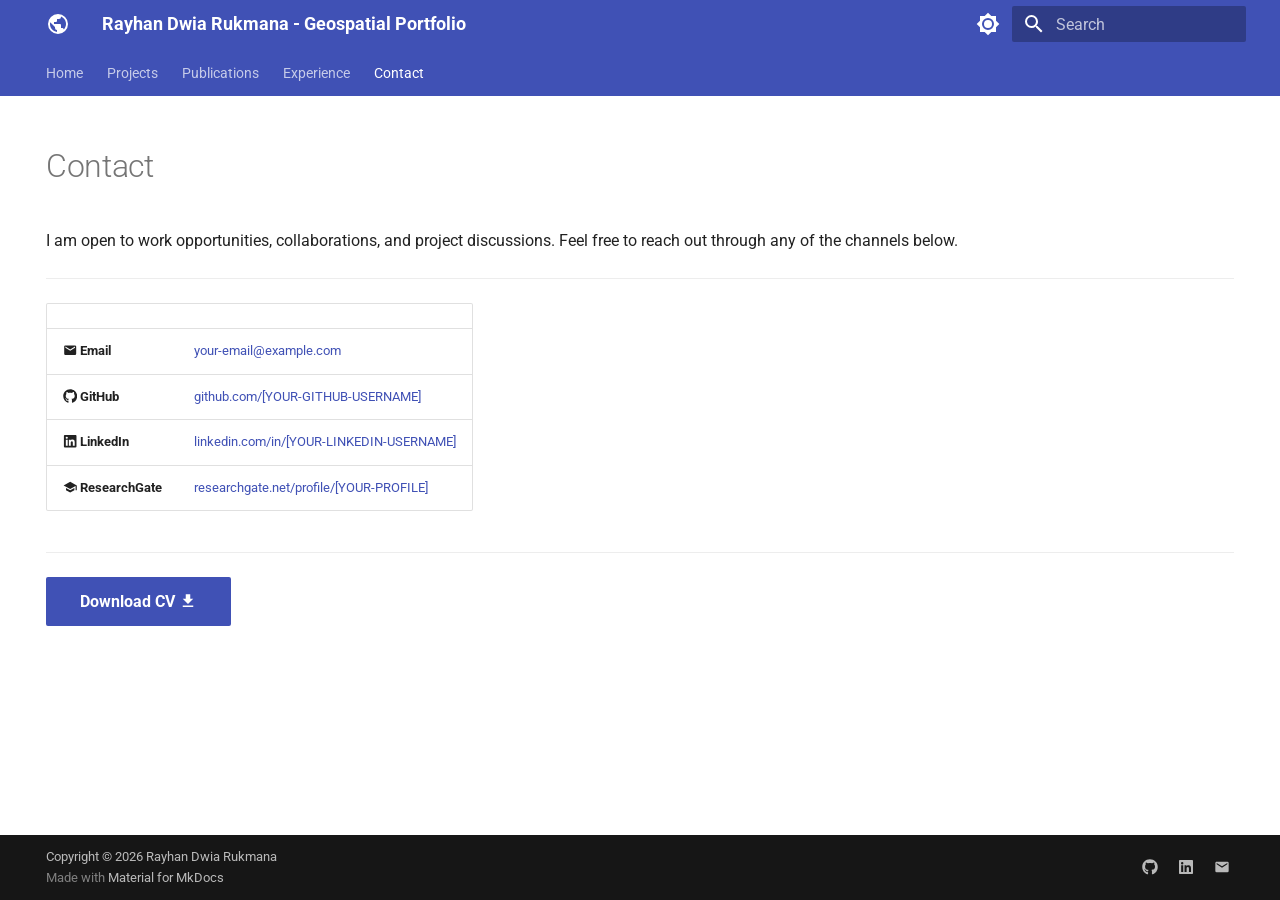
==== contact/index.html @ 3151870c "Deployed 92a19f0 with MkDocs version: 1.6.1" ====
<!doctype html>
<html lang="en" class="no-js">
  <head>
    
      <meta charset="utf-8">
      <meta name="viewport" content="width=device-width,initial-scale=1">
      
        <meta name="description" content="Portfolio of Rayhan Dwia Rukmana — Geodesy & Geomatics student focusing on GIS, Remote Sensing, and 3D Mapping">
      
      
        <meta name="author" content="Rayhan Dwia Rukmana">
      
      
        <link rel="canonical" href="https://lior-pbl.github.io/contact/">
      
      
        <link rel="prev" href="../experience/">
      
      
      
        
      
      
      <link rel="icon" href="../assets/images/favicon.png">
      <meta name="generator" content="mkdocs-1.6.1, mkdocs-material-9.8.0">
    
    
      
        <title>Contact - Rayhan Dwia Rukmana - Geospatial Portfolio</title>
      
    
    
      <link rel="stylesheet" href="../assets/stylesheets/main.57a0d79d.min.css">
      
        
        <link rel="stylesheet" href="../assets/stylesheets/palette.fb2fffe2.min.css">
      
      


    
    
      
    
    
      
        
        
        <link rel="preconnect" href="https://fonts.gstatic.com" crossorigin>
        <link rel="stylesheet" href="https://fonts.googleapis.com/css?family=Roboto:300,300i,400,400i,700,700i%7CRoboto+Mono:400,400i,700,700i&display=fallback">
        <style>:root{--md-text-font:"Roboto";--md-code-font:"Roboto Mono"}</style>
      
    
    
      <link rel="stylesheet" href="../assets/css/extra.css">
    
    <script>__md_scope=new URL("..",location),__md_hash=e=>[...e].reduce(((e,_)=>(e<<5)-e+_.charCodeAt(0)),0),__md_get=(e,_=localStorage,t=__md_scope)=>JSON.parse(_.getItem(t.pathname+"."+e)),__md_set=(e,_,t=localStorage,a=__md_scope)=>{try{t.setItem(a.pathname+"."+e,JSON.stringify(_))}catch(e){}}</script>
    
      

    
    
  </head>
  
  
    
    
      
    
    
    
    
    <body dir="ltr" data-md-color-scheme="default" data-md-color-primary="indigo" data-md-color-accent="blue">
  
    
    <input class="md-toggle" data-md-toggle="drawer" type="checkbox" id="__drawer" autocomplete="off">
    <input class="md-toggle" data-md-toggle="search" type="checkbox" id="__search" autocomplete="off">
    <label class="md-overlay" for="__drawer"></label>
    <div data-md-component="skip">
      
        
        <a href="#contact" class="md-skip">
          Skip to content
        </a>
      
    </div>
    <div data-md-component="announce">
      
    </div>
    
    
      

<header class="md-header" data-md-component="header">
  <nav class="md-header__inner md-grid" aria-label="Header">
    <a href=".." title="Rayhan Dwia Rukmana - Geospatial Portfolio" class="md-header__button md-logo" aria-label="Rayhan Dwia Rukmana - Geospatial Portfolio" data-md-component="logo">
      
  
  <svg xmlns="http://www.w3.org/2000/svg" viewBox="0 0 24 24"><path d="M17.9 17.39c-.26-.8-1.01-1.39-1.9-1.39h-1v-3a1 1 0 0 0-1-1H8v-2h2a1 1 0 0 0 1-1V7h2a2 2 0 0 0 2-2v-.41a7.984 7.984 0 0 1 2.9 12.8M11 19.93c-3.95-.49-7-3.85-7-7.93 0-.62.08-1.22.21-1.79L9 15v1a2 2 0 0 0 2 2m1-16A10 10 0 0 0 2 12a10 10 0 0 0 10 10 10 10 0 0 0 10-10A10 10 0 0 0 12 2"/></svg>

    </a>
    <label class="md-header__button md-icon" for="__drawer">
      
      <svg xmlns="http://www.w3.org/2000/svg" viewBox="0 0 24 24"><path d="M3 6h18v2H3zm0 5h18v2H3zm0 5h18v2H3z"/></svg>
    </label>
    <div class="md-header__title" data-md-component="header-title">
      <div class="md-header__ellipsis">
        <div class="md-header__topic">
          <span class="md-ellipsis">
            Rayhan Dwia Rukmana - Geospatial Portfolio
          </span>
        </div>
        <div class="md-header__topic" data-md-component="header-topic">
          <span class="md-ellipsis">
            
              Contact
            
          </span>
        </div>
      </div>
    </div>
    
      
        <form class="md-header__option" data-md-component="palette">
  
    
    
    
    <input class="md-option" data-md-color-media="" data-md-color-scheme="default" data-md-color-primary="indigo" data-md-color-accent="blue"  aria-label="Switch to dark mode"  type="radio" name="__palette" id="__palette_0">
    
      <label class="md-header__button md-icon" title="Switch to dark mode" for="__palette_1" hidden>
        <svg xmlns="http://www.w3.org/2000/svg" viewBox="0 0 24 24"><path d="M12 8a4 4 0 0 0-4 4 4 4 0 0 0 4 4 4 4 0 0 0 4-4 4 4 0 0 0-4-4m0 10a6 6 0 0 1-6-6 6 6 0 0 1 6-6 6 6 0 0 1 6 6 6 6 0 0 1-6 6m8-9.31V4h-4.69L12 .69 8.69 4H4v4.69L.69 12 4 15.31V20h4.69L12 23.31 15.31 20H20v-4.69L23.31 12z"/></svg>
      </label>
    
  
    
    
    
    <input class="md-option" data-md-color-media="" data-md-color-scheme="slate" data-md-color-primary="indigo" data-md-color-accent="blue"  aria-label="Switch to light mode"  type="radio" name="__palette" id="__palette_1">
    
      <label class="md-header__button md-icon" title="Switch to light mode" for="__palette_0" hidden>
        <svg xmlns="http://www.w3.org/2000/svg" viewBox="0 0 24 24"><path d="M12 18c-.89 0-1.74-.2-2.5-.55C11.56 16.5 13 14.42 13 12s-1.44-4.5-3.5-5.45C10.26 6.2 11.11 6 12 6a6 6 0 0 1 6 6 6 6 0 0 1-6 6m8-9.31V4h-4.69L12 .69 8.69 4H4v4.69L.69 12 4 15.31V20h4.69L12 23.31 15.31 20H20v-4.69L23.31 12z"/></svg>
      </label>
    
  
</form>
      
    
    
      <script>var palette=__md_get("__palette");if(palette&&palette.color){if("(prefers-color-scheme)"===palette.color.media){var media=matchMedia("(prefers-color-scheme: light)"),input=document.querySelector(media.matches?"[data-md-color-media='(prefers-color-scheme: light)']":"[data-md-color-media='(prefers-color-scheme: dark)']");palette.color.media=input.getAttribute("data-md-color-media"),palette.color.scheme=input.getAttribute("data-md-color-scheme"),palette.color.primary=input.getAttribute("data-md-color-primary"),palette.color.accent=input.getAttribute("data-md-color-accent")}for(var[key,value]of Object.entries(palette.color))document.body.setAttribute("data-md-color-"+key,value)}</script>
    
    
    
      
      
        <label class="md-header__button md-icon" for="__search">
          
          <svg xmlns="http://www.w3.org/2000/svg" viewBox="0 0 24 24"><path d="M9.5 3A6.5 6.5 0 0 1 16 9.5c0 1.61-.59 3.09-1.56 4.23l.27.27h.79l5 5-1.5 1.5-5-5v-.79l-.27-.27A6.52 6.52 0 0 1 9.5 16 6.5 6.5 0 0 1 3 9.5 6.5 6.5 0 0 1 9.5 3m0 2C7 5 5 7 5 9.5S7 14 9.5 14 14 12 14 9.5 12 5 9.5 5"/></svg>
        </label>
        <div class="md-search" data-md-component="search" role="dialog">
  <label class="md-search__overlay" for="__search"></label>
  <div class="md-search__inner" role="search">
    <form class="md-search__form" name="search">
      <input type="text" class="md-search__input" name="query" aria-label="Search" placeholder="Search" autocapitalize="off" autocorrect="off" autocomplete="off" spellcheck="false" data-md-component="search-query" required>
      <label class="md-search__icon md-icon" for="__search">
        
        <svg xmlns="http://www.w3.org/2000/svg" viewBox="0 0 24 24"><path d="M9.5 3A6.5 6.5 0 0 1 16 9.5c0 1.61-.59 3.09-1.56 4.23l.27.27h.79l5 5-1.5 1.5-5-5v-.79l-.27-.27A6.52 6.52 0 0 1 9.5 16 6.5 6.5 0 0 1 3 9.5 6.5 6.5 0 0 1 9.5 3m0 2C7 5 5 7 5 9.5S7 14 9.5 14 14 12 14 9.5 12 5 9.5 5"/></svg>
        
        <svg xmlns="http://www.w3.org/2000/svg" viewBox="0 0 24 24"><path d="M20 11v2H8l5.5 5.5-1.42 1.42L4.16 12l7.92-7.92L13.5 5.5 8 11z"/></svg>
      </label>
      <nav class="md-search__options" aria-label="Search">
        
        <button type="reset" class="md-search__icon md-icon" title="Clear" aria-label="Clear" tabindex="-1">
          
          <svg xmlns="http://www.w3.org/2000/svg" viewBox="0 0 24 24"><path d="M19 6.41 17.59 5 12 10.59 6.41 5 5 6.41 10.59 12 5 17.59 6.41 19 12 13.41 17.59 19 19 17.59 13.41 12z"/></svg>
        </button>
      </nav>
      
    </form>
    <div class="md-search__output">
      <div class="md-search__scrollwrap" tabindex="0" data-md-scrollfix>
        <div class="md-search-result" data-md-component="search-result">
          <div class="md-search-result__meta">
            Initializing search
          </div>
          <ol class="md-search-result__list" role="presentation"></ol>
        </div>
      </div>
    </div>
  </div>
</div>
      
    
    
  </nav>
  
</header>
    
    <div class="md-container" data-md-component="container">
      
      
        
          
            
<nav class="md-tabs" aria-label="Tabs" data-md-component="tabs">
  <div class="md-grid">
    <ul class="md-tabs__list">
      
        
  
  
  
  
    <li class="md-tabs__item">
      <a href=".." class="md-tabs__link">
        
  
  
    
  
  Home

      </a>
    </li>
  

      
        
  
  
  
  
    
    
      <li class="md-tabs__item">
        <a href="../projects/" class="md-tabs__link">
          
  
  
  Projects

        </a>
      </li>
    
  

      
        
  
  
  
  
    <li class="md-tabs__item">
      <a href="../publications/" class="md-tabs__link">
        
  
  
    
  
  Publications

      </a>
    </li>
  

      
        
  
  
  
  
    <li class="md-tabs__item">
      <a href="../experience/" class="md-tabs__link">
        
  
  
    
  
  Experience

      </a>
    </li>
  

      
        
  
  
  
    
  
  
    <li class="md-tabs__item md-tabs__item--active">
      <a href="./" class="md-tabs__link">
        
  
  
    
  
  Contact

      </a>
    </li>
  

      
    </ul>
  </div>
</nav>
          
        
      
      <main class="md-main" data-md-component="main">
        <div class="md-main__inner md-grid">
          
            
              
                
              
              <div class="md-sidebar md-sidebar--primary" data-md-component="sidebar" data-md-type="navigation" hidden>
                <div class="md-sidebar__scrollwrap">
                  <div class="md-sidebar__inner">
                    


  


<nav class="md-nav md-nav--primary md-nav--lifted" aria-label="Navigation" data-md-level="0">
  <label class="md-nav__title" for="__drawer">
    <a href=".." title="Rayhan Dwia Rukmana - Geospatial Portfolio" class="md-nav__button md-logo" aria-label="Rayhan Dwia Rukmana - Geospatial Portfolio" data-md-component="logo">
      
  
  <svg xmlns="http://www.w3.org/2000/svg" viewBox="0 0 24 24"><path d="M17.9 17.39c-.26-.8-1.01-1.39-1.9-1.39h-1v-3a1 1 0 0 0-1-1H8v-2h2a1 1 0 0 0 1-1V7h2a2 2 0 0 0 2-2v-.41a7.984 7.984 0 0 1 2.9 12.8M11 19.93c-3.95-.49-7-3.85-7-7.93 0-.62.08-1.22.21-1.79L9 15v1a2 2 0 0 0 2 2m1-16A10 10 0 0 0 2 12a10 10 0 0 0 10 10 10 10 0 0 0 10-10A10 10 0 0 0 12 2"/></svg>

    </a>
    Rayhan Dwia Rukmana - Geospatial Portfolio
  </label>
  
  <ul class="md-nav__list" data-md-scrollfix>
    
      
      
  
  
  
  
    <li class="md-nav__item">
      <a href=".." class="md-nav__link">
        
  
  
  <span class="md-ellipsis">
    
  
    Home
  

    
  </span>
  
  

      </a>
    </li>
  

    
      
      
  
  
  
  
    
    
    
    
      
      
    
    
    <li class="md-nav__item md-nav__item--nested">
      
        
        
        <input class="md-nav__toggle md-toggle " type="checkbox" id="__nav_2" >
        
          
          <label class="md-nav__link" for="__nav_2" id="__nav_2_label" tabindex="0">
            
  
  
  <span class="md-ellipsis">
    
  
    Projects
  

    
  </span>
  
  

            <span class="md-nav__icon md-icon"></span>
          </label>
        
        <nav class="md-nav" data-md-level="1" aria-labelledby="__nav_2_label" aria-expanded="false">
          <label class="md-nav__title" for="__nav_2">
            <span class="md-nav__icon md-icon"></span>
            
  
    Projects
  

          </label>
          <ul class="md-nav__list" data-md-scrollfix>
            
              
                
  
  
  
  
    <li class="md-nav__item">
      <a href="../projects/" class="md-nav__link">
        
  
  
  <span class="md-ellipsis">
    
  
    All Projects
  

    
  </span>
  
  

      </a>
    </li>
  

              
            
              
                
  
  
  
  
    <li class="md-nav__item">
      <a href="../projects/sample-project/" class="md-nav__link">
        
  
  
  <span class="md-ellipsis">
    
  
    Sample Project
  

    
  </span>
  
  

      </a>
    </li>
  

              
            
              
                
  
  
  
  
    <li class="md-nav__item">
      <a href="../projects/sample-notebook/" class="md-nav__link">
        
  
  
  <span class="md-ellipsis">
    
  
    Sample Notebook
  

    
  </span>
  
  

      </a>
    </li>
  

              
            
          </ul>
        </nav>
      
    </li>
  

    
      
      
  
  
  
  
    <li class="md-nav__item">
      <a href="../publications/" class="md-nav__link">
        
  
  
  <span class="md-ellipsis">
    
  
    Publications
  

    
  </span>
  
  

      </a>
    </li>
  

    
      
      
  
  
  
  
    <li class="md-nav__item">
      <a href="../experience/" class="md-nav__link">
        
  
  
  <span class="md-ellipsis">
    
  
    Experience
  

    
  </span>
  
  

      </a>
    </li>
  

    
      
      
  
  
    
  
  
  
    <li class="md-nav__item md-nav__item--active">
      
      <input class="md-nav__toggle md-toggle" type="checkbox" id="__toc">
      
      
        
      
      
      <a href="./" class="md-nav__link md-nav__link--active">
        
  
  
  <span class="md-ellipsis">
    
  
    Contact
  

    
  </span>
  
  

      </a>
      
    </li>
  

    
  </ul>
</nav>
                  </div>
                </div>
              </div>
            
            
              
                
              
              <div class="md-sidebar md-sidebar--secondary" data-md-component="sidebar" data-md-type="toc" hidden>
                <div class="md-sidebar__scrollwrap">
                  <div class="md-sidebar__inner">
                    

<nav class="md-nav md-nav--secondary" aria-label="Table of contents">
  
  
  
    
  
  
</nav>
                  </div>
                </div>
              </div>
            
          
          
            <div class="md-content" data-md-component="content">
              
              <article class="md-content__inner md-typeset">
                
                  
  




<!--
CHECKLIST FOR THIS PAGE:
- [ ] Replace [YOUR-EMAIL-ADDRESS] with your actual email
- [ ] Replace [YOUR-GITHUB-USERNAME] with your GitHub username
- [ ] Replace [YOUR-LINKEDIN-USERNAME] with your LinkedIn username
- [ ] Replace [YOUR-NAME] in the CV link with the actual filename of your PDF
- [ ] Delete the Twitter/X row if you don't use it
- [ ] Delete the ResearchGate row if not applicable
-->

<h1 id="contact">Contact</h1>
<p>I am open to work opportunities, collaborations, and project discussions.
Feel free to reach out through any of the channels below.</p>
<hr />
<table>
<thead>
<tr>
<th></th>
<th></th>
</tr>
</thead>
<tbody>
<tr>
<td><span class="twemoji"><svg xmlns="http://www.w3.org/2000/svg" viewBox="0 0 24 24"><path d="m20 8-8 5-8-5V6l8 5 8-5m0-2H4c-1.11 0-2 .89-2 2v12a2 2 0 0 0 2 2h16a2 2 0 0 0 2-2V6a2 2 0 0 0-2-2"/></svg></span> <strong>Email</strong></td>
<td><a href="mailto:[YOUR-EMAIL-ADDRESS]">your-email@example.com</a></td>
</tr>
<tr>
<td><span class="twemoji"><svg xmlns="http://www.w3.org/2000/svg" viewBox="0 0 512 512"><!--! Font Awesome Free 7.1.0 by @fontawesome - https://fontawesome.com License - https://fontawesome.com/license/free (Icons: CC BY 4.0, Fonts: SIL OFL 1.1, Code: MIT License) Copyright 2025 Fonticons, Inc.--><path d="M173.9 397.4c0 2-2.3 3.6-5.2 3.6-3.3.3-5.6-1.3-5.6-3.6 0-2 2.3-3.6 5.2-3.6 3-.3 5.6 1.3 5.6 3.6m-31.1-4.5c-.7 2 1.3 4.3 4.3 4.9 2.6 1 5.6 0 6.2-2s-1.3-4.3-4.3-5.2c-2.6-.7-5.5.3-6.2 2.3m44.2-1.7c-2.9.7-4.9 2.6-4.6 4.9.3 2 2.9 3.3 5.9 2.6 2.9-.7 4.9-2.6 4.6-4.6-.3-1.9-3-3.2-5.9-2.9M252.8 8C114.1 8 8 113.3 8 252c0 110.9 69.8 205.8 169.5 239.2 12.8 2.3 17.3-5.6 17.3-12.1 0-6.2-.3-40.4-.3-61.4 0 0-70 15-84.7-29.8 0 0-11.4-29.1-27.8-36.6 0 0-22.9-15.7 1.6-15.4 0 0 24.9 2 38.6 25.8 21.9 38.6 58.6 27.5 72.9 20.9 2.3-16 8.8-27.1 16-33.7-55.9-6.2-112.3-14.3-112.3-110.5 0-27.5 7.6-41.3 23.6-58.9-2.6-6.5-11.1-33.3 2.6-67.9 20.9-6.5 69 27 69 27 20-5.6 41.5-8.5 62.8-8.5s42.8 2.9 62.8 8.5c0 0 48.1-33.6 69-27 13.7 34.7 5.2 61.4 2.6 67.9 16 17.7 25.8 31.5 25.8 58.9 0 96.5-58.9 104.2-114.8 110.5 9.2 7.9 17 22.9 17 46.4 0 33.7-.3 75.4-.3 83.6 0 6.5 4.6 14.4 17.3 12.1C436.2 457.8 504 362.9 504 252 504 113.3 391.5 8 252.8 8M105.2 352.9c-1.3 1-1 3.3.7 5.2 1.6 1.6 3.9 2.3 5.2 1 1.3-1 1-3.3-.7-5.2-1.6-1.6-3.9-2.3-5.2-1m-10.8-8.1c-.7 1.3.3 2.9 2.3 3.9 1.6 1 3.6.7 4.3-.7.7-1.3-.3-2.9-2.3-3.9-2-.6-3.6-.3-4.3.7m32.4 35.6c-1.6 1.3-1 4.3 1.3 6.2 2.3 2.3 5.2 2.6 6.5 1 1.3-1.3.7-4.3-1.3-6.2-2.2-2.3-5.2-2.6-6.5-1m-11.4-14.7c-1.6 1-1.6 3.6 0 5.9s4.3 3.3 5.6 2.3c1.6-1.3 1.6-3.9 0-6.2-1.4-2.3-4-3.3-5.6-2"/></svg></span> <strong>GitHub</strong></td>
<td><a href="https://github.com/[YOUR-GITHUB-USERNAME]">github.com/[YOUR-GITHUB-USERNAME]</a></td>
</tr>
<tr>
<td><span class="twemoji"><svg xmlns="http://www.w3.org/2000/svg" viewBox="0 0 448 512"><!--! Font Awesome Free 7.1.0 by @fontawesome - https://fontawesome.com License - https://fontawesome.com/license/free (Icons: CC BY 4.0, Fonts: SIL OFL 1.1, Code: MIT License) Copyright 2025 Fonticons, Inc.--><path d="M416 32H31.9C14.3 32 0 46.5 0 64.3v383.4C0 465.5 14.3 480 31.9 480H416c17.6 0 32-14.5 32-32.3V64.3c0-17.8-14.4-32.3-32-32.3M135.4 416H69V202.2h66.5V416zM102.2 96a38.5 38.5 0 1 1 0 77 38.5 38.5 0 1 1 0-77m282.1 320h-66.4V312c0-24.8-.5-56.7-34.5-56.7-34.6 0-39.9 27-39.9 54.9V416h-66.4V202.2h63.7v29.2h.9c8.9-16.8 30.6-34.5 62.9-34.5 67.2 0 79.7 44.3 79.7 101.9z"/></svg></span> <strong>LinkedIn</strong></td>
<td><a href="https://linkedin.com/in/[YOUR-LINKEDIN-USERNAME]">linkedin.com/in/[YOUR-LINKEDIN-USERNAME]</a></td>
</tr>
<tr>
<td><span class="twemoji"><svg xmlns="http://www.w3.org/2000/svg" viewBox="0 0 24 24"><path d="M12 3 1 9l11 6 9-4.91V17h2V9M5 13.18v4L12 21l7-3.82v-4L12 17z"/></svg></span> <strong>ResearchGate</strong></td>
<td><a href="https://www.researchgate.net/profile/[YOUR-PROFILE]">researchgate.net/profile/[YOUR-PROFILE]</a></td>
</tr>
</tbody>
</table>
<hr />
<p><a class="md-button md-button--primary" href="assets/[YOUR-NAME]-CV.pdf">Download CV <span class="twemoji"><svg xmlns="http://www.w3.org/2000/svg" viewBox="0 0 24 24"><path d="M5 20h14v-2H5m14-9h-4V3H9v6H5l7 7z"/></svg></span></a></p>







  
  




  



                
              </article>
            </div>
          
          
<script>var target=document.getElementById(location.hash.slice(1));target&&target.name&&(target.checked=target.name.startsWith("__tabbed_"))</script>
        </div>
        
          <button type="button" class="md-top md-icon" data-md-component="top" hidden>
  
  <svg xmlns="http://www.w3.org/2000/svg" viewBox="0 0 24 24"><path d="M13 20h-2V8l-5.5 5.5-1.42-1.42L12 4.16l7.92 7.92-1.42 1.42L13 8z"/></svg>
  Back to top
</button>
        
      </main>
      
        <footer class="md-footer">
  
  <div class="md-footer-meta md-typeset">
    <div class="md-footer-meta__inner md-grid">
      <div class="md-copyright">
  
    <div class="md-copyright__highlight">
      Copyright &copy; 2026 Rayhan Dwia Rukmana
    </div>
  
  
    Made with
    <a href="https://squidfunk.github.io/mkdocs-material/" target="_blank" rel="noopener">
      Material for MkDocs
    </a>
  
</div>
      
        
<div class="md-social">
  
    
    
    
    
      
      
    
    <a href="https://github.com/lior-pbl" target="_blank" rel="noopener" title="github.com" class="md-social__link">
      <svg xmlns="http://www.w3.org/2000/svg" viewBox="0 0 512 512"><!--! Font Awesome Free 7.1.0 by @fontawesome - https://fontawesome.com License - https://fontawesome.com/license/free (Icons: CC BY 4.0, Fonts: SIL OFL 1.1, Code: MIT License) Copyright 2025 Fonticons, Inc.--><path d="M173.9 397.4c0 2-2.3 3.6-5.2 3.6-3.3.3-5.6-1.3-5.6-3.6 0-2 2.3-3.6 5.2-3.6 3-.3 5.6 1.3 5.6 3.6m-31.1-4.5c-.7 2 1.3 4.3 4.3 4.9 2.6 1 5.6 0 6.2-2s-1.3-4.3-4.3-5.2c-2.6-.7-5.5.3-6.2 2.3m44.2-1.7c-2.9.7-4.9 2.6-4.6 4.9.3 2 2.9 3.3 5.9 2.6 2.9-.7 4.9-2.6 4.6-4.6-.3-1.9-3-3.2-5.9-2.9M252.8 8C114.1 8 8 113.3 8 252c0 110.9 69.8 205.8 169.5 239.2 12.8 2.3 17.3-5.6 17.3-12.1 0-6.2-.3-40.4-.3-61.4 0 0-70 15-84.7-29.8 0 0-11.4-29.1-27.8-36.6 0 0-22.9-15.7 1.6-15.4 0 0 24.9 2 38.6 25.8 21.9 38.6 58.6 27.5 72.9 20.9 2.3-16 8.8-27.1 16-33.7-55.9-6.2-112.3-14.3-112.3-110.5 0-27.5 7.6-41.3 23.6-58.9-2.6-6.5-11.1-33.3 2.6-67.9 20.9-6.5 69 27 69 27 20-5.6 41.5-8.5 62.8-8.5s42.8 2.9 62.8 8.5c0 0 48.1-33.6 69-27 13.7 34.7 5.2 61.4 2.6 67.9 16 17.7 25.8 31.5 25.8 58.9 0 96.5-58.9 104.2-114.8 110.5 9.2 7.9 17 22.9 17 46.4 0 33.7-.3 75.4-.3 83.6 0 6.5 4.6 14.4 17.3 12.1C436.2 457.8 504 362.9 504 252 504 113.3 391.5 8 252.8 8M105.2 352.9c-1.3 1-1 3.3.7 5.2 1.6 1.6 3.9 2.3 5.2 1 1.3-1 1-3.3-.7-5.2-1.6-1.6-3.9-2.3-5.2-1m-10.8-8.1c-.7 1.3.3 2.9 2.3 3.9 1.6 1 3.6.7 4.3-.7.7-1.3-.3-2.9-2.3-3.9-2-.6-3.6-.3-4.3.7m32.4 35.6c-1.6 1.3-1 4.3 1.3 6.2 2.3 2.3 5.2 2.6 6.5 1 1.3-1.3.7-4.3-1.3-6.2-2.2-2.3-5.2-2.6-6.5-1m-11.4-14.7c-1.6 1-1.6 3.6 0 5.9s4.3 3.3 5.6 2.3c1.6-1.3 1.6-3.9 0-6.2-1.4-2.3-4-3.3-5.6-2"/></svg>
    </a>
  
    
    
    
    
      
      
    
    <a href="https://linkedin.com/in/dwia-r-4272a6214" target="_blank" rel="noopener" title="linkedin.com" class="md-social__link">
      <svg xmlns="http://www.w3.org/2000/svg" viewBox="0 0 448 512"><!--! Font Awesome Free 7.1.0 by @fontawesome - https://fontawesome.com License - https://fontawesome.com/license/free (Icons: CC BY 4.0, Fonts: SIL OFL 1.1, Code: MIT License) Copyright 2025 Fonticons, Inc.--><path d="M416 32H31.9C14.3 32 0 46.5 0 64.3v383.4C0 465.5 14.3 480 31.9 480H416c17.6 0 32-14.5 32-32.3V64.3c0-17.8-14.4-32.3-32-32.3M135.4 416H69V202.2h66.5V416zM102.2 96a38.5 38.5 0 1 1 0 77 38.5 38.5 0 1 1 0-77m282.1 320h-66.4V312c0-24.8-.5-56.7-34.5-56.7-34.6 0-39.9 27-39.9 54.9V416h-66.4V202.2h63.7v29.2h.9c8.9-16.8 30.6-34.5 62.9-34.5 67.2 0 79.7 44.3 79.7 101.9z"/></svg>
    </a>
  
    
    
    
    
    <a href="mailto:2315071087@students.unila.ac.id" target="_blank" rel="noopener" title="" class="md-social__link">
      <svg xmlns="http://www.w3.org/2000/svg" viewBox="0 0 24 24"><path d="m20 8-8 5-8-5V6l8 5 8-5m0-2H4c-1.11 0-2 .89-2 2v12a2 2 0 0 0 2 2h16a2 2 0 0 0 2-2V6a2 2 0 0 0-2-2"/></svg>
    </a>
  
</div>
      
    </div>
  </div>
</footer>
      
    </div>
    <div class="md-dialog" data-md-component="dialog">
      <div class="md-dialog__inner md-typeset"></div>
    </div>
    
    
    
      
      
      <script id="__config" type="application/json">{"annotate": null, "base": "..", "features": ["navigation.tabs", "navigation.top", "content.code.copy"], "search": "../assets/javascripts/workers/search.a7633da7.min.js", "tags": null, "translations": {"clipboard.copied": "Copied to clipboard", "clipboard.copy": "Copy to clipboard", "search.result.more.one": "1 more on this page", "search.result.more.other": "# more on this page", "search.result.none": "No matching documents", "search.result.one": "1 matching document", "search.result.other": "# matching documents", "search.result.placeholder": "Type to start searching", "search.result.term.missing": "Missing", "select.version": "Select version"}, "version": null}</script>
    
    
      <script src="../assets/javascripts/bundle.c21346df.min.js"></script>
      
    
  <script data-mkdocs-jupyter-mathjax="{&quot;url&quot;: &quot;https://cdn.jsdelivr.net/npm/mathjax@4.1.3/tex-mml-chtml.js&quot;, &quot;version&quot;: 4}">
/* Shared by full pages and Material's instant navigation. */
(() => {
  const config = JSON.parse(document.currentScript.dataset.mkdocsJupyterMathjax);
  if (window.mkdocsJupyterMathJax) return;

  let loading;
  let queue = Promise.resolve();
  let previous = [];

  const ready = async () => {
    if (!loading) {
      loading = (async () => {
        let math = window.MathJax;
        if (!math?.typesetPromise) {
          const url = new URL(config.url, document.baseURI).href;
          const existing = Array.from(document.scripts).find(script =>
            script.src && (script.src === url || script.id === 'MathJax-script' ||
              (/mathjax/i.test(script.src) &&
               /\/(?:MathJax|latest|(?:tex|mml)(?:-mml)?-(?:chtml|svg))\.js(?:[?#]|$)/i.test(script.src))));
          if (existing) {
            if (!math?.startup?.promise) {
              await new Promise((resolve, reject) => {
                existing.addEventListener('load', resolve, { once: true });
                existing.addEventListener('error', reject, { once: true });
              });
            }
          } else {
            // Keep site macros, delimiters and startup hooks when supplied.
            const options = math || {};
            window.MathJax = {
              ...options,
              loader: {
                ...options.loader,
                load: Array.from(new Set(['ui/safe', ...(options.loader?.load || [])]))
              },
              startup: { typeset: false, ...options.startup },
              tex: {
                tags: 'ams',
                useLabelIds: true,
                inlineMath: [['$', '$'], ['\\(', '\\)']],
                displayMath: [['$$', '$$'], ['\\[', '\\]']],
                processEscapes: true,
                processEnvironments: true,
                ...options.tex
              }
            };
            await new Promise((resolve, reject) => {
              const script = document.createElement('script');
              script.src = config.url;
              script.id = 'MathJax-script';
              script.async = true;
              script.onload = resolve;
              script.onerror = reject;
              document.head.appendChild(script);
            });
          }
        }
        math = window.MathJax;
        await math.startup.promise;
        return math;
      })();
    }
    const math = await loading;
    // A site owner can extend the v3 queue again on each navigation.
    await math.startup.promise;
    return math;
  };

  const unrendered = node => {
    if (node.matches('mjx-container')) return [];
    if (!node.querySelector('mjx-container')) return [node];
    // In v3, scanning generated assistive MathML again produces nested output.
    return Array.from(node.children).flatMap(unrendered);
  };

  const refresh = () => {
    // A separate chain also serializes v3, without changing v4's startup promise.
    queue = queue.then(async () => {
      const notebooks = Array.from(document.querySelectorAll('.jupyter-wrapper'));
      if (!notebooks.length && !previous.length) return;
      if (notebooks.length === previous.length &&
          notebooks.every((node, index) => node === previous[index])) return;
      const math = await ready();
      if (previous.length) {
        math.typesetClear(previous);
        math.texReset();
      }
      previous = notebooks.filter(node => node.isConnected);
      const pending = previous.flatMap(unrendered);
      if (pending.length) await math.typesetPromise(pending);
    }).catch(error => console.error('mkdocs-jupyter: MathJax rendering failed', error));
    return queue;
  };

  window.mkdocsJupyterMathJax = { refresh };
  const start = () => {
    if (typeof document$ !== 'undefined') document$.subscribe(refresh);
    else refresh();
  };
  // Theme bundles and user-provided MathJax scripts can follow notebook content.
  if (document.readyState === 'loading') {
    document.addEventListener('DOMContentLoaded', start, { once: true });
  } else start();
})();

</script>
</body>
</html>
---- assets/stylesheets/main.57a0d79d.min.css ----
@charset "UTF-8";html{box-sizing:border-box;-webkit-text-size-adjust:none;-moz-text-size-adjust:none;text-size-adjust:none}*,:after,:before{box-sizing:inherit}@media(prefers-reduced-motion){*,:after,:before{transition:none!important}}body{margin:0;-webkit-font-smoothing:antialiased;-moz-osx-font-smoothing:grayscale;--md-text-font-family:var(--md-text-font, _),
    -apple-system, BlinkMacSystemFont, Helvetica, Arial, sans-serif;--md-code-font-family:var(--md-code-font, _),
    SFMono-Regular, Consolas, Menlo, monospace}.md-typeset code:not(.focus-visible),a,button,input,label{-webkit-tap-highlight-color:transparent}a{color:inherit;text-decoration:none}hr{box-sizing:initial;display:block;height:.05rem;padding:0;overflow:visible;border:0}small{font-size:80%}sub,sup{line-height:1em}img{border-style:none}table{border-spacing:0;border-collapse:initial}td,th{font-weight:400;vertical-align:top}button{padding:0;margin:0;font-family:inherit;font-size:inherit;background:#0000;border:0}input{border:0;outline:none}:root{--md-primary-fg-color:#4051b5;--md-primary-fg-color--light:#5d6cc0;--md-primary-fg-color--dark:#303fa1;--md-primary-bg-color:#fff;--md-primary-bg-color--light:#ffffffb3;--md-accent-fg-color:#526cfe;--md-accent-fg-color--transparent:#526cfe1a;--md-accent-bg-color:#fff;--md-accent-bg-color--light:#ffffffb3;--md-typeset-table-sort-icon:url("data:image/svg+xml;charset=utf-8,<svg xmlns='http://www.w3.org/2000/svg' viewBox='0 0 24 24'><path d='m18 21-4-4h3V7h-3l4-4 4 4h-3v10h3M2 19v-2h10v2M2 13v-2h7v2M2 7V5h4v2z'/></svg>");--md-typeset-table-sort-icon--asc:url("data:image/svg+xml;charset=utf-8,<svg xmlns='http://www.w3.org/2000/svg' viewBox='0 0 24 24'><path d='M19 17h3l-4 4-4-4h3V3h2M2 17h10v2H2M6 5v2H2V5m0 6h7v2H2z'/></svg>");--md-typeset-table-sort-icon--desc:url("data:image/svg+xml;charset=utf-8,<svg xmlns='http://www.w3.org/2000/svg' viewBox='0 0 24 24'><path d='M19 7h3l-4-4-4 4h3v14h2M2 17h10v2H2M6 5v2H2V5m0 6h7v2H2z'/></svg>")}[data-md-color-scheme=default]{color-scheme:light}[data-md-color-scheme=default] img[src$="#gh-dark-mode-only"],[data-md-color-scheme=default] img[src$="#only-dark"]{display:none}:root,[data-md-color-scheme=default]{--md-hue:225deg;--md-default-fg-color:#000000de;--md-default-fg-color--light:#0000008a;--md-default-fg-color--lighter:#00000052;--md-default-fg-color--lightest:#00000012;--md-default-bg-color:#fff;--md-default-bg-color--light:#ffffffb3;--md-default-bg-color--lighter:#ffffff4d;--md-default-bg-color--lightest:#ffffff1f;--md-code-fg-color:#36464e;--md-code-bg-color:#f5f5f5;--md-code-bg-color--light:#f5f5f5b3;--md-code-bg-color--lighter:#f5f5f54d;--md-code-hl-color:#4287ff;--md-code-hl-color--light:#4287ff1a;--md-code-hl-number-color:#d52a2a;--md-code-hl-special-color:#db1457;--md-code-hl-function-color:#a846b9;--md-code-hl-constant-color:#6e59d9;--md-code-hl-keyword-color:#3f6ec6;--md-code-hl-string-color:#1c7d4d;--md-code-hl-name-color:var(--md-code-fg-color);--md-code-hl-operator-color:var(--md-default-fg-color--light);--md-code-hl-punctuation-color:var(--md-default-fg-color--light);--md-code-hl-comment-color:var(--md-default-fg-color--light);--md-code-hl-generic-color:var(--md-default-fg-color--light);--md-code-hl-variable-color:var(--md-default-fg-color--light);--md-typeset-color:var(--md-default-fg-color);--md-typeset-a-color:var(--md-primary-fg-color);--md-typeset-del-color:#f5503d26;--md-typeset-ins-color:#0bd57026;--md-typeset-kbd-color:#fafafa;--md-typeset-kbd-accent-color:#fff;--md-typeset-kbd-border-color:#b8b8b8;--md-typeset-mark-color:#ffff0080;--md-typeset-table-color:#0000001f;--md-typeset-table-color--light:#00000009;--md-admonition-fg-color:var(--md-default-fg-color);--md-admonition-bg-color:var(--md-default-bg-color);--md-warning-fg-color:#000000de;--md-warning-bg-color:#ff9;--md-footer-fg-color:#fff;--md-footer-fg-color--light:#ffffffb3;--md-footer-fg-color--lighter:#ffffff73;--md-footer-bg-color:#000000de;--md-footer-bg-color--dark:#00000052;--md-shadow-z1:0 0.2rem 0.5rem #0000000d,
    0 0 0.05rem #0000001a;--md-shadow-z2:0 0.2rem 0.5rem #0000001a,
    0 0 0.05rem #00000040;--md-shadow-z3:0 0.2rem 0.5rem #0003,
    0 0 0.05rem #00000059}.md-icon svg{display:block;width:1.2rem;height:1.2rem;fill:currentcolor}aside,body,input{font-family:var(--md-text-font-family);font-feature-settings:"kern","liga";color:var(--md-typeset-color)}code,kbd,pre{font-family:var(--md-code-font-family);font-feature-settings:"kern"}.md-typeset{font-size:.8rem;line-height:1.6;overflow-wrap:break-word;-webkit-print-color-adjust:exact;color-adjust:exact}@media print{.md-typeset{font-size:.68rem}.md-typeset code,.md-typeset kbd,.md-typeset pre{white-space:pre-wrap}}.md-typeset blockquote,.md-typeset dl,.md-typeset figure,.md-typeset ol,.md-typeset pre,.md-typeset ul{margin-top:1em;margin-bottom:1em}.md-typeset h1{margin:0 0 1.25em;font-size:2em;line-height:1.3;color:var(--md-default-fg-color--light)}.md-typeset h1,.md-typeset h2{font-weight:300;letter-spacing:-.01em}.md-typeset h2{margin:1.6em 0 .64em;font-size:1.5625em;line-height:1.4}.md-typeset h3{margin:1.6em 0 .8em;font-size:1.25em;font-weight:400;line-height:1.5;letter-spacing:-.01em}.md-typeset h2+h3{margin-top:.8em}.md-typeset h4{margin:1em 0;font-weight:700;letter-spacing:-.01em}.md-typeset h5,.md-typeset h6{margin:1.25em 0;font-size:.8em;font-weight:700;color:var(--md-default-fg-color--light);letter-spacing:-.01em}.md-typeset h5{text-transform:uppercase}.md-typeset h5 code{text-transform:none}.md-typeset hr{display:flow-root;margin:1.5em 0;border-bottom:.05rem solid var(--md-default-fg-color--lightest)}.md-typeset a{color:var(--md-typeset-a-color);word-break:break-word}.md-typeset a,.md-typeset a:before{transition:color 125ms}.md-typeset a:focus,.md-typeset a:hover{color:var(--md-accent-fg-color)}.md-typeset a:focus code,.md-typeset a:hover code{color:var(--md-accent-fg-color);background-color:var(--md-accent-fg-color--transparent)}.md-typeset a code{color:var(--md-typeset-a-color)}.md-typeset a.focus-visible{outline-color:var(--md-accent-fg-color);outline-offset:.2rem}.md-typeset code,.md-typeset kbd,.md-typeset pre{font-variant-ligatures:none;color:var(--md-code-fg-color);direction:ltr;transition:background-color 125ms}.md-typeset code{padding:0 .2941176471em;font-size:.85em;word-break:break-word;background-color:var(--md-code-bg-color);border-radius:.1rem;-webkit-box-decoration-break:clone;box-decoration-break:clone;transition:color 125ms,background-color 125ms}.md-typeset code:not(.focus-visible){outline:none}.md-typeset pre{position:relative;display:flow-root;line-height:1.4}.md-typeset pre>code{display:block;padding:.7720588235em 1.1764705882em;margin:0;overflow:auto;word-break:normal;touch-action:auto;scrollbar-color:var(--md-default-fg-color--lighter) #0000;scrollbar-width:thin;outline-color:var(--md-accent-fg-color);box-shadow:none;-webkit-box-decoration-break:slice;box-decoration-break:slice}.md-typeset pre>code:hover{scrollbar-color:var(--md-accent-fg-color) #0000}.md-typeset pre>code::-webkit-scrollbar{width:.2rem;height:.2rem}.md-typeset pre>code::-webkit-scrollbar-thumb{background-color:var(--md-default-fg-color--lighter)}.md-typeset pre>code::-webkit-scrollbar-thumb:hover{background-color:var(--md-accent-fg-color)}.md-typeset kbd{display:inline-block;padding:0 .6666666667em;font-size:.75em;color:var(--md-default-fg-color);word-break:break-word;vertical-align:text-top;background-color:var(--md-typeset-kbd-color);border-radius:.1rem;box-shadow:0 .1rem 0 .05rem var(--md-typeset-kbd-border-color),0 .1rem 0 var(--md-typeset-kbd-border-color),0 -.1rem .2rem var(--md-typeset-kbd-accent-color) inset}.md-typeset mark{color:inherit;word-break:break-word;background-color:var(--md-typeset-mark-color);-webkit-box-decoration-break:clone;box-decoration-break:clone}.md-typeset abbr{text-decoration:none;cursor:help}.md-typeset [data-preview],.md-typeset abbr{border-bottom:.05rem dotted var(--md-default-fg-color--light)}.md-typeset small{opacity:.75}[dir=ltr] .md-typeset sub,[dir=ltr] .md-typeset sup{margin-left:.078125em}[dir=rtl] .md-typeset sub,[dir=rtl] .md-typeset sup{margin-right:.078125em}[dir=ltr] .md-typeset blockquote{padding-left:.6rem;border-left:.2rem solid var(--md-default-fg-color--lighter)}[dir=rtl] .md-typeset blockquote{padding-right:.6rem;border-right:.2rem solid var(--md-default-fg-color--lighter)}.md-typeset blockquote{margin-left:0;margin-right:0;color:var(--md-default-fg-color--light)}.md-typeset ul{list-style-type:disc}.md-typeset ul[type]{list-style-type:revert-layer}[dir=ltr] .md-typeset ol,[dir=ltr] .md-typeset ol li ol,[dir=ltr] .md-typeset ol li ul,[dir=ltr] .md-typeset ul,[dir=ltr] .md-typeset ul li ol,[dir=ltr] .md-typeset ul li ul{margin-left:.625em}[dir=rtl] .md-typeset ol,[dir=rtl] .md-typeset ol li ol,[dir=rtl] .md-typeset ol li ul,[dir=rtl] .md-typeset ul,[dir=rtl] .md-typeset ul li ol,[dir=rtl] .md-typeset ul li ul{margin-right:.625em}.md-typeset ol,.md-typeset ul{padding:0}.md-typeset ol:not([hidden]),.md-typeset ul:not([hidden]){display:flow-root}.md-typeset ol ol,.md-typeset ul ol{list-style-type:lower-alpha}.md-typeset ol ol ol,.md-typeset ul ol ol{list-style-type:lower-roman}.md-typeset ol ol ol ol,.md-typeset ul ol ol ol{list-style-type:upper-alpha}.md-typeset ol ol ol ol ol,.md-typeset ul ol ol ol ol{list-style-type:upper-roman}.md-typeset ol[type],.md-typeset ul[type]{list-style-type:revert-layer}[dir=ltr] .md-typeset ol li,[dir=ltr] .md-typeset ul li{margin-left:1.25em}[dir=rtl] .md-typeset ol li,[dir=rtl] .md-typeset ul li{margin-right:1.25em}.md-typeset ol li,.md-typeset ul li{margin-bottom:.5em}.md-typeset ol li blockquote,.md-typeset ol li p,.md-typeset ul li blockquote,.md-typeset ul li p{margin:.5em 0}.md-typeset ol li:last-child,.md-typeset ul li:last-child{margin-bottom:0}.md-typeset ol li ol,.md-typeset ol li ul,.md-typeset ul li ol,.md-typeset ul li ul{margin-top:.5em;margin-bottom:.5em}[dir=ltr] .md-typeset dd{margin-left:1.875em}[dir=rtl] .md-typeset dd{margin-right:1.875em}.md-typeset dd{margin-top:1em;margin-bottom:1.5em}.md-typeset img,.md-typeset svg,.md-typeset video{max-width:100%;height:auto}.md-typeset img[align=left]{margin:1em 1em 1em 0}.md-typeset img[align=right]{margin:1em 0 1em 1em}.md-typeset img[align]:only-child{margin-top:0}.md-typeset figure{display:flow-root;width:fit-content;max-width:100%;margin:1em auto;text-align:center}.md-typeset figure img{display:block;margin:0 auto}.md-typeset figcaption{max-width:24rem;margin:1em auto;font-style:italic}.md-typeset iframe{max-width:100%}.md-typeset table:not([class]){display:inline-block;max-width:100%;overflow:auto;font-size:.64rem;touch-action:auto;background-color:var(--md-default-bg-color);border:.05rem solid var(--md-typeset-table-color);border-radius:.1rem}@media print{.md-typeset table:not([class]){display:table}}.md-typeset table:not([class])+*{margin-top:1.5em}.md-typeset table:not([class]) td>:first-child,.md-typeset table:not([class]) th>:first-child{margin-top:0}.md-typeset table:not([class]) td>:last-child,.md-typeset table:not([class]) th>:last-child{margin-bottom:0}.md-typeset table:not([class]) td:not([align]),.md-typeset table:not([class]) th:not([align]){text-align:left}[dir=rtl] .md-typeset table:not([class]) td:not([align]),[dir=rtl] .md-typeset table:not([class]) th:not([align]){text-align:right}.md-typeset table:not([class]) th{min-width:5rem;padding:.9375em 1.25em;font-weight:700;vertical-align:top}.md-typeset table:not([class]) td{padding:.9375em 1.25em;vertical-align:top;border-top:.05rem solid var(--md-typeset-table-color)}.md-typeset table:not([class]) tbody tr{transition:background-color 125ms}.md-typeset table:not([class]) tbody tr:hover{background-color:var(--md-typeset-table-color--light);box-shadow:0 .05rem 0 var(--md-default-bg-color) inset}.md-typeset table:not([class]) a{word-break:normal}.md-typeset table th[role=columnheader]{cursor:pointer}[dir=ltr] .md-typeset table th[role=columnheader]:after{margin-left:.5em}[dir=rtl] .md-typeset table th[role=columnheader]:after{margin-right:.5em}.md-typeset table th[role=columnheader]:after{display:inline-block;width:1.2em;height:1.2em;vertical-align:text-bottom;content:"";-webkit-mask-image:var(--md-typeset-table-sort-icon);mask-image:var(--md-typeset-table-sort-icon);-webkit-mask-repeat:no-repeat;mask-repeat:no-repeat;-webkit-mask-size:contain;mask-size:contain;transition:background-color 125ms}.md-typeset table th[role=columnheader]:hover:after{background-color:var(--md-default-fg-color--lighter)}.md-typeset table th[role=columnheader][aria-sort=ascending]:after{background-color:var(--md-default-fg-color--light);-webkit-mask-image:var(--md-typeset-table-sort-icon--asc);mask-image:var(--md-typeset-table-sort-icon--asc)}.md-typeset table th[role=columnheader][aria-sort=descending]:after{background-color:var(--md-default-fg-color--light);-webkit-mask-image:var(--md-typeset-table-sort-icon--desc);mask-image:var(--md-typeset-table-sort-icon--desc)}.md-typeset__scrollwrap{margin:1em -.8rem;overflow-x:auto;touch-action:auto}.md-typeset__table{display:inline-block;padding:0 .8rem;margin-bottom:.5em}@media print{.md-typeset__table{display:block}}html .md-typeset__table table{display:table;width:100%;margin:0;overflow:hidden}@media screen and (max-width:44.984375em){.md-content__inner>pre{margin:1em -.8rem}.md-content__inner>pre code{border-radius:0}}.md-typeset .md-author{position:relative;display:block;flex-shrink:0;width:1.6rem;height:1.6rem;overflow:hidden;border-radius:100%;transition:color 125ms,transform 125ms}.md-typeset .md-author img{display:block}.md-typeset .md-author--more{font-size:.6rem;font-weight:700;line-height:1.6rem;color:var(--md-default-fg-color--lighter);text-align:center;background:var(--md-default-fg-color--lightest)}.md-typeset .md-author--long{width:2.4rem;height:2.4rem}.md-typeset a.md-author{transform:scale(1)}.md-typeset a.md-author img{filter:grayscale(100%) opacity(75%);border-radius:100%;transition:filter 125ms}.md-typeset a.md-author:focus,.md-typeset a.md-author:hover{z-index:1;transform:scale(1.1)}.md-typeset a.md-author:focus img,.md-typeset a.md-author:hover img{filter:grayscale(0)}.md-banner{overflow:auto;color:var(--md-footer-fg-color);background-color:var(--md-footer-bg-color)}@media print{.md-banner{display:none}}.md-banner--warning{color:var(--md-warning-fg-color);background-color:var(--md-warning-bg-color)}.md-banner__inner{padding:0 .8rem;margin:.6rem auto;font-size:.7rem}[dir=ltr] .md-banner__button{float:right}[dir=rtl] .md-banner__button{float:left}.md-banner__button{color:inherit;cursor:pointer;transition:opacity .25s}.no-js .md-banner__button{display:none}.md-banner__button:hover{opacity:.7}html{height:100%;overflow-x:hidden;font-size:125%}@media screen and (min-width:100em){html{font-size:137.5%}}@media screen and (min-width:125em){html{font-size:150%}}body{position:relative;display:flex;flex-direction:column;width:100%;min-height:100%;font-size:.5rem;background-color:var(--md-default-bg-color)}@media print{body{display:block}}@media screen and (max-width:59.984375em){body[data-md-scrolllock]{position:fixed}}.md-grid{max-width:61rem;margin-left:auto;margin-right:auto}.md-container{display:flex;flex-grow:1;flex-direction:column}@media print{.md-container{display:block}}.md-main{flex-grow:1}.md-main__inner{display:flex;height:100%;margin-top:1.5rem}.md-ellipsis{overflow:hidden;text-overflow:ellipsis}.md-toggle{display:none}.md-option{position:absolute;width:0;height:0;opacity:0}.md-option:checked+label:not([hidden]){display:block}.md-option.focus-visible+label{outline-style:auto;outline-color:var(--md-accent-fg-color)}.md-skip{position:fixed;z-index:-1;padding:.3rem .5rem;margin:.5rem;font-size:.64rem;color:var(--md-default-bg-color);background-color:var(--md-default-fg-color);border-radius:.1rem;outline-color:var(--md-accent-fg-color);opacity:0;transform:translateY(.4rem)}.md-skip:focus{z-index:10;opacity:1;transition:transform .25s cubic-bezier(.4,0,.2,1),opacity 175ms 75ms;transform:translateY(0)}@page{margin:25mm}:root{--md-clipboard-icon:url("data:image/svg+xml;charset=utf-8,<svg xmlns='http://www.w3.org/2000/svg' viewBox='0 0 24 24'><path d='M19 21H8V7h11m0-2H8a2 2 0 0 0-2 2v14a2 2 0 0 0 2 2h11a2 2 0 0 0 2-2V7a2 2 0 0 0-2-2m-3-4H4a2 2 0 0 0-2 2v14h2V3h12z'/></svg>");--md-code-select-icon:url("data:image/svg+xml;charset=utf-8,<svg xmlns='http://www.w3.org/2000/svg' viewBox='0 0 24 24'><path d='M19 19h-4v2h4c1.1 0 2-.9 2-2v-4h-2m0-12h-4v2h4v4h2V5c0-1.1-.9-2-2-2M5 5h4V3H5c-1.1 0-2 .9-2 2v4h2m0 6H3v4c0 1.1.9 2 2 2h4v-2H5zm2-4h2v2H7zm4 0h2v2h-2zm4 0h2v2h-2zM7 7h2v2H7zm4 0h2v2h-2zm4 0h2v2h-2zm-8 8h2v2H7zm4 0h2v2h-2zm4 0h2v2h-2z'/></svg>");--md-code-copy-icon:url("data:image/svg+xml;charset=utf-8,<svg xmlns='http://www.w3.org/2000/svg' viewBox='0 0 24 24'><path d='M19 21H8V7h11m0-2H8a2 2 0 0 0-2 2v14a2 2 0 0 0 2 2h11a2 2 0 0 0 2-2V7a2 2 0 0 0-2-2m-3-4H4a2 2 0 0 0-2 2v14h2V3h12z'/></svg>")}.md-clipboard{z-index:1;width:1.5em;height:1.5em;color:var(--md-default-fg-color--lightest);cursor:pointer;border-radius:.1rem;outline-color:var(--md-accent-fg-color);outline-offset:.1rem;transition:color .25s}@media print{.md-clipboard{display:none}}.md-clipboard:not(.focus-visible){outline:none;-webkit-tap-highlight-color:transparent}:hover>.md-clipboard{color:var(--md-default-fg-color--light)}.md-clipboard:focus,.md-clipboard:hover{color:var(--md-accent-fg-color)}.md-clipboard:after{display:block;width:1.125em;height:1.125em;margin:0 auto;content:"";background-color:currentcolor;-webkit-mask-image:var(--md-clipboard-icon);mask-image:var(--md-clipboard-icon);-webkit-mask-repeat:no-repeat;mask-repeat:no-repeat;-webkit-mask-position:center;mask-position:center;-webkit-mask-size:contain;mask-size:contain}.md-clipboard--inline{cursor:pointer}.md-clipboard--inline code{transition:color .25s,background-color .25s}.md-clipboard--inline:focus code,.md-clipboard--inline:hover code{color:var(--md-accent-fg-color);background-color:var(--md-accent-fg-color--transparent)}.md-typeset .md-code__content{display:grid}.md-code__nav{position:absolute;top:.25em;right:.25em;z-index:1;display:flex;gap:.2rem;padding:.2rem;background-color:var(--md-code-bg-color--lighter);border-radius:.1rem;transition:background-color .25s}:hover>.md-code__nav{background-color:var(--md-code-bg-color--light)}.md-code__button{display:block;width:1.5em;height:1.5em;color:var(--md-default-fg-color--lightest);cursor:pointer;outline-color:var(--md-accent-fg-color);outline-offset:.1rem;transition:color .25s}:hover>*>.md-code__button{color:var(--md-default-fg-color--light)}.md-code__button.focus-visible,.md-code__button:hover{color:var(--md-accent-fg-color)}.md-code__button--active{color:var(--md-default-fg-color)!important}.md-code__button:after{display:block;width:1.125em;height:1.125em;margin:0 auto;content:"";background-color:currentcolor;-webkit-mask-repeat:no-repeat;mask-repeat:no-repeat;-webkit-mask-position:center;mask-position:center;-webkit-mask-size:contain;mask-size:contain}.md-code__button[data-md-type=select]:after{-webkit-mask-image:var(--md-code-select-icon);mask-image:var(--md-code-select-icon)}.md-code__button[data-md-type=copy]:after{-webkit-mask-image:var(--md-code-copy-icon);mask-image:var(--md-code-copy-icon)}@keyframes consent{0%{opacity:0;transform:translateY(100%)}to{opacity:1;transform:translateY(0)}}@keyframes overlay{0%{opacity:0}to{opacity:1}}.md-consent__overlay{position:fixed;top:0;z-index:5;width:100%;height:100%;background-color:#0000008a;-webkit-backdrop-filter:blur(.1rem);backdrop-filter:blur(.1rem);opacity:1;animation:overlay .25s both}.md-consent__inner{position:fixed;bottom:0;z-index:5;width:100%;max-height:100%;padding:0;overflow:auto;background-color:var(--md-default-bg-color);border:0;border-radius:.1rem;box-shadow:0 0 .2rem #0000001a,0 .2rem .4rem #0003;animation:consent .5s cubic-bezier(.1,.7,.1,1) both}.md-consent__form{padding:.8rem}.md-consent__settings{display:none;margin:1em 0}input:checked+.md-consent__settings{display:block}.md-consent__controls{margin-bottom:.8rem}.md-typeset .md-consent__controls .md-button{display:inline}@media screen and (max-width:44.984375em){.md-typeset .md-consent__controls .md-button{display:block;width:100%;margin-top:.4rem;text-align:center}}.md-consent label{cursor:pointer}.md-content{flex-grow:1;min-width:0}.md-content__inner{padding-top:.6rem;margin:0 .8rem 1.2rem}@media screen and (min-width:76.25em){[dir=ltr] .md-sidebar--primary:not([hidden])~.md-content>.md-content__inner,[dir=rtl] .md-sidebar--secondary:not([hidden])~.md-content>.md-content__inner{margin-left:1.2rem}[dir=ltr] .md-sidebar--secondary:not([hidden])~.md-content>.md-content__inner,[dir=rtl] .md-sidebar--primary:not([hidden])~.md-content>.md-content__inner{margin-right:1.2rem}}.md-content__inner:before{display:block;height:.4rem;content:""}.md-content__inner>:last-child{margin-bottom:0}[dir=ltr] .md-content__button{float:right;margin-left:.4rem}[dir=rtl] .md-content__button{float:left;margin-right:.4rem}.md-content__button{padding:0;margin:.4rem 0}@media print{.md-content__button{display:none}}.md-typeset .md-content__button{color:var(--md-default-fg-color--lighter)}.md-content__button svg{display:inline;vertical-align:top}[dir=rtl] .md-content__button svg{transform:scaleX(-1)}[dir=ltr] .md-dialog{right:.8rem}[dir=rtl] .md-dialog{left:.8rem}.md-dialog{position:fixed;bottom:.8rem;z-index:4;min-width:11.1rem;padding:.4rem .6rem;pointer-events:none;background-color:var(--md-default-fg-color);border-radius:.1rem;box-shadow:var(--md-shadow-z3);opacity:0;transition:transform 0s .4s,opacity .4s;transform:translateY(100%)}@media print{.md-dialog{display:none}}.md-dialog--active{pointer-events:auto;opacity:1;transition:transform .4s cubic-bezier(.075,.85,.175,1),opacity .4s;transform:translateY(0)}.md-dialog__inner{font-size:.7rem;color:var(--md-default-bg-color)}.md-feedback{margin:2em 0 1em;text-align:center}.md-feedback fieldset{padding:0;margin:0;border:none}.md-feedback__title{margin:1em auto;font-weight:700}.md-feedback__inner{position:relative}.md-feedback__list{position:relative;display:flex;flex-wrap:wrap;place-content:baseline center}.md-feedback__list:hover .md-icon:not(:disabled){color:var(--md-default-fg-color--lighter)}:disabled .md-feedback__list{min-height:1.8rem}.md-feedback__icon{flex-shrink:0;margin:0 .1rem;color:var(--md-default-fg-color--light);cursor:pointer;transition:color 125ms}.md-feedback__icon:not(:disabled).md-icon:hover{color:var(--md-accent-fg-color)}.md-feedback__icon:disabled{color:var(--md-default-fg-color--lightest);pointer-events:none}.md-feedback__note{position:relative;opacity:0;transition:transform .4s cubic-bezier(.1,.7,.1,1),opacity .15s;transform:translateY(.4rem)}.md-feedback__note>*{max-width:16rem;margin:0 auto}:disabled .md-feedback__note{opacity:1;transform:translateY(0)}@media print{.md-feedback,.md-footer{display:none}}.md-footer{color:var(--md-footer-fg-color);background-color:var(--md-footer-bg-color)}.md-footer__inner{justify-content:space-between;padding:.2rem;overflow:auto}.md-footer__inner:not([hidden]){display:flex}.md-footer__link{display:flex;flex-grow:.01;align-items:end;max-width:100%;margin-top:1rem;margin-bottom:.4rem;overflow:hidden;outline-color:var(--md-accent-fg-color);transition:opacity .25s}.md-footer__link:focus,.md-footer__link:hover{opacity:.7}[dir=rtl] .md-footer__link svg{transform:scaleX(-1)}@media screen and (max-width:44.984375em){.md-footer__link--prev{flex-shrink:0}.md-footer__link--prev .md-footer__title{display:none}}[dir=ltr] .md-footer__link--next{margin-left:auto}.md-footer__link--next{text-align:right}[dir=rtl] .md-footer__link--next{margin-right:auto;text-align:left}.md-footer__title{flex-grow:1;max-width:calc(100% - 2.4rem);padding:0 1rem;margin-bottom:.7rem;font-size:.9rem;white-space:nowrap}.md-footer__button{padding:.4rem;margin:.2rem}.md-footer__direction{font-size:.64rem;opacity:.7}.md-footer-meta{background-color:var(--md-footer-bg-color--dark)}.md-footer-meta__inner{display:flex;flex-wrap:wrap;justify-content:space-between;padding:.2rem}html .md-footer-meta.md-typeset a{color:var(--md-footer-fg-color--light)}html .md-footer-meta.md-typeset a:focus,html .md-footer-meta.md-typeset a:hover{color:var(--md-footer-fg-color)}.md-copyright{width:100%;padding:.4rem 0;margin:auto .6rem;font-size:.64rem;color:var(--md-footer-fg-color--lighter)}.md-copyright__highlight{color:var(--md-footer-fg-color--light)}.md-social{display:inline-flex;gap:.2rem;padding:.2rem 0 .6rem;margin:0 .4rem}@media screen and (min-width:45em){.md-copyright{width:auto}.md-social{padding:.6rem 0}}.md-social__link{display:inline-block;width:1.6rem;height:1.6rem;text-align:center}.md-social__link:before{line-height:1.9}.md-social__link svg{max-height:.8rem;vertical-align:-25%;fill:currentcolor}.md-typeset .md-button{display:inline-block;padding:.625em 2em;font-weight:700;color:var(--md-primary-fg-color);cursor:pointer;border:.1rem solid;border-radius:.1rem;transition:color 125ms,background-color 125ms,border-color 125ms}.md-typeset .md-button--primary{color:var(--md-primary-bg-color);background-color:var(--md-primary-fg-color);border-color:var(--md-primary-fg-color)}.md-typeset .md-button:focus,.md-typeset .md-button:hover{color:var(--md-accent-bg-color);background-color:var(--md-accent-fg-color);border-color:var(--md-accent-fg-color)}[dir=ltr] .md-typeset .md-input,[dir=rtl] .md-typeset .md-input{border-top-left-radius:.1rem}[dir=ltr] .md-typeset .md-input,[dir=rtl] .md-typeset .md-input{border-top-right-radius:.1rem}.md-typeset .md-input{height:1.8rem;padding:0 .6rem;font-size:.8rem;border-bottom:.1rem solid var(--md-default-fg-color--lighter);box-shadow:var(--md-shadow-z1);transition:border .25s,box-shadow .25s}.md-typeset .md-input:focus,.md-typeset .md-input:hover{border-bottom-color:var(--md-accent-fg-color);box-shadow:var(--md-shadow-z2)}.md-typeset .md-input--stretch{width:100%}.md-header{position:sticky;left:0;right:0;top:0;z-index:4;display:block;color:var(--md-primary-bg-color);background-color:var(--md-primary-fg-color);box-shadow:0 0 .2rem #0000,0 .2rem .4rem #0000}@media print{.md-header{display:none}}.md-header[hidden]{transition:transform .25s cubic-bezier(.8,0,.6,1),box-shadow .25s;transform:translateY(-100%)}.md-header--shadow{box-shadow:0 0 .2rem #0000001a,0 .2rem .4rem #0003;transition:transform .25s cubic-bezier(.1,.7,.1,1),box-shadow .25s}.md-header__inner{display:flex;align-items:center;padding:0 .2rem}.md-header__button{position:relative;z-index:1;padding:.4rem;margin:.2rem;color:currentcolor;vertical-align:middle;cursor:pointer;outline-color:var(--md-accent-fg-color);transition:opacity .25s}.md-header__button:hover{opacity:.7}.md-header__button:not([hidden]){display:inline-block}.md-header__button:not(.focus-visible){outline:none;-webkit-tap-highlight-color:transparent}.md-header__button.md-logo{padding:.4rem;margin:.2rem}@media screen and (max-width:76.234375em){.md-header__button.md-logo{display:none}}.md-header__button.md-logo img,.md-header__button.md-logo svg{display:block;width:auto;height:1.2rem;fill:currentcolor}@media screen and (min-width:60em){.md-header__button[for=__search]{display:none}}.no-js .md-header__button[for=__search]{display:none}[dir=rtl] .md-header__button[for=__search] svg{transform:scaleX(-1)}@media screen and (min-width:76.25em){.md-header__button[for=__drawer]{display:none}}.md-header__topic{position:absolute;display:flex;max-width:100%;white-space:nowrap;transition:transform .4s cubic-bezier(.1,.7,.1,1),opacity .15s}.md-header__topic+.md-header__topic{z-index:-1;pointer-events:none;opacity:0;transition:transform .4s cubic-bezier(1,.7,.1,.1),opacity .15s;transform:translateX(1.25rem)}[dir=rtl] .md-header__topic+.md-header__topic{transform:translateX(-1.25rem)}.md-draft,.md-header__topic:first-child,.md-nav__title{font-weight:700}[dir=ltr] .md-header__title{margin-left:1rem;margin-right:.4rem}[dir=rtl] .md-header__title{margin-right:1rem;margin-left:.4rem}.md-header__title{flex-grow:1;height:2.4rem;font-size:.9rem;line-height:2.4rem}.md-header__title--active .md-header__topic{z-index:-1;pointer-events:none;opacity:0;transition:transform .4s cubic-bezier(1,.7,.1,.1),opacity .15s;transform:translateX(-1.25rem)}[dir=rtl] .md-header__title--active .md-header__topic{transform:translateX(1.25rem)}.md-header__title--active .md-header__topic+.md-header__topic{z-index:0;pointer-events:auto;opacity:1;transition:transform .4s cubic-bezier(.1,.7,.1,1),opacity .15s;transform:translateX(0)}.md-header__title>.md-header__ellipsis{position:relative;width:100%;height:100%}.md-header__option{display:flex;flex-shrink:0;max-width:100%;white-space:nowrap;transition:max-width 0s .25s,opacity .25s .25s}[data-md-toggle=search]:checked~.md-header .md-header__option{max-width:0;opacity:0;transition:max-width,opacity}.md-header__option>input{bottom:0}.md-header__source{display:none}@media screen and (min-width:60em){[dir=ltr] .md-header__source{margin-left:1rem}[dir=rtl] .md-header__source{margin-right:1rem}.md-header__source{display:block;width:11.7rem;max-width:11.7rem}}@media screen and (min-width:76.25em){[dir=ltr] .md-header__source{margin-left:1.4rem}[dir=rtl] .md-header__source{margin-right:1.4rem}}.md-meta{font-size:.7rem;line-height:1.3;color:var(--md-default-fg-color--light)}.md-meta__list{display:inline-flex;flex-wrap:wrap;padding:0;margin:0;list-style:none}.md-meta__item:not(:last-child):after{margin-left:.2rem;margin-right:.2rem;content:"·"}.md-meta__link{color:var(--md-typeset-a-color)}.md-meta__link:focus,.md-meta__link:hover{color:var(--md-accent-fg-color)}.md-draft{display:inline-block;padding-left:.5714285714em;padding-right:.5714285714em;color:#fff;background-color:#ff1744;border-radius:.125em}:root{--md-nav-icon--prev:url("data:image/svg+xml;charset=utf-8,<svg xmlns='http://www.w3.org/2000/svg' viewBox='0 0 24 24'><path d='M20 11v2H8l5.5 5.5-1.42 1.42L4.16 12l7.92-7.92L13.5 5.5 8 11z'/></svg>");--md-nav-icon--next:url("data:image/svg+xml;charset=utf-8,<svg xmlns='http://www.w3.org/2000/svg' viewBox='0 0 24 24'><path d='M8.59 16.58 13.17 12 8.59 7.41 10 6l6 6-6 6z'/></svg>");--md-toc-icon:url("data:image/svg+xml;charset=utf-8,<svg xmlns='http://www.w3.org/2000/svg' viewBox='0 0 24 24'><path d='M3 9h14V7H3zm0 4h14v-2H3zm0 4h14v-2H3zm16 0h2v-2h-2zm0-10v2h2V7zm0 6h2v-2h-2z'/></svg>");--md-path-icon:url("data:image/svg+xml;charset=utf-8,<svg xmlns='http://www.w3.org/2000/svg' viewBox='0 0 24 24'><path d='M8.59 16.58 13.17 12 8.59 7.41 10 6l6 6-6 6z'/></svg>");--md-post-pin-icon:url("data:image/svg+xml;charset=utf-8,<svg xmlns='http://www.w3.org/2000/svg' viewBox='0 0 24 24'><path d='M16 12V4h1V2H7v2h1v8l-2 2v2h5.2v6h1.6v-6H18v-2z'/></svg>");--md-progress-value:0;--md-progress-delay:400ms;--md-search-result-icon:url("data:image/svg+xml;charset=utf-8,<svg xmlns='http://www.w3.org/2000/svg' viewBox='0 0 24 24'><path d='M14 2H6a2 2 0 0 0-2 2v16a2 2 0 0 0 2 2h7c-.41-.25-.8-.56-1.14-.9-.33-.33-.61-.7-.86-1.1H6V4h7v5h5v1.18c.71.16 1.39.43 2 .82V8zm6.31 16.9c1.33-2.11.69-4.9-1.4-6.22-2.11-1.33-4.91-.68-6.22 1.4-1.34 2.11-.69 4.89 1.4 6.22 1.46.93 3.32.93 4.79.02L22 23.39 23.39 22zm-3.81.1a2.5 2.5 0 0 1-2.5-2.5 2.5 2.5 0 0 1 2.5-2.5 2.5 2.5 0 0 1 2.5 2.5 2.5 2.5 0 0 1-2.5 2.5'/></svg>")}.md-nav,.md-nav__link .md-typeset{font-size:.7rem;line-height:1.3}.md-nav__title{display:block;padding:0 .6rem;overflow:hidden;color:var(--md-default-fg-color--light);text-overflow:ellipsis}.md-nav__title .md-nav__button{display:none}.md-nav__title .md-nav__button img{width:auto;height:100%}.md-nav__title .md-nav__button.md-logo img,.md-nav__title .md-nav__button.md-logo svg{display:block;width:auto;max-width:100%;height:2.4rem;object-fit:contain;fill:currentcolor}.md-nav__list{padding:0;margin:0;list-style:none}.md-nav__link{display:flex;gap:.4rem;align-items:flex-start;margin-top:.625em;scroll-snap-align:start;transition:color 125ms}.md-nav__link--passed,.md-nav__link--passed code{color:var(--md-default-fg-color--light)}.md-nav__item .md-nav__link--active,.md-nav__item .md-nav__link--active code{color:var(--md-typeset-a-color)}.md-nav__link .md-ellipsis{position:relative}.md-nav__link .md-ellipsis code{word-break:normal}[dir=ltr] .md-nav__link .md-icon:last-child{margin-left:auto}[dir=rtl] .md-nav__link .md-icon:last-child{margin-right:auto}.md-nav__link svg{position:relative;flex-shrink:0;height:1.3em;fill:currentcolor}.md-nav__link[for]:focus,.md-nav__link[for]:hover,.md-nav__link[href]:focus,.md-nav__link[href]:hover{color:var(--md-accent-fg-color);cursor:pointer}.md-nav__link[for]:focus code,.md-nav__link[for]:hover code,.md-nav__link[href]:focus code,.md-nav__link[href]:hover code{color:var(--md-accent-fg-color);background-color:var(--md-accent-fg-color--transparent)}.md-nav__link.focus-visible,.md-pagination__link.focus-visible{outline-color:var(--md-accent-fg-color);outline-offset:.2rem}.md-nav--primary .md-nav__link[for=__toc]{display:none}.md-nav--primary .md-nav__link[for=__toc] .md-icon:after{display:block;width:100%;height:100%;background-color:currentcolor;-webkit-mask-image:var(--md-toc-icon);mask-image:var(--md-toc-icon)}.md-nav--primary .md-nav__link[for=__toc]~.md-nav,.md-nav__source{display:none}.md-nav__container>.md-nav__link{margin-top:0}.md-nav__container>.md-nav__link:first-child{flex-grow:1;min-width:0}.md-nav__icon{flex-shrink:0}@media screen and (max-width:76.234375em){.md-nav--primary,.md-nav--primary .md-nav{position:absolute;left:0;right:0;top:0;z-index:1;display:flex;flex-direction:column;height:100%;background-color:var(--md-default-bg-color)}.md-nav--primary .md-nav__item,.md-nav--primary .md-nav__title{font-size:.8rem;line-height:1.5}.md-nav--primary .md-nav__title{position:relative;height:5.6rem;padding:3rem .8rem .2rem;line-height:2.4rem;color:var(--md-default-fg-color--light);white-space:nowrap;cursor:pointer;background-color:var(--md-default-fg-color--lightest)}[dir=ltr] .md-nav--primary .md-nav__title .md-nav__icon{left:.4rem}[dir=rtl] .md-nav--primary .md-nav__title .md-nav__icon{right:.4rem}.md-nav--primary .md-nav__title .md-nav__icon{position:absolute;top:.4rem;display:block;width:1.2rem;height:1.2rem;margin:.2rem}.md-nav--primary .md-nav__title .md-nav__icon:after{display:block;width:100%;height:100%;content:"";background-color:currentcolor;-webkit-mask-image:var(--md-nav-icon--prev);mask-image:var(--md-nav-icon--prev);-webkit-mask-repeat:no-repeat;mask-repeat:no-repeat;-webkit-mask-position:center;mask-position:center;-webkit-mask-size:contain;mask-size:contain}.md-nav--primary .md-nav__title~.md-nav__list{overflow-y:auto;touch-action:pan-y;scroll-snap-type:y mandatory;background-color:var(--md-default-bg-color);box-shadow:0 .05rem 0 var(--md-default-fg-color--lightest) inset}.md-nav--primary .md-nav__title~.md-nav__list>:first-child{border-top:0}.md-nav--primary .md-nav__title[for=__drawer]{font-weight:700;color:var(--md-primary-bg-color);background-color:var(--md-primary-fg-color)}.md-nav--primary .md-nav__title .md-logo{position:absolute;left:.2rem;right:.2rem;top:.2rem;display:block;padding:.4rem;margin:.2rem}.md-nav--primary .md-nav__list{flex:1}.md-nav--primary .md-nav__item{border-top:.05rem solid var(--md-default-fg-color--lightest)}.md-nav--primary .md-nav__item--active>.md-nav__link{color:var(--md-typeset-a-color)}.md-nav--primary .md-nav__item--active>.md-nav__link:focus,.md-nav--primary .md-nav__item--active>.md-nav__link:hover{color:var(--md-accent-fg-color)}.md-nav--primary .md-nav__link{padding:.6rem .8rem;margin-top:0}.md-nav--primary .md-nav__link svg{margin-top:.1em}.md-nav--primary .md-nav__link>.md-nav__link{padding:0}[dir=ltr] .md-nav--primary .md-nav__link .md-nav__icon{margin-right:-.2rem}[dir=rtl] .md-nav--primary .md-nav__link .md-nav__icon{margin-left:-.2rem}.md-nav--primary .md-nav__link .md-nav__icon{width:1.2rem;height:1.2rem;font-size:1.2rem}.md-nav--primary .md-nav__link .md-nav__icon:after{display:block;width:100%;height:100%;content:"";background-color:currentcolor;-webkit-mask-image:var(--md-nav-icon--next);mask-image:var(--md-nav-icon--next);-webkit-mask-repeat:no-repeat;mask-repeat:no-repeat;-webkit-mask-position:center;mask-position:center;-webkit-mask-size:contain;mask-size:contain}[dir=rtl] .md-nav--primary .md-nav__icon:after{transform:scale(-1)}.md-nav--primary .md-nav--secondary .md-nav{position:static;background-color:initial}[dir=ltr] .md-nav--primary .md-nav--secondary .md-nav .md-nav__link{padding-left:1.4rem}[dir=rtl] .md-nav--primary .md-nav--secondary .md-nav .md-nav__link{padding-right:1.4rem}[dir=ltr] .md-nav--primary .md-nav--secondary .md-nav .md-nav .md-nav__link{padding-left:2rem}[dir=rtl] .md-nav--primary .md-nav--secondary .md-nav .md-nav .md-nav__link{padding-right:2rem}[dir=ltr] .md-nav--primary .md-nav--secondary .md-nav .md-nav .md-nav .md-nav__link{padding-left:2.6rem}[dir=rtl] .md-nav--primary .md-nav--secondary .md-nav .md-nav .md-nav .md-nav__link{padding-right:2.6rem}[dir=ltr] .md-nav--primary .md-nav--secondary .md-nav .md-nav .md-nav .md-nav .md-nav__link{padding-left:3.2rem}[dir=rtl] .md-nav--primary .md-nav--secondary .md-nav .md-nav .md-nav .md-nav .md-nav__link{padding-right:3.2rem}.md-nav--secondary{background-color:initial}.md-nav__toggle~.md-nav{display:flex;opacity:0;transition:transform .25s cubic-bezier(.8,0,.6,1),opacity 125ms 50ms;transform:translateX(100%)}[dir=rtl] .md-nav__toggle~.md-nav{transform:translateX(-100%)}.md-nav__toggle:checked~.md-nav{opacity:1;transition:transform .25s cubic-bezier(.4,0,.2,1),opacity 125ms 125ms;transform:translateX(0)}.md-nav__toggle:checked~.md-nav>.md-nav__list{backface-visibility:hidden}}@media screen and (max-width:59.984375em){.md-nav--primary .md-nav__link[for=__toc]{display:flex}.md-nav--primary .md-nav__link[for=__toc] .md-icon:after{content:""}.md-nav--primary .md-nav__link[for=__toc]+.md-nav__link{display:none}.md-nav--primary .md-nav__link[for=__toc]~.md-nav{display:flex}.md-nav__source{display:block;padding:0 .2rem;color:var(--md-primary-bg-color);background-color:var(--md-primary-fg-color--dark)}}@media screen and (min-width:60em) and (max-width:76.234375em){.md-nav--integrated .md-nav__link[for=__toc]{display:flex}.md-nav--integrated .md-nav__link[for=__toc] .md-icon:after{content:""}.md-nav--integrated .md-nav__link[for=__toc]+.md-nav__link{display:none}.md-nav--integrated .md-nav__link[for=__toc]~.md-nav{display:flex}}@media screen and (min-width:60em){.md-nav{margin-bottom:-.4rem}.md-nav--secondary .md-nav__title{position:sticky;top:0;z-index:1;background:var(--md-default-bg-color);box-shadow:0 0 .4rem .4rem var(--md-default-bg-color)}.md-nav--secondary .md-nav__title[for=__toc]{scroll-snap-align:start}.md-nav--secondary .md-nav__title .md-nav__icon{display:none}[dir=ltr] .md-nav--secondary .md-nav__list{padding-left:.6rem}[dir=rtl] .md-nav--secondary .md-nav__list{padding-right:.6rem}.md-nav--secondary .md-nav__list{padding-bottom:.4rem}[dir=ltr] .md-nav--secondary .md-nav__item>.md-nav__link{margin-right:.4rem}[dir=rtl] .md-nav--secondary .md-nav__item>.md-nav__link{margin-left:.4rem}}@media screen and (min-width:76.25em){.md-nav{margin-bottom:-.4rem;transition:max-height .25s cubic-bezier(.86,0,.07,1)}.md-nav--primary .md-nav__title{position:sticky;top:0;z-index:1;background:var(--md-default-bg-color);box-shadow:0 0 .4rem .4rem var(--md-default-bg-color)}.md-nav--primary .md-nav__title[for=__drawer]{scroll-snap-align:start}.md-nav--primary .md-nav__title .md-nav__icon{display:none}[dir=ltr] .md-nav--primary .md-nav__list{padding-left:.6rem}[dir=rtl] .md-nav--primary .md-nav__list{padding-right:.6rem}.md-nav--primary .md-nav__list{padding-bottom:.4rem}[dir=ltr] .md-nav--primary .md-nav__item>.md-nav__link{margin-right:.4rem}[dir=rtl] .md-nav--primary .md-nav__item>.md-nav__link{margin-left:.4rem}.md-nav__toggle~.md-nav{display:grid;grid-template-rows:minmax(.4rem,0fr);visibility:collapse;opacity:0;transition:grid-template-rows .25s cubic-bezier(.86,0,.07,1),opacity .25s,visibility 0s .25s}.md-nav__toggle~.md-nav>.md-nav__list{overflow:hidden}.md-nav__toggle.md-toggle--indeterminate~.md-nav,.md-nav__toggle:checked~.md-nav{grid-template-rows:minmax(.4rem,1fr);visibility:visible;opacity:1;transition:grid-template-rows .25s cubic-bezier(.86,0,.07,1),opacity .15s .1s,visibility}.md-nav__toggle.md-toggle--indeterminate~.md-nav{transition:none}.md-nav__item--nested>.md-nav>.md-nav__title{display:none}.md-nav__item--section{display:block;margin:1.25em 0}.md-nav__item--section:last-child{margin-bottom:0}.md-nav__item--section>.md-nav__link{font-weight:700}.md-nav--lifted>.md-nav__list>.md-nav__item>[for],.md-nav__item--section>.md-nav__link[for]{color:var(--md-default-fg-color--light)}.md-nav--lifted>.md-nav__list>.md-nav__item--active>.md-nav__link:not(.md-nav__container),.md-nav__item--section>.md-nav__link:not(.md-nav__container){pointer-events:none}.md-nav__item--section>.md-nav__link .md-icon,.md-nav__item--section>.md-nav__link>[for]{display:none}[dir=ltr] .md-nav__item--section>.md-nav{margin-left:-.6rem}[dir=rtl] .md-nav__item--section>.md-nav{margin-right:-.6rem}.md-nav__item--section>.md-nav{display:block;visibility:visible;opacity:1}.md-nav__item--section>.md-nav>.md-nav__list>.md-nav__item{padding:0}.md-nav__icon{width:.9rem;height:.9rem;border-radius:100%;transition:background-color .25s}.md-nav__icon:hover{background-color:var(--md-accent-fg-color--transparent)}.md-nav__icon:after{display:inline-block;width:100%;height:100%;vertical-align:-.1rem;content:"";background-color:currentcolor;border-radius:100%;-webkit-mask-image:var(--md-nav-icon--next);mask-image:var(--md-nav-icon--next);-webkit-mask-repeat:no-repeat;mask-repeat:no-repeat;-webkit-mask-position:center;mask-position:center;-webkit-mask-size:contain;mask-size:contain;transition:transform .25s}[dir=rtl] .md-nav__icon:after{transform:rotate(180deg)}.md-nav__item--nested .md-nav__toggle:checked~.md-nav__link .md-nav__icon:after,.md-nav__item--nested .md-toggle--indeterminate~.md-nav__link .md-nav__icon:after{transform:rotate(90deg)}.md-nav--lifted>.md-nav__list>.md-nav__item,.md-nav--lifted>.md-nav__title{display:none}.md-nav--lifted>.md-nav__list>.md-nav__item--active{display:block}.md-nav--lifted>.md-nav__list>.md-nav__item--active>.md-nav__link{position:sticky;top:0;z-index:1;margin-top:0;background:var(--md-default-bg-color);box-shadow:0 0 .4rem .4rem var(--md-default-bg-color)}.md-nav--lifted>.md-nav__list>.md-nav__item--active.md-nav__item--section{margin:0}[dir=ltr] .md-nav--lifted>.md-nav__list>.md-nav__item>.md-nav:not(.md-nav--secondary){margin-left:-.6rem}[dir=rtl] .md-nav--lifted>.md-nav__list>.md-nav__item>.md-nav:not(.md-nav--secondary){margin-right:-.6rem}.md-nav--lifted .md-nav[data-md-level="1"]{grid-template-rows:minmax(.4rem,1fr);visibility:visible;opacity:1}[dir=ltr] .md-nav--integrated>.md-nav__list>.md-nav__item--active .md-nav--secondary{border-left:.05rem solid var(--md-primary-fg-color)}[dir=rtl] .md-nav--integrated>.md-nav__list>.md-nav__item--active .md-nav--secondary{border-right:.05rem solid var(--md-primary-fg-color)}.md-nav--integrated>.md-nav__list>.md-nav__item--active .md-nav--secondary{display:block;margin-bottom:1.25em;visibility:visible;opacity:1}.md-nav--integrated>.md-nav__list>.md-nav__item--active .md-nav--secondary>.md-nav__list{padding-bottom:0;overflow:visible}.md-nav--integrated>.md-nav__list>.md-nav__item--active .md-nav--secondary>.md-nav__title{display:none}}.md-pagination{gap:.4rem;font-size:.8rem;font-weight:700}.md-pagination,.md-pagination>*{display:flex;align-items:center;justify-content:center}.md-pagination>*{min-width:1.8rem;height:1.8rem;text-align:center;border-radius:.2rem}.md-pagination__current{color:var(--md-default-fg-color--light);background-color:var(--md-default-fg-color--lightest)}.md-pagination__link{transition:color 125ms,background-color 125ms}.md-pagination__link:focus,.md-pagination__link:hover{color:var(--md-accent-fg-color);background-color:var(--md-accent-fg-color--transparent)}.md-pagination__link:focus svg,.md-pagination__link:hover svg{color:var(--md-accent-fg-color)}.md-pagination__link svg{display:block;width:1.2rem;max-height:100%;color:var(--md-default-fg-color--lighter);fill:currentcolor}.md-path{padding-top:1.2rem;margin:0 .8rem;overflow:auto;font-size:.7rem}.md-path:not([hidden]){display:block}@media screen and (min-width:76.25em){.md-path{margin:0 1.2rem}}.md-path__list{display:flex;gap:.2rem;align-items:center;padding:0;margin:0;list-style:none}.md-path__item:not(:first-child){display:inline-flex;gap:.2rem;white-space:nowrap}.md-path__item:not(:first-child):before{display:inline;width:.8rem;height:.8rem;content:"";background-color:var(--md-default-fg-color--lighter);-webkit-mask-image:var(--md-path-icon);mask-image:var(--md-path-icon)}.md-path__link{display:flex;align-items:center;color:var(--md-default-fg-color--light)}.md-path__link:focus,.md-path__link:hover,.md-post .md-post__meta a:focus,.md-post .md-post__meta a:hover{color:var(--md-accent-fg-color)}.md-post__back{padding-bottom:1.2rem;margin-bottom:1.2rem;border-bottom:.05rem solid var(--md-default-fg-color--lightest)}@media screen and (max-width:76.234375em){.md-post__back{display:none}}[dir=rtl] .md-post__back svg{transform:scaleX(-1)}.md-post__authors{display:flex;flex-direction:column;gap:.6rem;margin:0 .6rem 1.2rem}.md-post .md-post__meta a{transition:color 125ms}.md-post__title{font-weight:700;color:var(--md-default-fg-color--light)}.md-post--excerpt{margin-bottom:3.2rem}.md-post--excerpt .md-post__header{display:flex;gap:.6rem;align-items:center;min-height:1.6rem}.md-post--excerpt .md-post__authors{display:inline-flex;flex-direction:row;gap:.2rem;align-items:center;min-height:2.4rem;margin:0}[dir=ltr] .md-post--excerpt .md-post__meta .md-meta__list{margin-right:.4rem}[dir=rtl] .md-post--excerpt .md-post__meta .md-meta__list{margin-left:.4rem}.md-post--excerpt .md-post__content>:first-child{--md-scroll-margin:6rem;margin-top:0}.md-post>.md-nav--secondary{margin:1em 0}.md-pin{padding:.2rem;margin-top:-.05rem;background:var(--md-default-fg-color--lightest);border-radius:1rem}.md-pin:after{display:block;width:.6rem;height:.6rem;margin:0 auto;content:"";background-color:currentcolor;-webkit-mask-image:var(--md-post-pin-icon);mask-image:var(--md-post-pin-icon);-webkit-mask-repeat:no-repeat;mask-repeat:no-repeat;-webkit-mask-position:center;mask-position:center;-webkit-mask-size:contain;mask-size:contain}.md-profile{display:flex;gap:.6rem;align-items:center;width:100%;font-size:.7rem;line-height:1.4}.md-profile__description{flex-grow:1}.md-content--post{display:flex}.md-content--post>.md-content__inner{flex-grow:1;min-width:0}@media screen and (min-width:76.25em){[dir=ltr] .md-content--post>.md-content__inner{margin-left:1.2rem}[dir=rtl] .md-content--post>.md-content__inner{margin-right:1.2rem}}@media screen and (max-width:76.234375em){.md-content--post{flex-flow:column-reverse}.md-sidebar.md-sidebar--post{position:static;width:100%;padding:0}.md-sidebar.md-sidebar--post .md-sidebar__scrollwrap{overflow:visible}.md-sidebar.md-sidebar--post .md-sidebar__inner{padding:0}.md-sidebar.md-sidebar--post .md-post__meta{margin-left:.6rem;margin-right:.6rem}.md-sidebar.md-sidebar--post .md-nav__item{display:inline;border:none}.md-sidebar.md-sidebar--post .md-nav__list{display:inline-flex;flex-wrap:wrap;gap:.6rem;padding-top:.6rem;padding-bottom:.6rem}.md-sidebar.md-sidebar--post .md-nav__link{padding:0}.md-sidebar.md-sidebar--post .md-nav{position:static;height:auto;margin-bottom:0}}.md-progress{position:fixed;top:0;z-index:4;width:100%;height:.075rem;background:var(--md-primary-bg-color);opacity:min(clamp(0,var(--md-progress-value),1),clamp(0,100 - var(--md-progress-value),1));transition:transform .5s cubic-bezier(.19,1,.22,1),opacity .25s var(--md-progress-delay);transform:scaleX(calc(var(--md-progress-value) * 1%));transform-origin:left}.md-search{position:relative}.no-js .md-search{display:none}.md-search__overlay{z-index:1;opacity:0}@media screen and (max-width:59.984375em){[dir=ltr] .md-search__overlay{left:-2.2rem}[dir=rtl] .md-search__overlay{right:-2.2rem}.md-search__overlay{position:absolute;top:-1rem;width:2rem;height:2rem;overflow:hidden;pointer-events:none;background-color:var(--md-default-bg-color);border-radius:1rem;transition:transform .3s .1s,opacity .2s .2s;transform-origin:center}[data-md-toggle=search]:checked~.md-header .md-search__overlay{opacity:1;transition:transform .4s,opacity .1s}}@media screen and (min-width:60em){.md-search{padding:.2rem 0}[dir=ltr] .md-search__overlay{left:0}[dir=rtl] .md-search__overlay{right:0}.md-search__overlay{position:fixed;top:0;width:0;height:0;cursor:pointer;background-color:#0000008a;transition:width 0s .25s,height 0s .25s,opacity .25s}[data-md-toggle=search]:checked~.md-header .md-search__overlay{width:100%;height:200vh;opacity:1;transition:width,height,opacity .25s}}@media screen and (max-width:29.984375em){[data-md-toggle=search]:checked~.md-header .md-search__overlay{transform:scale(45)}}@media screen and (min-width:30em) and (max-width:44.984375em){[data-md-toggle=search]:checked~.md-header .md-search__overlay{transform:scale(60)}}@media screen and (min-width:45em) and (max-width:59.984375em){[data-md-toggle=search]:checked~.md-header .md-search__overlay{transform:scale(75)}}.md-search__inner,.md-search__scrollwrap,.md-sidebar__scrollwrap{backface-visibility:hidden}@media screen and (max-width:59.984375em){[dir=ltr] .md-search__inner{left:0}.md-search__inner{position:fixed;top:0;z-index:2;width:0;height:0;overflow:hidden;opacity:0;transition:width 0s .3s,height 0s .3s,transform .15s cubic-bezier(.4,0,.2,1) .15s,opacity .15s .15s;transform:translateX(5%)}[dir=rtl] .md-search__inner{right:0;transform:translateX(-5%)}[data-md-toggle=search]:checked~.md-header .md-search__inner{width:100%;height:100%;opacity:1;transition:width,height,transform .15s cubic-bezier(.1,.7,.1,1) .15s,opacity .15s .15s;transform:translateX(0)}}@media screen and (min-width:60em){[dir=ltr] .md-search__inner{float:right}[dir=rtl] .md-search__inner{float:left}.md-search__inner{position:relative;width:11.7rem;padding:.1rem 0;transition:width .25s cubic-bezier(.1,.7,.1,1)}}@media screen and (min-width:60em) and (max-width:76.234375em){[data-md-toggle=search]:checked~.md-header .md-search__inner{width:23.4rem}}@media screen and (min-width:76.25em){[data-md-toggle=search]:checked~.md-header .md-search__inner{width:34.4rem}}.md-search__form{position:relative;z-index:2;height:2.4rem;background-color:var(--md-default-bg-color);box-shadow:0 0 .6rem #0000;transition:color .25s,background-color .25s}@media screen and (min-width:60em){.md-search__form{height:1.8rem;background-color:#00000042;border-radius:.1rem}.md-search__form:hover{background-color:#ffffff1f}}[data-md-toggle=search]:checked~.md-header .md-search__form{color:var(--md-default-fg-color);background-color:var(--md-default-bg-color);border-radius:.1rem .1rem 0 0;box-shadow:0 0 .6rem #00000012}[dir=ltr] .md-search__input{padding-left:3.6rem;padding-right:2.2rem}[dir=rtl] .md-search__input{padding-right:3.6rem;padding-left:2.2rem}.md-search__input{position:relative;z-index:2;width:100%;height:100%;font-size:.9rem;text-overflow:ellipsis;background:#0000}.md-search__input::placeholder{transition:color .25s}.md-search__input::placeholder,.md-search__input~.md-search__icon{color:var(--md-default-fg-color--light)}.md-search__input::-ms-clear{display:none}@media screen and (max-width:59.984375em){.md-search__input{width:100%;height:2.4rem;font-size:.9rem}}.md-search__icon{display:inline-block;width:1.2rem;height:1.2rem;cursor:pointer;transition:color .25s,opacity .25s}.md-search__icon:hover{opacity:.7}[dir=ltr] .md-search__icon[for=__search]{left:.5rem}[dir=rtl] .md-search__icon[for=__search]{right:.5rem}.md-search__icon[for=__search]{position:absolute;top:.3rem;z-index:2}[dir=rtl] .md-search__icon[for=__search] svg{transform:scaleX(-1)}@media screen and (max-width:59.984375em){[dir=ltr] .md-search__icon[for=__search]{left:.8rem}[dir=rtl] .md-search__icon[for=__search]{right:.8rem}.md-search__icon[for=__search]{top:.6rem}.md-search__icon[for=__search] svg:first-child{display:none}}@media screen and (min-width:60em){[dir=ltr] .md-search__input{padding-left:2.2rem}[dir=rtl] .md-search__input{padding-right:2.2rem}.md-search__input{font-size:.8rem;color:inherit}.md-search__input::placeholder{color:var(--md-primary-bg-color--light)}.md-search__input+.md-search__icon{color:var(--md-primary-bg-color)}[data-md-toggle=search]:checked~.md-header .md-search__input{text-overflow:clip}[data-md-toggle=search]:checked~.md-header .md-search__input+.md-search__icon{color:var(--md-default-fg-color--light)}[data-md-toggle=search]:checked~.md-header .md-search__input::placeholder{color:#0000}.md-search__icon[for=__search]{pointer-events:none}.md-search__icon[for=__search] svg:last-child{display:none}}[dir=ltr] .md-search__options{right:.5rem}[dir=rtl] .md-search__options{left:.5rem}.md-search__options{position:absolute;top:.3rem;z-index:2;pointer-events:none}@media screen and (max-width:59.984375em){[dir=ltr] .md-search__options{right:.8rem}[dir=rtl] .md-search__options{left:.8rem}.md-search__options{top:.6rem}}[dir=ltr] .md-search__options>.md-icon{margin-left:.2rem}[dir=rtl] .md-search__options>.md-icon{margin-right:.2rem}.md-search__options>.md-icon{color:var(--md-default-fg-color--light);opacity:0;transition:transform .15s cubic-bezier(.1,.7,.1,1),opacity .15s;transform:scale(.75)}.md-search__options>.md-icon:not(.focus-visible){outline:none;-webkit-tap-highlight-color:transparent}[data-md-toggle=search]:checked~.md-header .md-search__input:valid~.md-search__options>.md-icon{pointer-events:auto;opacity:1;transform:scale(1)}[data-md-toggle=search]:checked~.md-header .md-search__input:valid~.md-search__options>.md-icon:hover{opacity:.7}[dir=ltr] .md-search__suggest{padding-left:3.6rem;padding-right:2.2rem}[dir=rtl] .md-search__suggest{padding-right:3.6rem;padding-left:2.2rem}.md-search__suggest{position:absolute;top:0;display:flex;align-items:center;width:100%;height:100%;font-size:.9rem;color:var(--md-default-fg-color--lighter);white-space:pre;opacity:0;transition:opacity 50ms}[data-md-toggle=search]:checked~.md-header .md-search__suggest{opacity:1;transition:opacity .3s .1s}[dir=ltr] .md-search__output,[dir=rtl] .md-search__output{border-bottom-left-radius:.1rem}[dir=ltr] .md-search__output,[dir=rtl] .md-search__output{border-bottom-right-radius:.1rem}.md-search__output{position:absolute;z-index:1;width:100%;overflow:hidden}@media screen and (max-width:59.984375em){.md-search__output{top:2.4rem;bottom:0}}.md-search__scrollwrap{height:100%;overflow-y:auto;touch-action:pan-y;background-color:var(--md-default-bg-color)}@media(max-resolution:1dppx){.md-search__scrollwrap{transform:translateZ(0)}}@media screen and (min-width:60em) and (max-width:76.234375em){.md-search__scrollwrap{width:23.4rem}}@media screen and (min-width:76.25em){.md-search__scrollwrap{width:34.4rem}}@media screen and (min-width:60em){[dir=ltr] .md-search__suggest{padding-left:2.2rem}[dir=rtl] .md-search__suggest{padding-right:2.2rem}.md-search__suggest{font-size:.8rem}.md-search__output{top:1.9rem;opacity:0;transition:opacity .4s}[data-md-toggle=search]:checked~.md-header .md-search__output{box-shadow:var(--md-shadow-z3);opacity:1}.md-search__scrollwrap{max-height:0;scrollbar-color:var(--md-default-fg-color--lighter) #0000;scrollbar-width:thin}[data-md-toggle=search]:checked~.md-header .md-search__scrollwrap{max-height:75vh}.md-search__scrollwrap:hover{scrollbar-color:var(--md-accent-fg-color) #0000}.md-search__scrollwrap::-webkit-scrollbar{width:.2rem;height:.2rem}.md-search__scrollwrap::-webkit-scrollbar-thumb{background-color:var(--md-default-fg-color--lighter)}.md-search__scrollwrap::-webkit-scrollbar-thumb:hover{background-color:var(--md-accent-fg-color)}}.md-search-result{color:var(--md-default-fg-color);word-break:break-word}.md-search-result__meta{padding:0 .8rem;font-size:.64rem;line-height:1.8rem;color:var(--md-default-fg-color--light);scroll-snap-align:start;background-color:var(--md-default-fg-color--lightest)}@media screen and (min-width:60em){[dir=ltr] .md-search-result__meta{padding-left:2.2rem}[dir=rtl] .md-search-result__meta{padding-right:2.2rem}}.md-search-result__list{padding:0;margin:0;list-style:none;-webkit-user-select:none;user-select:none}.md-search-result__item{box-shadow:0 -.05rem var(--md-default-fg-color--lightest)}.md-search-result__item:first-child{box-shadow:none}.md-search-result__link{display:block;scroll-snap-align:start;outline:none;transition:background-color .25s}.md-search-result__link:focus,.md-search-result__link:hover{background-color:var(--md-accent-fg-color--transparent)}.md-search-result__link:last-child p:last-child{margin-bottom:.6rem}.md-search-result__more>summary{position:sticky;top:0;z-index:1;display:block;cursor:pointer;scroll-snap-align:start;outline:none}.md-search-result__more>summary::marker{display:none}.md-search-result__more>summary::-webkit-details-marker{display:none}.md-search-result__more>summary>div{padding:.75em .8rem;font-size:.64rem;color:var(--md-typeset-a-color);transition:color .25s,background-color .25s}@media screen and (min-width:60em){[dir=ltr] .md-search-result__more>summary>div{padding-left:2.2rem}[dir=rtl] .md-search-result__more>summary>div{padding-right:2.2rem}}.md-search-result__more>summary:focus>div,.md-search-result__more>summary:hover>div{color:var(--md-accent-fg-color);background-color:var(--md-accent-fg-color--transparent)}.md-search-result__more[open]>summary{background-color:var(--md-default-bg-color)}.md-search-result__article{position:relative;padding:0 .8rem;overflow:hidden}@media screen and (min-width:60em){[dir=ltr] .md-search-result__article{padding-left:2.2rem}[dir=rtl] .md-search-result__article{padding-right:2.2rem}}[dir=ltr] .md-search-result__icon{left:0}[dir=rtl] .md-search-result__icon{right:0}.md-search-result__icon{position:absolute;width:1.2rem;height:1.2rem;margin:.5rem;color:var(--md-default-fg-color--light)}@media screen and (max-width:59.984375em){.md-search-result__icon{display:none}}.md-search-result__icon:after{display:inline-block;width:100%;height:100%;content:"";background-color:currentcolor;-webkit-mask-image:var(--md-search-result-icon);mask-image:var(--md-search-result-icon);-webkit-mask-repeat:no-repeat;mask-repeat:no-repeat;-webkit-mask-position:center;mask-position:center;-webkit-mask-size:contain;mask-size:contain}[dir=rtl] .md-search-result__icon:after{transform:scaleX(-1)}.md-search-result .md-typeset{font-size:.64rem;line-height:1.6;color:var(--md-default-fg-color--light)}.md-search-result .md-typeset h1{margin:.55rem 0;font-size:.8rem;font-weight:400;line-height:1.4;color:var(--md-default-fg-color)}.md-search-result .md-typeset h1 mark,.md-search-result .md-typeset h2 mark{text-decoration:none}.md-search-result .md-typeset h2{font-weight:700;line-height:1.6}.md-search-result .md-typeset h2,.md-search-result__terms{margin:.5em 0;font-size:.64rem;color:var(--md-default-fg-color)}.md-search-result__terms{display:block;font-style:italic}.md-search-result mark{color:var(--md-accent-fg-color);text-decoration:underline;background-color:initial}.md-select{position:relative;z-index:1}.md-select__inner{position:absolute;top:calc(100% - .2rem);left:50%;max-height:0;margin-top:.2rem;color:var(--md-default-fg-color);background-color:var(--md-default-bg-color);border-radius:.1rem;box-shadow:var(--md-shadow-z2);opacity:0;transition:transform .25s 375ms,opacity .25s .25s,max-height 0s .5s;transform:translate3d(-50%,.3rem,0)}.md-select:focus-within .md-select__inner,.md-select:hover .md-select__inner{max-height:10rem;opacity:1;transition:transform .25s cubic-bezier(.1,.7,.1,1),opacity .25s,max-height;transform:translate3d(-50%,0,0)}.md-select__inner:after{position:absolute;top:0;left:50%;width:0;height:0;margin-top:-.2rem;margin-left:-.2rem;content:"";border:.2rem solid #0000;border-top:0;border-bottom-color:var(--md-default-bg-color)}.md-select__list{max-height:inherit;padding:0;margin:0;overflow:auto;font-size:.8rem;list-style-type:none;border-radius:.1rem}.md-select__item{line-height:1.8rem}[dir=ltr] .md-select__link{padding-left:.6rem;padding-right:1.2rem}[dir=rtl] .md-select__link{padding-right:.6rem;padding-left:1.2rem}.md-select__link{display:block;width:100%;cursor:pointer;scroll-snap-align:start;outline:none;transition:background-color .25s,color .25s}.md-select__link:focus,.md-select__link:hover{color:var(--md-accent-fg-color)}.md-select__link:focus{background-color:var(--md-default-fg-color--lightest)}.md-sidebar{position:sticky;top:2.4rem;flex-shrink:0;align-self:flex-start;width:12.1rem;padding:1.2rem 0}@media print{.md-sidebar{display:none}}@media screen and (max-width:76.234375em){[dir=ltr] .md-sidebar--primary{left:-12.1rem}[dir=rtl] .md-sidebar--primary{right:-12.1rem}.md-sidebar--primary{position:fixed;top:0;z-index:5;display:block;width:12.1rem;height:100%;background-color:var(--md-default-bg-color);transition:transform .25s cubic-bezier(.4,0,.2,1),box-shadow .25s;transform:translateX(0)}[data-md-toggle=drawer]:checked~.md-container .md-sidebar--primary{box-shadow:var(--md-shadow-z3);transform:translateX(12.1rem)}[dir=rtl] [data-md-toggle=drawer]:checked~.md-container .md-sidebar--primary{transform:translateX(-12.1rem)}.md-sidebar--primary .md-sidebar__scrollwrap{position:absolute;top:0;right:0;bottom:0;left:0;margin:0;overflow:hidden;scroll-snap-type:none}}@media screen and (min-width:76.25em){.md-sidebar{height:0}.no-js .md-sidebar{height:auto}.md-header--lifted~.md-container .md-sidebar{top:4.8rem}}.md-sidebar--secondary{display:none;order:2}@media screen and (min-width:60em){.md-sidebar--secondary{height:0}.no-js .md-sidebar--secondary{height:auto}.md-sidebar--secondary:not([hidden]){display:block}.md-sidebar--secondary .md-sidebar__scrollwrap{touch-action:pan-y}.md-sidebar__scrollwrap{scrollbar-gutter:stable;scrollbar-width:thin}}.md-sidebar__scrollwrap{margin:0 .2rem;overflow-y:auto;scrollbar-color:var(--md-default-fg-color--lighter) #0000}.md-sidebar__scrollwrap::-webkit-scrollbar{width:.2rem;height:.2rem}.md-sidebar__scrollwrap:focus-within,.md-sidebar__scrollwrap:hover{scrollbar-color:var(--md-accent-fg-color) #0000}.md-sidebar__scrollwrap:focus-within::-webkit-scrollbar-thumb,.md-sidebar__scrollwrap:hover::-webkit-scrollbar-thumb{background-color:var(--md-default-fg-color--lighter)}.md-sidebar__scrollwrap:focus-within::-webkit-scrollbar-thumb:hover,.md-sidebar__scrollwrap:hover::-webkit-scrollbar-thumb:hover{background-color:var(--md-accent-fg-color)}@supports selector(::-webkit-scrollbar){.md-sidebar__scrollwrap{scrollbar-gutter:auto}[dir=ltr] .md-sidebar__inner{padding-right:calc(100% - 11.5rem)}[dir=rtl] .md-sidebar__inner{padding-left:calc(100% - 11.5rem)}}@media screen and (max-width:76.234375em){.md-overlay{position:fixed;top:0;z-index:5;width:0;height:0;background-color:#0000008a;opacity:0;transition:width 0s .25s,height 0s .25s,opacity .25s}[data-md-toggle=drawer]:checked~.md-overlay{width:100%;height:100%;opacity:1;transition:width,height,opacity .25s}}@keyframes facts{0%{height:0}to{height:.65rem}}@keyframes fact{0%{opacity:0;transform:translateY(100%)}50%{opacity:0}to{opacity:1;transform:translateY(0)}}:root{--md-source-forks-icon:url("data:image/svg+xml;charset=utf-8,<svg xmlns='http://www.w3.org/2000/svg' viewBox='0 0 16 16'><path d='M5 5.372v.878c0 .414.336.75.75.75h4.5a.75.75 0 0 0 .75-.75v-.878a2.25 2.25 0 1 1 1.5 0v.878a2.25 2.25 0 0 1-2.25 2.25h-1.5v2.128a2.251 2.251 0 1 1-1.5 0V8.5h-1.5A2.25 2.25 0 0 1 3.5 6.25v-.878a2.25 2.25 0 1 1 1.5 0M5 3.25a.75.75 0 1 0-1.5 0 .75.75 0 0 0 1.5 0m6.75.75a.75.75 0 1 0 0-1.5.75.75 0 0 0 0 1.5m-3 8.75a.75.75 0 1 0-1.5 0 .75.75 0 0 0 1.5 0'/></svg>");--md-source-repositories-icon:url("data:image/svg+xml;charset=utf-8,<svg xmlns='http://www.w3.org/2000/svg' viewBox='0 0 16 16'><path d='M2 2.5A2.5 2.5 0 0 1 4.5 0h8.75a.75.75 0 0 1 .75.75v12.5a.75.75 0 0 1-.75.75h-2.5a.75.75 0 0 1 0-1.5h1.75v-2h-8a1 1 0 0 0-.714 1.7.75.75 0 1 1-1.072 1.05A2.5 2.5 0 0 1 2 11.5Zm10.5-1h-8a1 1 0 0 0-1 1v6.708A2.5 2.5 0 0 1 4.5 9h8ZM5 12.25a.25.25 0 0 1 .25-.25h3.5a.25.25 0 0 1 .25.25v3.25a.25.25 0 0 1-.4.2l-1.45-1.087a.25.25 0 0 0-.3 0L5.4 15.7a.25.25 0 0 1-.4-.2Z'/></svg>");--md-source-stars-icon:url("data:image/svg+xml;charset=utf-8,<svg xmlns='http://www.w3.org/2000/svg' viewBox='0 0 16 16'><path d='M8 .25a.75.75 0 0 1 .673.418l1.882 3.815 4.21.612a.75.75 0 0 1 .416 1.279l-3.046 2.97.719 4.192a.751.751 0 0 1-1.088.791L8 12.347l-3.766 1.98a.75.75 0 0 1-1.088-.79l.72-4.194L.818 6.374a.75.75 0 0 1 .416-1.28l4.21-.611L7.327.668A.75.75 0 0 1 8 .25m0 2.445L6.615 5.5a.75.75 0 0 1-.564.41l-3.097.45 2.24 2.184a.75.75 0 0 1 .216.664l-.528 3.084 2.769-1.456a.75.75 0 0 1 .698 0l2.77 1.456-.53-3.084a.75.75 0 0 1 .216-.664l2.24-2.183-3.096-.45a.75.75 0 0 1-.564-.41z'/></svg>");--md-source-version-icon:url("data:image/svg+xml;charset=utf-8,<svg xmlns='http://www.w3.org/2000/svg' viewBox='0 0 16 16'><path d='M1 7.775V2.75C1 1.784 1.784 1 2.75 1h5.025c.464 0 .91.184 1.238.513l6.25 6.25a1.75 1.75 0 0 1 0 2.474l-5.026 5.026a1.75 1.75 0 0 1-2.474 0l-6.25-6.25A1.75 1.75 0 0 1 1 7.775m1.5 0c0 .066.026.13.073.177l6.25 6.25a.25.25 0 0 0 .354 0l5.025-5.025a.25.25 0 0 0 0-.354l-6.25-6.25a.25.25 0 0 0-.177-.073H2.75a.25.25 0 0 0-.25.25ZM6 5a1 1 0 1 1 0 2 1 1 0 0 1 0-2'/></svg>");--md-status:url("data:image/svg+xml;charset=utf-8,<svg xmlns='http://www.w3.org/2000/svg' viewBox='0 0 24 24'><path d='M11 9h2V7h-2m1 13c-4.41 0-8-3.59-8-8s3.59-8 8-8 8 3.59 8 8-3.59 8-8 8m0-18A10 10 0 0 0 2 12a10 10 0 0 0 10 10 10 10 0 0 0 10-10A10 10 0 0 0 12 2m-1 15h2v-6h-2z'/></svg>");--md-status--new:url("data:image/svg+xml;charset=utf-8,<svg xmlns='http://www.w3.org/2000/svg' viewBox='0 0 24 24'><path d='m23 12-2.44-2.78.34-3.68-3.61-.82-1.89-3.18L12 3 8.6 1.54 6.71 4.72l-3.61.81.34 3.68L1 12l2.44 2.78-.34 3.69 3.61.82 1.89 3.18L12 21l3.4 1.46 1.89-3.18 3.61-.82-.34-3.68zm-10 5h-2v-2h2zm0-4h-2V7h2z'/></svg>");--md-status--deprecated:url("data:image/svg+xml;charset=utf-8,<svg xmlns='http://www.w3.org/2000/svg' viewBox='0 0 24 24'><path d='M9 3v1H4v2h1v13a2 2 0 0 0 2 2h10a2 2 0 0 0 2-2V6h1V4h-5V3zm0 5h2v9H9zm4 0h2v9h-2z'/></svg>");--md-status--encrypted:url("data:image/svg+xml;charset=utf-8,<svg xmlns='http://www.w3.org/2000/svg' viewBox='0 0 24 24'><path d='M12 1 3 5v6c0 5.55 3.84 10.74 9 12 5.16-1.26 9-6.45 9-12V5zm0 6c1.4 0 2.8 1.1 2.8 2.5V11c.6 0 1.2.6 1.2 1.3v3.5c0 .6-.6 1.2-1.3 1.2H9.2c-.6 0-1.2-.6-1.2-1.3v-3.5c0-.6.6-1.2 1.2-1.2V9.5C9.2 8.1 10.6 7 12 7m0 1.2c-.8 0-1.5.5-1.5 1.3V11h3V9.5c0-.8-.7-1.3-1.5-1.3'/></svg>");--md-tag-icon:url("data:image/svg+xml;charset=utf-8,<svg xmlns='http://www.w3.org/2000/svg' viewBox='0 0 24 24'><path d='m5.41 21 .71-4h-4l.35-2h4l1.06-6h-4l.35-2h4l.71-4h2l-.71 4h6l.71-4h2l-.71 4h4l-.35 2h-4l-1.06 6h4l-.35 2h-4l-.71 4h-2l.71-4h-6l-.71 4zM9.53 9l-1.06 6h6l1.06-6z'/></svg>")}.md-source{display:block;font-size:.65rem;line-height:1.2;white-space:nowrap;outline-color:var(--md-accent-fg-color);backface-visibility:hidden;transition:opacity .25s}.md-source:hover{opacity:.7}.md-source__icon{display:inline-block;width:2rem;height:2.4rem;vertical-align:middle}[dir=ltr] .md-source__icon svg{margin-left:.6rem}[dir=rtl] .md-source__icon svg{margin-right:.6rem}.md-source__icon svg{margin-top:.6rem}[dir=ltr] .md-source__icon+.md-source__repository{padding-left:2rem;margin-left:-2rem}[dir=rtl] .md-source__icon+.md-source__repository{padding-right:2rem;margin-right:-2rem}[dir=ltr] .md-source__repository{margin-left:.6rem}[dir=rtl] .md-source__repository{margin-right:.6rem}.md-source__repository{display:inline-block;max-width:calc(100% - 1.2rem);overflow:hidden;text-overflow:ellipsis;vertical-align:middle}.md-source__facts{display:flex;gap:.4rem;width:100%;padding:0;margin:.1rem 0 0;overflow:hidden;font-size:.55rem;list-style-type:none;opacity:.75}.md-source__repository--active .md-source__facts{animation:facts .25s ease-in}.md-source__fact{overflow:hidden;text-overflow:ellipsis}.md-source__repository--active .md-source__fact{animation:fact .4s ease-out}[dir=ltr] .md-source__fact:before{margin-right:.1rem}[dir=rtl] .md-source__fact:before{margin-left:.1rem}.md-source__fact:before{display:inline-block;width:.6rem;height:.6rem;vertical-align:text-top;content:"";background-color:currentcolor;-webkit-mask-repeat:no-repeat;mask-repeat:no-repeat;-webkit-mask-position:center;mask-position:center;-webkit-mask-size:contain;mask-size:contain}.md-source__fact:nth-child(1n+2){flex-shrink:0}.md-source__fact--version:before{-webkit-mask-image:var(--md-source-version-icon);mask-image:var(--md-source-version-icon)}.md-source__fact--stars:before{-webkit-mask-image:var(--md-source-stars-icon);mask-image:var(--md-source-stars-icon)}.md-source__fact--forks:before{-webkit-mask-image:var(--md-source-forks-icon);mask-image:var(--md-source-forks-icon)}.md-source__fact--repositories:before{-webkit-mask-image:var(--md-source-repositories-icon);mask-image:var(--md-source-repositories-icon)}.md-source-file{margin:1em 0}[dir=ltr] .md-source-file__fact{margin-right:.6rem}[dir=rtl] .md-source-file__fact{margin-left:.6rem}.md-source-file__fact{display:inline-flex;gap:.3rem;align-items:center;font-size:.68rem;color:var(--md-default-fg-color--light)}.md-source-file__fact .md-icon{flex-shrink:0;margin-bottom:.05rem}[dir=ltr] .md-source-file__fact .md-author{float:left}[dir=rtl] .md-source-file__fact .md-author{float:right}.md-source-file__fact .md-author,[dir=rtl] .md-tabs__list{margin-right:.2rem}.md-source-file__fact svg{width:.9rem}.md-status:after{display:inline-block;width:1.125em;height:1.125em;vertical-align:text-bottom;content:"";background-color:var(--md-default-fg-color--light);-webkit-mask-image:var(--md-status);mask-image:var(--md-status);-webkit-mask-repeat:no-repeat;mask-repeat:no-repeat;-webkit-mask-position:center;mask-position:center;-webkit-mask-size:contain;mask-size:contain}.md-status:hover:after{background-color:currentcolor}.md-status--new:after{-webkit-mask-image:var(--md-status--new);mask-image:var(--md-status--new)}.md-status--deprecated:after{-webkit-mask-image:var(--md-status--deprecated);mask-image:var(--md-status--deprecated)}.md-status--encrypted:after{-webkit-mask-image:var(--md-status--encrypted);mask-image:var(--md-status--encrypted)}.md-tabs{z-index:3;display:block;width:100%;overflow:auto;line-height:1.3;color:var(--md-primary-bg-color);background-color:var(--md-primary-fg-color)}@media print{.md-tabs{display:none}}@media screen and (max-width:76.234375em){.md-tabs{display:none}}.md-tabs[hidden]{pointer-events:none}[dir=ltr] .md-tabs__list{margin-left:.2rem}.md-tabs__list{display:flex;padding:0;margin:0;overflow:auto;white-space:nowrap;list-style:none;contain:content;scrollbar-width:none}.md-tabs__list::-webkit-scrollbar{display:none}.md-tabs__item{height:2.4rem;padding-left:.6rem;padding-right:.6rem}.md-tabs__item--active .md-tabs__link{color:inherit;opacity:1}.md-tabs__link{display:flex;margin-top:.8rem;font-size:.7rem;outline-color:var(--md-accent-fg-color);outline-offset:.2rem;backface-visibility:hidden;opacity:.7;transition:transform .4s cubic-bezier(.1,.7,.1,1),opacity .25s}.md-tabs__link:focus,.md-tabs__link:hover{color:inherit;opacity:1}[dir=ltr] .md-tabs__link svg{margin-right:.4rem}[dir=rtl] .md-tabs__link svg{margin-left:.4rem}.md-tabs__link svg{height:1.3em;fill:currentcolor}.md-tabs__item:nth-child(2) .md-tabs__link{transition-delay:20ms}.md-tabs__item:nth-child(3) .md-tabs__link{transition-delay:40ms}.md-tabs__item:nth-child(4) .md-tabs__link{transition-delay:60ms}.md-tabs__item:nth-child(5) .md-tabs__link{transition-delay:80ms}.md-tabs__item:nth-child(6) .md-tabs__link{transition-delay:.1s}.md-tabs__item:nth-child(7) .md-tabs__link{transition-delay:.12s}.md-tabs__item:nth-child(8) .md-tabs__link{transition-delay:.14s}.md-tabs__item:nth-child(9) .md-tabs__link{transition-delay:.16s}.md-tabs__item:nth-child(10) .md-tabs__link{transition-delay:.18s}.md-tabs__item:nth-child(11) .md-tabs__link{transition-delay:.2s}.md-tabs__item:nth-child(12) .md-tabs__link{transition-delay:.22s}.md-tabs__item:nth-child(13) .md-tabs__link{transition-delay:.24s}.md-tabs__item:nth-child(14) .md-tabs__link{transition-delay:.26s}.md-tabs__item:nth-child(15) .md-tabs__link{transition-delay:.28s}.md-tabs__item:nth-child(16) .md-tabs__link{transition-delay:.3s}.md-tabs[hidden] .md-tabs__link{opacity:0;transition:transform 0s .1s,opacity .1s;transform:translateY(50%)}.md-typeset .md-tags:not([hidden]){display:inline-flex;flex-wrap:wrap;gap:.5em;margin-top:-.125em;margin-bottom:.75em}.md-typeset .md-tag{display:inline-flex;gap:.5em;align-items:center;padding:.3125em .78125em;font-size:.64rem;font-size:calc(min(.8em,.64rem));font-weight:700;line-height:1.6;letter-spacing:normal;background:var(--md-default-fg-color--lightest);border-radius:2.4rem}.md-typeset .md-tag[href]{color:inherit;outline:none;-webkit-tap-highlight-color:transparent;transition:color 125ms,background-color 125ms}.md-typeset .md-tag[href]:focus,.md-typeset .md-tag[href]:hover{color:var(--md-accent-bg-color);background-color:var(--md-accent-fg-color)}[id]>.md-typeset .md-tag{vertical-align:text-top}.md-typeset .md-tag-shadow{opacity:.5}.md-typeset .md-tag-icon:before{display:inline-block;width:1.2em;height:1.2em;vertical-align:text-bottom;content:"";background-color:var(--md-default-fg-color--lighter);-webkit-mask-image:var(--md-tag-icon);mask-image:var(--md-tag-icon);-webkit-mask-repeat:no-repeat;mask-repeat:no-repeat;-webkit-mask-position:center;mask-position:center;-webkit-mask-size:contain;mask-size:contain;transition:background-color 125ms}.md-typeset .md-tag-icon[href]:focus:before,.md-typeset .md-tag-icon[href]:hover:before{background-color:var(--md-accent-bg-color)}@keyframes pulse{0%{transform:scale(.95)}75%{transform:scale(1)}to{transform:scale(.95)}}:root{--md-annotation-bg-icon:url("data:image/svg+xml;charset=utf-8,<svg xmlns='http://www.w3.org/2000/svg' viewBox='0 0 24 24'><path d='M12 2A10 10 0 0 0 2 12a10 10 0 0 0 10 10 10 10 0 0 0 10-10A10 10 0 0 0 12 2'/></svg>");--md-annotation-icon:url("data:image/svg+xml;charset=utf-8,<svg xmlns='http://www.w3.org/2000/svg' viewBox='0 0 24 24'><path d='M17 13h-4v4h-2v-4H7v-2h4V7h2v4h4m-5-9A10 10 0 0 0 2 12a10 10 0 0 0 10 10 10 10 0 0 0 10-10A10 10 0 0 0 12 2'/></svg>");--md-tooltip-width:20rem;--md-tooltip-tail:0.3rem}.md-tooltip{position:absolute;top:var(--md-tooltip-y);left:clamp(.8rem + var(--md-tooltip-0,0rem),var(--md-tooltip-x),100vw - .8rem + var(--md-tooltip-0,0rem) - var(--md-tooltip-width));z-index:0;width:var(--md-tooltip-width);max-width:calc(100vw - 1.6rem);font-family:var(--md-text-font-family);color:var(--md-default-fg-color);background-color:var(--md-default-bg-color);border-radius:.1rem;box-shadow:var(--md-shadow-z2);opacity:0;transition:transform 0s .25s,opacity .25s,z-index .25s;transform:translateY(-.4rem);backface-visibility:hidden}.md-tooltip--active{z-index:2;opacity:1;transition:transform .25s cubic-bezier(.1,.7,.1,1),opacity .25s,z-index;transform:translateY(0)}.md-tooltip--inline{width:auto;font-weight:700;-webkit-user-select:none;user-select:none}.md-tooltip--inline:not(.md-tooltip--active){transform:translateY(.2rem) scale(.9)}.md-tooltip--inline .md-tooltip__inner{padding:.2rem .4rem;font-size:.5rem}[hidden]+.md-tooltip--inline{display:none}.focus-visible>.md-tooltip,.md-tooltip:target{outline:var(--md-accent-fg-color) auto}.md-tooltip__inner{padding:.8rem;font-size:.64rem}.md-tooltip2__inner.md-typeset>:first-child,.md-tooltip__inner.md-typeset>:first-child{margin-top:0}.md-tooltip2__inner.md-typeset>:last-child,.md-tooltip__inner.md-typeset>:last-child{margin-bottom:0}.md-annotation{font-style:normal;font-weight:400;text-align:initial;white-space:normal;vertical-align:text-bottom;outline:none}[dir=rtl] .md-annotation{direction:rtl}code .md-annotation{font-family:var(--md-code-font-family);font-size:inherit}.md-annotation:not([hidden]){display:inline-block;line-height:1.25}.md-annotation__index{position:relative;z-index:0;display:inline-block;margin-left:.4ch;margin-right:.4ch;vertical-align:text-top;cursor:pointer;-webkit-user-select:none;user-select:none;outline:none;overflow:hidden;border-radius:.01px}.md-annotation .md-annotation__index{transition:z-index .25s}@media screen{.md-annotation__index{width:2.2ch}[data-md-visible]>.md-annotation__index{animation:pulse 2s infinite}.md-annotation__index:before{background:var(--md-default-bg-color);-webkit-mask-image:var(--md-annotation-bg-icon);mask-image:var(--md-annotation-bg-icon)}.md-annotation__index:after,.md-annotation__index:before{position:absolute;top:-.1ch;z-index:-1;width:2.2ch;height:2.2ch;content:"";-webkit-mask-repeat:no-repeat;mask-repeat:no-repeat;-webkit-mask-position:center;mask-position:center;-webkit-mask-size:contain;mask-size:contain}.md-annotation__index:after{background-color:var(--md-default-fg-color--lighter);-webkit-mask-image:var(--md-annotation-icon);mask-image:var(--md-annotation-icon);transition:background-color .25s,transform .25s;transform:scale(1.0001)}.md-tooltip--active+.md-annotation__index:after{transform:rotate(45deg)}.md-tooltip--active+.md-annotation__index:after,:hover>.md-annotation__index:after{background-color:var(--md-accent-fg-color)}}.md-tooltip--active+.md-annotation__index{z-index:2;transition-duration:0s;animation-play-state:paused}.md-annotation__index [data-md-annotation-id]{display:inline-block}@media print{.md-annotation__index [data-md-annotation-id]{padding:0 .6ch;font-weight:700;color:var(--md-default-bg-color);white-space:nowrap;background:var(--md-default-fg-color--lighter);border-radius:2ch}.md-annotation__index [data-md-annotation-id]:after{content:attr(data-md-annotation-id)}}.md-typeset .md-annotation-list{list-style:none!important;counter-reset:annotation}.md-typeset .md-annotation-list li{position:relative}[dir=ltr] .md-typeset .md-annotation-list li:before{left:-2.125em}[dir=rtl] .md-typeset .md-annotation-list li:before{right:-2.125em}.md-typeset .md-annotation-list li:before{position:absolute;top:.25em;min-width:2ch;height:2ch;padding:0 .6ch;font-size:.8875em;font-weight:700;line-height:1.25;color:var(--md-default-bg-color);text-align:center;content:counter(annotation);counter-increment:annotation;background:var(--md-default-fg-color--lighter);border-radius:2ch}.md-tooltip2{position:absolute;top:calc(var(--md-tooltip-host-y) + var(--md-tooltip-y));z-index:0;width:100%;font-family:var(--md-text-font-family);color:var(--md-default-fg-color);pointer-events:none;opacity:0;transition:transform 0s .25s,opacity .25s,z-index .25s;transform:translateY(-.4rem);transform-origin:calc(var(--md-tooltip-host-x) + var(--md-tooltip-x)) 0;backface-visibility:hidden}.md-tooltip2:before{position:absolute;left:clamp(1.2rem,var(--md-tooltip-host-x) + var(--md-tooltip-x) - var(--md-tooltip-tail),100vw - 1.2rem - 2 * var(--md-tooltip-tail));z-index:1;display:block;content:"";border-left:var(--md-tooltip-tail) solid #0000;border-right:var(--md-tooltip-tail) solid #0000}.md-tooltip2--top:before{bottom:calc(.025rem + -1 * var(--md-tooltip-tail));filter:drop-shadow(0 1px 0 hsla(0,0%,0%,.05));border-top:var(--md-tooltip-tail) solid var(--md-default-bg-color)}.md-tooltip2--bottom:before{top:calc(.025rem + -1 * var(--md-tooltip-tail));filter:drop-shadow(0 -1px 0 hsla(0,0%,0%,.05));border-bottom:var(--md-tooltip-tail) solid var(--md-default-bg-color)}.md-tooltip2--active{z-index:2;opacity:1;transition:transform .4s cubic-bezier(0,1,.5,1),opacity .25s,z-index;transform:translateY(0)}.md-tooltip2__inner{position:relative;left:clamp(.8rem,-.8rem + var(--md-tooltip-host-x),100vw - .8rem - var(--md-tooltip-width));max-width:calc(100vw - 1.6rem);max-height:40vh;scrollbar-gutter:stable;scrollbar-width:thin;background-color:var(--md-default-bg-color);border-radius:.1rem;box-shadow:var(--md-shadow-z2)}.md-tooltip2__inner::-webkit-scrollbar{width:.2rem;height:.2rem}.md-tooltip2__inner::-webkit-scrollbar-thumb{background-color:var(--md-default-fg-color--lighter)}.md-tooltip2__inner::-webkit-scrollbar-thumb:hover{background-color:var(--md-accent-fg-color)}[role=dialog]>.md-tooltip2__inner{width:var(--md-tooltip-width);padding:0 .8rem;overflow:auto;font-size:.64rem;pointer-events:auto}[role=dialog]>.md-tooltip2__inner:after,[role=dialog]>.md-tooltip2__inner:before{position:sticky;z-index:10;display:block;width:100%;height:.8rem;content:""}[role=dialog]>.md-tooltip2__inner:before{top:0;background:linear-gradient(var(--md-default-bg-color),#0000 75%)}[role=dialog]>.md-tooltip2__inner:after{bottom:0;background:linear-gradient(#0000,var(--md-default-bg-color) 75%)}[role=tooltip]>.md-tooltip2__inner{left:clamp(.8rem,var(--md-tooltip-host-x) + var(--md-tooltip-x) - var(--md-tooltip-width) / 2,100vw - .8rem - var(--md-tooltip-width));width:fit-content;max-width:calc(min(100vw - 1.6rem,400px));padding:.2rem .4rem;font-size:.5rem;font-weight:700;-webkit-user-select:none;user-select:none}[dir=ltr] .md-top{margin-left:50%}.md-top{position:fixed;top:3.2rem;z-index:2;display:block;padding:.4rem .8rem;font-size:.7rem;color:var(--md-default-fg-color--light);cursor:pointer;background-color:var(--md-default-bg-color);border-radius:1.6rem;outline:none;box-shadow:var(--md-shadow-z2);transition:color 125ms,background-color 125ms,transform 125ms cubic-bezier(.4,0,.2,1),opacity 125ms;transform:translate(-50%)}@media print{.md-top{display:none}}[dir=rtl] .md-top{margin-right:50%;transform:translate(50%)}.md-top[hidden]{pointer-events:none;opacity:0;transition-duration:0s;transform:translate(-50%,.2rem)}[dir=rtl] .md-top[hidden]{transform:translate(50%,.2rem)}.md-top:focus,.md-top:hover{color:var(--md-accent-bg-color);background-color:var(--md-accent-fg-color)}.md-top svg{display:inline-block;vertical-align:-.5em}@keyframes hoverfix{0%{pointer-events:none}}:root{--md-version-icon:url("data:image/svg+xml;charset=utf-8,<svg xmlns='http://www.w3.org/2000/svg' viewBox='0 0 320 512'>\3c !--! Font Awesome Free 7.1.0 by @fontawesome - https://fontawesome.com License - https://fontawesome.com/license/free (Icons: CC BY 4.0, Fonts: SIL OFL 1.1, Code: MIT License) Copyright 2025 Fonticons, Inc.--><path d='M140.3 376.8c12.6 10.2 31.1 9.5 42.8-2.2l128-128c9.2-9.2 11.9-22.9 6.9-34.9S301.4 192 288.5 192h-256c-12.9 0-24.6 7.8-29.6 19.8s-2.2 25.7 7 34.8l128 128z'/></svg>");--md-admonition-icon--note:url("data:image/svg+xml;charset=utf-8,<svg xmlns='http://www.w3.org/2000/svg' viewBox='0 0 24 24'><path d='M12 2C6.47 2 2 6.47 2 12s4.47 10 10 10 10-4.47 10-10S17.53 2 12 2m3.1 5.07c.14 0 .28.05.4.16l1.27 1.27c.23.22.23.57 0 .78l-1 1-2.05-2.05 1-1c.1-.11.24-.16.38-.16m-1.97 1.74 2.06 2.06-6.06 6.06H7.07v-2.06z'/></svg>");--md-admonition-icon--abstract:url("data:image/svg+xml;charset=utf-8,<svg xmlns='http://www.w3.org/2000/svg' viewBox='0 0 24 24'><path d='M17 9H7V7h10m0 6H7v-2h10m-3 6H7v-2h7M12 3a1 1 0 0 1 1 1 1 1 0 0 1-1 1 1 1 0 0 1-1-1 1 1 0 0 1 1-1m7 0h-4.18C14.4 1.84 13.3 1 12 1s-2.4.84-2.82 2H5a2 2 0 0 0-2 2v14a2 2 0 0 0 2 2h14a2 2 0 0 0 2-2V5a2 2 0 0 0-2-2'/></svg>");--md-admonition-icon--info:url("data:image/svg+xml;charset=utf-8,<svg xmlns='http://www.w3.org/2000/svg' viewBox='0 0 24 24'><path d='M13 9h-2V7h2m0 10h-2v-6h2m-1-9A10 10 0 0 0 2 12a10 10 0 0 0 10 10 10 10 0 0 0 10-10A10 10 0 0 0 12 2'/></svg>");--md-admonition-icon--tip:url("data:image/svg+xml;charset=utf-8,<svg xmlns='http://www.w3.org/2000/svg' viewBox='0 0 24 24'><path d='M17.66 11.2c-.23-.3-.51-.56-.77-.82-.67-.6-1.43-1.03-2.07-1.66C13.33 7.26 13 4.85 13.95 3c-.95.23-1.78.75-2.49 1.32-2.59 2.08-3.61 5.75-2.39 8.9.04.1.08.2.08.33 0 .22-.15.42-.35.5-.23.1-.47.04-.66-.12a.6.6 0 0 1-.14-.17c-1.13-1.43-1.31-3.48-.55-5.12C5.78 10 4.87 12.3 5 14.47c.06.5.12 1 .29 1.5.14.6.41 1.2.71 1.73 1.08 1.73 2.95 2.97 4.96 3.22 2.14.27 4.43-.12 6.07-1.6 1.83-1.66 2.47-4.32 1.53-6.6l-.13-.26c-.21-.46-.77-1.26-.77-1.26m-3.16 6.3c-.28.24-.74.5-1.1.6-1.12.4-2.24-.16-2.9-.82 1.19-.28 1.9-1.16 2.11-2.05.17-.8-.15-1.46-.28-2.23-.12-.74-.1-1.37.17-2.06.19.38.39.76.63 1.06.77 1 1.98 1.44 2.24 2.8.04.14.06.28.06.43.03.82-.33 1.72-.93 2.27'/></svg>");--md-admonition-icon--success:url("data:image/svg+xml;charset=utf-8,<svg xmlns='http://www.w3.org/2000/svg' viewBox='0 0 24 24'><path d='M21 7 9 19l-5.5-5.5 1.41-1.41L9 16.17 19.59 5.59z'/></svg>");--md-admonition-icon--question:url("data:image/svg+xml;charset=utf-8,<svg xmlns='http://www.w3.org/2000/svg' viewBox='0 0 24 24'><path d='m15.07 11.25-.9.92C13.45 12.89 13 13.5 13 15h-2v-.5c0-1.11.45-2.11 1.17-2.83l1.24-1.26c.37-.36.59-.86.59-1.41a2 2 0 0 0-2-2 2 2 0 0 0-2 2H8a4 4 0 0 1 4-4 4 4 0 0 1 4 4 3.2 3.2 0 0 1-.93 2.25M13 19h-2v-2h2M12 2A10 10 0 0 0 2 12a10 10 0 0 0 10 10 10 10 0 0 0 10-10c0-5.53-4.5-10-10-10'/></svg>");--md-admonition-icon--warning:url("data:image/svg+xml;charset=utf-8,<svg xmlns='http://www.w3.org/2000/svg' viewBox='0 0 24 24'><path d='M13 14h-2V9h2m0 9h-2v-2h2M1 21h22L12 2z'/></svg>");--md-admonition-icon--failure:url("data:image/svg+xml;charset=utf-8,<svg xmlns='http://www.w3.org/2000/svg' viewBox='0 0 24 24'><path d='M19 6.41 17.59 5 12 10.59 6.41 5 5 6.41 10.59 12 5 17.59 6.41 19 12 13.41 17.59 19 19 17.59 13.41 12z'/></svg>");--md-admonition-icon--danger:url("data:image/svg+xml;charset=utf-8,<svg xmlns='http://www.w3.org/2000/svg' viewBox='0 0 24 24'><path d='m11.5 20 4.86-9.73H13V4l-5 9.73h3.5zM12 2c2.75 0 5.1 1 7.05 2.95S22 9.25 22 12s-1 5.1-2.95 7.05S14.75 22 12 22s-5.1-1-7.05-2.95S2 14.75 2 12s1-5.1 2.95-7.05S9.25 2 12 2'/></svg>");--md-admonition-icon--bug:url("data:image/svg+xml;charset=utf-8,<svg xmlns='http://www.w3.org/2000/svg' viewBox='0 0 24 24'><path d='M11 13h2v1h-2zm10-8v6c0 5.5-3.8 10.7-9 12-5.2-1.3-9-6.5-9-12V5l9-4zm-4 5h-2.2c-.2-.6-.6-1.1-1.1-1.5l1.2-1.2-.7-.7L12.8 8H12c-.2 0-.5 0-.7.1L9.9 6.6l-.8.8 1.2 1.2c-.5.3-.9.8-1.1 1.4H7v1h2v1H7v1h2v1H7v1h2.2c.4 1.2 1.5 2 2.8 2s2.4-.8 2.8-2H17v-1h-2v-1h2v-1h-2v-1h2zm-6 2h2v-1h-2z'/></svg>");--md-admonition-icon--example:url("data:image/svg+xml;charset=utf-8,<svg xmlns='http://www.w3.org/2000/svg' viewBox='0 0 24 24'><path d='M7 2v2h1v14a4 4 0 0 0 4 4 4 4 0 0 0 4-4V4h1V2zm4 14c-.6 0-1-.4-1-1s.4-1 1-1 1 .4 1 1-.4 1-1 1m2-4c-.6 0-1-.4-1-1s.4-1 1-1 1 .4 1 1-.4 1-1 1m1-5h-4V4h4z'/></svg>");--md-admonition-icon--quote:url("data:image/svg+xml;charset=utf-8,<svg xmlns='http://www.w3.org/2000/svg' viewBox='0 0 24 24'><path d='M14 17h3l2-4V7h-6v6h3M6 17h3l2-4V7H5v6h3z'/></svg>");--md-footnotes-icon:url("data:image/svg+xml;charset=utf-8,<svg xmlns='http://www.w3.org/2000/svg' viewBox='0 0 24 24'><path d='M19 7v4H5.83l3.58-3.59L8 6l-6 6 6 6 1.41-1.42L5.83 13H21V7z'/></svg>");--md-details-icon:url("data:image/svg+xml;charset=utf-8,<svg xmlns='http://www.w3.org/2000/svg' viewBox='0 0 24 24'><path d='M8.59 16.58 13.17 12 8.59 7.41 10 6l6 6-6 6z'/></svg>");--md-tabbed-icon--prev:url("data:image/svg+xml;charset=utf-8,<svg xmlns='http://www.w3.org/2000/svg' viewBox='0 0 24 24'><path d='M15.41 16.58 10.83 12l4.58-4.59L14 6l-6 6 6 6z'/></svg>");--md-tabbed-icon--next:url("data:image/svg+xml;charset=utf-8,<svg xmlns='http://www.w3.org/2000/svg' viewBox='0 0 24 24'><path d='M8.59 16.58 13.17 12 8.59 7.41 10 6l6 6-6 6z'/></svg>");--md-tasklist-icon:url("data:image/svg+xml;charset=utf-8,<svg xmlns='http://www.w3.org/2000/svg' viewBox='0 0 24 24'><path d='M1 12C1 5.925 5.925 1 12 1s11 4.925 11 11-4.925 11-11 11S1 18.075 1 12m16.28-2.72a.75.75 0 0 0-.018-1.042.75.75 0 0 0-1.042-.018l-5.97 5.97-2.47-2.47a.75.75 0 0 0-1.042.018.75.75 0 0 0-.018 1.042l3 3a.75.75 0 0 0 1.06 0Z'/></svg>");--md-tasklist-icon--checked:url("data:image/svg+xml;charset=utf-8,<svg xmlns='http://www.w3.org/2000/svg' viewBox='0 0 24 24'><path d='M1 12C1 5.925 5.925 1 12 1s11 4.925 11 11-4.925 11-11 11S1 18.075 1 12m16.28-2.72a.75.75 0 0 0-.018-1.042.75.75 0 0 0-1.042-.018l-5.97 5.97-2.47-2.47a.75.75 0 0 0-1.042.018.75.75 0 0 0-.018 1.042l3 3a.75.75 0 0 0 1.06 0Z'/></svg>")}.md-version{flex-shrink:0;height:2.4rem;font-size:.8rem}[dir=ltr] .md-version__current{margin-left:1.4rem;margin-right:.4rem}[dir=rtl] .md-version__current{margin-right:1.4rem;margin-left:.4rem}.md-version__current{position:relative;top:.05rem;color:inherit;cursor:pointer;outline:none}[dir=ltr] .md-version__current:after{margin-left:.4rem}[dir=rtl] .md-version__current:after{margin-right:.4rem}.md-version__current:after{display:inline-block;width:.4rem;height:.6rem;content:"";background-color:currentcolor;-webkit-mask-image:var(--md-version-icon);mask-image:var(--md-version-icon);-webkit-mask-repeat:no-repeat;mask-repeat:no-repeat;-webkit-mask-position:center;mask-position:center;-webkit-mask-size:contain;mask-size:contain}.md-version__alias{margin-left:.3rem;opacity:.7}.md-version__list{position:absolute;top:.15rem;z-index:3;max-height:0;padding:0;margin:.2rem .8rem;overflow:auto;color:var(--md-default-fg-color);list-style-type:none;scroll-snap-type:y mandatory;background-color:var(--md-default-bg-color);border-radius:.1rem;box-shadow:var(--md-shadow-z2);opacity:0;transition:max-height 0s .5s,opacity .25s .25s}.md-version:focus-within .md-version__list,.md-version:hover .md-version__list{max-height:10rem;opacity:1;transition:max-height,opacity .25s}@media(hover:none),(pointer:coarse){.md-version:hover .md-version__list{animation:hoverfix .25s forwards}.md-version:focus-within .md-version__list{animation:none}}.md-version__item{line-height:1.8rem}[dir=ltr] .md-version__link{padding-left:.6rem;padding-right:1.2rem}[dir=rtl] .md-version__link{padding-right:.6rem;padding-left:1.2rem}.md-version__link{display:block;width:100%;white-space:nowrap;cursor:pointer;scroll-snap-align:start;outline:none;transition:color .25s,background-color .25s}.md-version__link:focus,.md-version__link:hover{color:var(--md-accent-fg-color)}.md-version__link:focus{background-color:var(--md-default-fg-color--lightest)}.md-typeset .admonition,.md-typeset details{display:flow-root;padding:0 .6rem;margin:1.5625em 0;font-size:.64rem;color:var(--md-admonition-fg-color);background-color:var(--md-admonition-bg-color);border:.075rem solid #448aff;border-radius:.2rem;box-shadow:var(--md-shadow-z1);transition:box-shadow 125ms;page-break-inside:avoid}@media print{.md-typeset .admonition,.md-typeset details{box-shadow:none}}.md-typeset .admonition:focus-within,.md-typeset details:focus-within{box-shadow:0 0 0 .2rem #448aff1a}.md-typeset .admonition>*,.md-typeset details>*{box-sizing:border-box}.md-typeset .admonition .admonition,.md-typeset .admonition details,.md-typeset details .admonition,.md-typeset details details{margin-top:1em;margin-bottom:1em}.md-typeset .admonition .md-typeset__scrollwrap,.md-typeset details .md-typeset__scrollwrap{margin:1em -.6rem}.md-typeset .admonition .md-typeset__table,.md-typeset details .md-typeset__table{padding:0 .6rem}.md-typeset .admonition>.tabbed-set:only-child,.md-typeset details>.tabbed-set:only-child{margin-top:0}html .md-typeset .admonition>:last-child,html .md-typeset details>:last-child{margin-bottom:.6rem}[dir=ltr] .md-typeset .admonition-title,[dir=ltr] .md-typeset summary{padding-left:2rem;padding-right:.6rem;border-left-width:.2rem;border-top-left-radius:.1rem}[dir=rtl] .md-typeset .admonition-title,[dir=rtl] .md-typeset summary{padding-right:2rem;padding-left:.6rem;border-right-width:.2rem;border-top-left-radius:.1rem}[dir=ltr] .md-typeset .admonition-title,[dir=ltr] .md-typeset summary,[dir=rtl] .md-typeset .admonition-title,[dir=rtl] .md-typeset summary{border-top-right-radius:.1rem}.md-typeset .admonition-title,.md-typeset summary{position:relative;padding-top:.4rem;padding-bottom:.4rem;margin:0 -.6rem;font-weight:700;background-color:#448aff1a;border:none}html .md-typeset .admonition-title:last-child,html .md-typeset summary:last-child{margin-bottom:0}[dir=ltr] .md-typeset .admonition-title:before,[dir=ltr] .md-typeset summary:before{left:.6rem}[dir=rtl] .md-typeset .admonition-title:before,[dir=rtl] .md-typeset summary:before{right:.6rem}.md-typeset .admonition-title:before,.md-typeset summary:before{position:absolute;top:.625em;width:1rem;height:1rem;content:"";background-color:#448aff;-webkit-mask-image:var(--md-admonition-icon--note);mask-image:var(--md-admonition-icon--note);-webkit-mask-repeat:no-repeat;mask-repeat:no-repeat;-webkit-mask-position:center;mask-position:center;-webkit-mask-size:contain;mask-size:contain}.md-typeset .admonition-title code,.md-typeset summary code{box-shadow:0 0 0 .05rem var(--md-default-fg-color--lightest)}.md-typeset .admonition.note,.md-typeset details.note{border-color:#448aff}.md-typeset .admonition.note:focus-within,.md-typeset details.note:focus-within{box-shadow:0 0 0 .2rem #448aff1a}.md-typeset .note>.admonition-title,.md-typeset .note>summary{background-color:#448aff1a}.md-typeset .note>.admonition-title:before,.md-typeset .note>summary:before{background-color:#448aff;-webkit-mask-image:var(--md-admonition-icon--note);mask-image:var(--md-admonition-icon--note)}.md-typeset .note>.admonition-title:after,.md-typeset .note>summary:after{color:#448aff}.md-typeset .admonition.abstract,.md-typeset details.abstract{border-color:#00b0ff}.md-typeset .admonition.abstract:focus-within,.md-typeset details.abstract:focus-within{box-shadow:0 0 0 .2rem #00b0ff1a}.md-typeset .abstract>.admonition-title,.md-typeset .abstract>summary{background-color:#00b0ff1a}.md-typeset .abstract>.admonition-title:before,.md-typeset .abstract>summary:before{background-color:#00b0ff;-webkit-mask-image:var(--md-admonition-icon--abstract);mask-image:var(--md-admonition-icon--abstract)}.md-typeset .abstract>.admonition-title:after,.md-typeset .abstract>summary:after{color:#00b0ff}.md-typeset .admonition.info,.md-typeset details.info{border-color:#00b8d4}.md-typeset .admonition.info:focus-within,.md-typeset details.info:focus-within{box-shadow:0 0 0 .2rem #00b8d41a}.md-typeset .info>.admonition-title,.md-typeset .info>summary{background-color:#00b8d41a}.md-typeset .info>.admonition-title:before,.md-typeset .info>summary:before{background-color:#00b8d4;-webkit-mask-image:var(--md-admonition-icon--info);mask-image:var(--md-admonition-icon--info)}.md-typeset .info>.admonition-title:after,.md-typeset .info>summary:after{color:#00b8d4}.md-typeset .admonition.tip,.md-typeset details.tip{border-color:#00bfa5}.md-typeset .admonition.tip:focus-within,.md-typeset details.tip:focus-within{box-shadow:0 0 0 .2rem #00bfa51a}.md-typeset .tip>.admonition-title,.md-typeset .tip>summary{background-color:#00bfa51a}.md-typeset .tip>.admonition-title:before,.md-typeset .tip>summary:before{background-color:#00bfa5;-webkit-mask-image:var(--md-admonition-icon--tip);mask-image:var(--md-admonition-icon--tip)}.md-typeset .tip>.admonition-title:after,.md-typeset .tip>summary:after{color:#00bfa5}.md-typeset .admonition.success,.md-typeset details.success{border-color:#00c853}.md-typeset .admonition.success:focus-within,.md-typeset details.success:focus-within{box-shadow:0 0 0 .2rem #00c8531a}.md-typeset .success>.admonition-title,.md-typeset .success>summary{background-color:#00c8531a}.md-typeset .success>.admonition-title:before,.md-typeset .success>summary:before{background-color:#00c853;-webkit-mask-image:var(--md-admonition-icon--success);mask-image:var(--md-admonition-icon--success)}.md-typeset .success>.admonition-title:after,.md-typeset .success>summary:after{color:#00c853}.md-typeset .admonition.question,.md-typeset details.question{border-color:#64dd17}.md-typeset .admonition.question:focus-within,.md-typeset details.question:focus-within{box-shadow:0 0 0 .2rem #64dd171a}.md-typeset .question>.admonition-title,.md-typeset .question>summary{background-color:#64dd171a}.md-typeset .question>.admonition-title:before,.md-typeset .question>summary:before{background-color:#64dd17;-webkit-mask-image:var(--md-admonition-icon--question);mask-image:var(--md-admonition-icon--question)}.md-typeset .question>.admonition-title:after,.md-typeset .question>summary:after{color:#64dd17}.md-typeset .admonition.warning,.md-typeset details.warning{border-color:#ff9100}.md-typeset .admonition.warning:focus-within,.md-typeset details.warning:focus-within{box-shadow:0 0 0 .2rem #ff91001a}.md-typeset .warning>.admonition-title,.md-typeset .warning>summary{background-color:#ff91001a}.md-typeset .warning>.admonition-title:before,.md-typeset .warning>summary:before{background-color:#ff9100;-webkit-mask-image:var(--md-admonition-icon--warning);mask-image:var(--md-admonition-icon--warning)}.md-typeset .warning>.admonition-title:after,.md-typeset .warning>summary:after{color:#ff9100}.md-typeset .admonition.failure,.md-typeset details.failure{border-color:#ff5252}.md-typeset .admonition.failure:focus-within,.md-typeset details.failure:focus-within{box-shadow:0 0 0 .2rem #ff52521a}.md-typeset .failure>.admonition-title,.md-typeset .failure>summary{background-color:#ff52521a}.md-typeset .failure>.admonition-title:before,.md-typeset .failure>summary:before{background-color:#ff5252;-webkit-mask-image:var(--md-admonition-icon--failure);mask-image:var(--md-admonition-icon--failure)}.md-typeset .failure>.admonition-title:after,.md-typeset .failure>summary:after{color:#ff5252}.md-typeset .admonition.danger,.md-typeset details.danger{border-color:#ff1744}.md-typeset .admonition.danger:focus-within,.md-typeset details.danger:focus-within{box-shadow:0 0 0 .2rem #ff17441a}.md-typeset .danger>.admonition-title,.md-typeset .danger>summary{background-color:#ff17441a}.md-typeset .danger>.admonition-title:before,.md-typeset .danger>summary:before{background-color:#ff1744;-webkit-mask-image:var(--md-admonition-icon--danger);mask-image:var(--md-admonition-icon--danger)}.md-typeset .danger>.admonition-title:after,.md-typeset .danger>summary:after{color:#ff1744}.md-typeset .admonition.bug,.md-typeset details.bug{border-color:#f50057}.md-typeset .admonition.bug:focus-within,.md-typeset details.bug:focus-within{box-shadow:0 0 0 .2rem #f500571a}.md-typeset .bug>.admonition-title,.md-typeset .bug>summary{background-color:#f500571a}.md-typeset .bug>.admonition-title:before,.md-typeset .bug>summary:before{background-color:#f50057;-webkit-mask-image:var(--md-admonition-icon--bug);mask-image:var(--md-admonition-icon--bug)}.md-typeset .bug>.admonition-title:after,.md-typeset .bug>summary:after{color:#f50057}.md-typeset .admonition.example,.md-typeset details.example{border-color:#7c4dff}.md-typeset .admonition.example:focus-within,.md-typeset details.example:focus-within{box-shadow:0 0 0 .2rem #7c4dff1a}.md-typeset .example>.admonition-title,.md-typeset .example>summary{background-color:#7c4dff1a}.md-typeset .example>.admonition-title:before,.md-typeset .example>summary:before{background-color:#7c4dff;-webkit-mask-image:var(--md-admonition-icon--example);mask-image:var(--md-admonition-icon--example)}.md-typeset .example>.admonition-title:after,.md-typeset .example>summary:after{color:#7c4dff}.md-typeset .admonition.quote,.md-typeset details.quote{border-color:#9e9e9e}.md-typeset .admonition.quote:focus-within,.md-typeset details.quote:focus-within{box-shadow:0 0 0 .2rem #9e9e9e1a}.md-typeset .quote>.admonition-title,.md-typeset .quote>summary{background-color:#9e9e9e1a}.md-typeset .quote>.admonition-title:before,.md-typeset .quote>summary:before{background-color:#9e9e9e;-webkit-mask-image:var(--md-admonition-icon--quote);mask-image:var(--md-admonition-icon--quote)}.md-typeset .quote>.admonition-title:after,.md-typeset .quote>summary:after{color:#9e9e9e}.md-typeset .footnote{font-size:.64rem;color:var(--md-default-fg-color--light)}[dir=ltr] .md-typeset .footnote>ol{margin-left:0}[dir=rtl] .md-typeset .footnote>ol{margin-right:0}.md-typeset .footnote>ol>li{transition:color 125ms}.md-typeset .footnote>ol>li:target{color:var(--md-default-fg-color)}.md-typeset .footnote>ol>li:focus-within .footnote-backref{opacity:1;transition:none;transform:translateX(0)}.md-typeset .footnote>ol>li:hover .footnote-backref,.md-typeset .footnote>ol>li:target .footnote-backref{opacity:1;transform:translateX(0)}.md-typeset .footnote>ol>li>:first-child{margin-top:0}.md-typeset .footnote-ref{font-size:.75em;font-weight:700}html .md-typeset .footnote-ref{outline-offset:.1rem}.md-typeset [id^="fnref:"]:target>.footnote-ref{outline:auto}.md-typeset .footnote-backref{display:inline-block;font-size:0;color:var(--md-typeset-a-color);vertical-align:text-bottom;opacity:0;transition:color .25s,transform .25s .25s,opacity 125ms .25s;transform:translateX(.25rem)}@media print{.md-typeset .footnote-backref{color:var(--md-typeset-a-color);opacity:1;transform:translateX(0)}}[dir=rtl] .md-typeset .footnote-backref{transform:translateX(-.25rem)}.md-typeset .footnote-backref:hover{color:var(--md-accent-fg-color)}.md-typeset .footnote-backref:before{display:inline-block;width:.8rem;height:.8rem;content:"";background-color:currentcolor;-webkit-mask-image:var(--md-footnotes-icon);mask-image:var(--md-footnotes-icon);-webkit-mask-repeat:no-repeat;mask-repeat:no-repeat;-webkit-mask-position:center;mask-position:center;-webkit-mask-size:contain;mask-size:contain}[dir=rtl] .md-typeset .footnote-backref:before{transform:scaleX(-1)}[dir=ltr] .md-typeset .headerlink{margin-left:.5rem}[dir=rtl] .md-typeset .headerlink{margin-right:.5rem}.md-typeset .headerlink{display:inline-block;color:var(--md-default-fg-color--lighter);opacity:0;transition:color .25s,opacity 125ms}@media print{.md-typeset .headerlink{display:none}}.md-typeset .headerlink:focus,.md-typeset :hover>.headerlink,.md-typeset :target>.headerlink{opacity:1;transition:color .25s,opacity 125ms}.md-typeset .headerlink:focus,.md-typeset .headerlink:hover,.md-typeset :target>.headerlink{color:var(--md-accent-fg-color)}.md-typeset :target{--md-scroll-margin:3.6rem;--md-scroll-offset:0rem;scroll-margin-top:calc(var(--md-scroll-margin) - var(--md-scroll-offset))}@media screen and (min-width:76.25em){.md-header--lifted~.md-container .md-typeset :target{--md-scroll-margin:6rem}}.md-typeset h1:target,.md-typeset h2:target,.md-typeset h3:target{--md-scroll-offset:0.2rem}.md-typeset h4:target{--md-scroll-offset:0.15rem}.md-typeset div.arithmatex{overflow:auto}@media screen and (max-width:44.984375em){.md-typeset div.arithmatex{margin:0 -.8rem}.md-typeset div.arithmatex>*{width:min-content}}.md-typeset div.arithmatex>*{padding:0 .8rem;margin-left:auto!important;margin-right:auto!important;touch-action:auto}.md-typeset div.arithmatex>* mjx-container{margin:0!important}.md-typeset div.arithmatex mjx-assistive-mml{height:0}.md-typeset .katex-html svg{max-width:revert}.md-typeset del.critic{background-color:var(--md-typeset-del-color)}.md-typeset .critic.comment,.md-typeset del.critic,.md-typeset ins.critic{-webkit-box-decoration-break:clone;box-decoration-break:clone}.md-typeset ins.critic{background-color:var(--md-typeset-ins-color)}.md-typeset .critic.comment{color:var(--md-code-hl-comment-color)}.md-typeset .critic.comment:before{content:"/* "}.md-typeset .critic.comment:after{content:" */"}.md-typeset .critic.block{display:block;padding-left:.8rem;padding-right:.8rem;margin:1em 0;overflow:auto;box-shadow:none}.md-typeset .critic.block>:first-child{margin-top:.5em}.md-typeset .critic.block>:last-child{margin-bottom:.5em}.md-typeset details{display:flow-root;padding-top:0;overflow:visible}.md-typeset details[open]>summary:after{transform:rotate(90deg)}.md-typeset details:not([open]){padding-bottom:0;box-shadow:none}.md-typeset details:not([open])>summary{border-radius:.1rem}[dir=ltr] .md-typeset summary{padding-right:1.8rem;border-top-left-radius:.1rem}[dir=rtl] .md-typeset summary{padding-left:1.8rem;border-top-left-radius:.1rem}[dir=ltr] .md-typeset summary,[dir=rtl] .md-typeset summary{border-top-right-radius:.1rem}.md-typeset summary{display:block;min-height:1rem;overflow:hidden;cursor:pointer}.md-typeset summary.focus-visible{outline-color:var(--md-accent-fg-color);outline-offset:.2rem}.md-typeset summary:not(.focus-visible){outline:none;-webkit-tap-highlight-color:transparent}[dir=ltr] .md-typeset summary:after{right:.4rem}.md-typeset summary:after{position:absolute;top:.625em;width:1rem;height:1rem;content:"";background-color:currentcolor;-webkit-mask-image:var(--md-details-icon);mask-image:var(--md-details-icon);-webkit-mask-repeat:no-repeat;mask-repeat:no-repeat;-webkit-mask-position:center;mask-position:center;-webkit-mask-size:contain;mask-size:contain;transition:transform .25s;transform:rotate(0deg)}[dir=rtl] .md-typeset summary:after{left:.4rem;transform:rotate(180deg)}.md-typeset summary::marker{display:none}.md-typeset summary::-webkit-details-marker{display:none}.md-typeset .emojione,.md-typeset .gemoji,.md-typeset .twemoji{--md-icon-size:1.125em;display:inline-flex;height:var(--md-icon-size);vertical-align:text-top}.md-typeset .emojione svg,.md-typeset .gemoji svg,.md-typeset .twemoji svg{width:var(--md-icon-size);max-height:100%;fill:currentcolor}.md-typeset .lg,.md-typeset .xl,.md-typeset .xxl,.md-typeset .xxxl{vertical-align:text-bottom}.md-typeset .middle{vertical-align:middle}.md-typeset .lg{--md-icon-size:1.5em}.md-typeset .xl{--md-icon-size:2.25em}.md-typeset .xxl{--md-icon-size:3em}.md-typeset .xxxl{--md-icon-size:4em}.highlight .o,.highlight .ow{color:var(--md-code-hl-operator-color)}.highlight .p{color:var(--md-code-hl-punctuation-color)}.highlight .cpf,.highlight .l,.highlight .s,.highlight .s1,.highlight .s2,.highlight .sb,.highlight .sc,.highlight .si,.highlight .ss{color:var(--md-code-hl-string-color)}.highlight .cp,.highlight .se,.highlight .sh,.highlight .sr,.highlight .sx{color:var(--md-code-hl-special-color)}.highlight .il,.highlight .m,.highlight .mb,.highlight .mf,.highlight .mh,.highlight .mi,.highlight .mo{color:var(--md-code-hl-number-color)}.highlight .k,.highlight .kd,.highlight .kn,.highlight .kp,.highlight .kr,.highlight .kt{color:var(--md-code-hl-keyword-color)}.highlight .kc,.highlight .n{color:var(--md-code-hl-name-color)}.highlight .bp,.highlight .nb,.highlight .no{color:var(--md-code-hl-constant-color)}.highlight .nc,.highlight .ne,.highlight .nf,.highlight .nn{color:var(--md-code-hl-function-color)}.highlight .nd,.highlight .ni,.highlight .nl,.highlight .nt{color:var(--md-code-hl-keyword-color)}.highlight .c,.highlight .c1,.highlight .ch,.highlight .cm,.highlight .cs,.highlight .sd{color:var(--md-code-hl-comment-color)}.highlight .na,.highlight .nv,.highlight .vc,.highlight .vg,.highlight .vi{color:var(--md-code-hl-variable-color)}.highlight .ge,.highlight .gh,.highlight .go,.highlight .gp,.highlight .gr,.highlight .gs,.highlight .gt,.highlight .gu{color:var(--md-code-hl-generic-color)}.highlight .gd,.highlight .gi{padding:0 .125em;margin:0 -.125em;border-radius:.1rem}.highlight .gd{background-color:var(--md-typeset-del-color)}.highlight .gi{background-color:var(--md-typeset-ins-color)}.highlight .hll{display:block;padding:0 1.1764705882em;margin:0 -1.1764705882em;background-color:var(--md-code-hl-color--light);box-shadow:2px 0 0 0 var(--md-code-hl-color) inset}.highlight span.filename{position:relative;display:flow-root;padding:.6617647059em 1.1764705882em;margin-top:1em;font-size:.85em;font-weight:700;background-color:var(--md-code-bg-color);border-bottom:.05rem solid var(--md-default-fg-color--lightest);border-top-left-radius:.1rem;border-top-right-radius:.1rem}.highlight span.filename+pre{margin-top:0}.highlight span.filename+pre>code{border-top-left-radius:0;border-top-right-radius:0}.highlight [data-linenos]:before{position:sticky;left:-1.1764705882em;z-index:3;float:left;padding-left:1.1764705882em;margin-right:1.1764705882em;margin-left:-1.1764705882em;color:var(--md-default-fg-color--light);content:attr(data-linenos);-webkit-user-select:none;user-select:none;background-color:var(--md-code-bg-color);box-shadow:-.05rem 0 var(--md-default-fg-color--lightest) inset}.highlight code a[id]{position:absolute;visibility:hidden}.highlight code[data-md-copying]{display:initial}.highlight code[data-md-copying] .hll{display:contents}.highlight code[data-md-copying] .md-annotation{display:none}.highlighttable{display:flow-root}.highlighttable tbody,.highlighttable td{display:block;padding:0}.highlighttable tr{display:flex}.highlighttable pre{margin:0}.highlighttable th.filename{flex-grow:1;padding:0;text-align:left}.highlighttable th.filename span.filename{margin-top:0}.highlighttable .linenos{padding:.7720588235em 0 .7720588235em 1.1764705882em;font-size:.85em;-webkit-user-select:none;user-select:none;background-color:var(--md-code-bg-color);border-top-left-radius:.1rem;border-bottom-left-radius:.1rem}.highlighttable .linenodiv{box-shadow:-.05rem 0 var(--md-default-fg-color--lightest) inset}.highlighttable .linenodiv pre{color:var(--md-default-fg-color--light);text-align:right}.highlighttable .linenodiv span[class]{padding-right:.5882352941em}.highlighttable .code{flex:1;min-width:0}.linenodiv a{color:inherit}.md-typeset .highlighttable{margin:1em 0;direction:ltr}.md-typeset .highlighttable>tbody>tr>.code>div>pre>code{border-top-left-radius:0;border-bottom-left-radius:0}.md-typeset .highlight+.result{padding:0 1em;margin-top:calc(-1.125em);overflow:visible;border:.05rem solid var(--md-code-bg-color);border-top-width:.1rem;border-bottom-right-radius:.1rem;border-bottom-left-radius:.1rem}.md-typeset .highlight+.result:after{display:block;clear:both;content:""}@media screen and (max-width:44.984375em){.md-content__inner>.highlight{margin:1em -.8rem}.md-content__inner>.highlight>.filename,.md-content__inner>.highlight>.highlighttable>tbody>tr>.code>div>pre>code,.md-content__inner>.highlight>.highlighttable>tbody>tr>.filename span.filename,.md-content__inner>.highlight>.highlighttable>tbody>tr>.linenos,.md-content__inner>.highlight>pre>code{border-radius:0}.md-content__inner>.highlight+.result{margin-left:-.8rem;margin-right:-.8rem;border-left-width:0;border-right-width:0;border-radius:0}}.md-typeset .keys kbd:after,.md-typeset .keys kbd:before{position:relative;margin:0;color:inherit;-moz-osx-font-smoothing:initial;-webkit-font-smoothing:initial}.md-typeset .keys span{padding:0 .2em;color:var(--md-default-fg-color--light)}.md-typeset .keys .key-alt:before,.md-typeset .keys .key-left-alt:before,.md-typeset .keys .key-right-alt:before{padding-right:.4em;content:"⎇"}.md-typeset .keys .key-command:before,.md-typeset .keys .key-left-command:before,.md-typeset .keys .key-right-command:before{padding-right:.4em;content:"⌘"}.md-typeset .keys .key-control:before,.md-typeset .keys .key-left-control:before,.md-typeset .keys .key-right-control:before{padding-right:.4em;content:"⌃"}.md-typeset .keys .key-left-meta:before,.md-typeset .keys .key-meta:before,.md-typeset .keys .key-right-meta:before{padding-right:.4em;content:"◆"}.md-typeset .keys .key-left-option:before,.md-typeset .keys .key-option:before,.md-typeset .keys .key-right-option:before{padding-right:.4em;content:"⌥"}.md-typeset .keys .key-left-shift:before,.md-typeset .keys .key-right-shift:before,.md-typeset .keys .key-shift:before{padding-right:.4em;content:"⇧"}.md-typeset .keys .key-left-super:before,.md-typeset .keys .key-right-super:before,.md-typeset .keys .key-super:before{padding-right:.4em;content:"❖"}.md-typeset .keys .key-left-windows:before,.md-typeset .keys .key-right-windows:before,.md-typeset .keys .key-windows:before{padding-right:.4em;content:"⊞"}.md-typeset .keys .key-arrow-down:before{padding-right:.4em;content:"↓"}.md-typeset .keys .key-arrow-left:before{padding-right:.4em;content:"←"}.md-typeset .keys .key-arrow-right:before{padding-right:.4em;content:"→"}.md-typeset .keys .key-arrow-up:before{padding-right:.4em;content:"↑"}.md-typeset .keys .key-backspace:before{padding-right:.4em;content:"⌫"}.md-typeset .keys .key-backtab:before{padding-right:.4em;content:"⇤"}.md-typeset .keys .key-caps-lock:before{padding-right:.4em;content:"⇪"}.md-typeset .keys .key-clear:before{padding-right:.4em;content:"⌧"}.md-typeset .keys .key-context-menu:before{padding-right:.4em;content:"☰"}.md-typeset .keys .key-delete:before{padding-right:.4em;content:"⌦"}.md-typeset .keys .key-eject:before{padding-right:.4em;content:"⏏"}.md-typeset .keys .key-end:before{padding-right:.4em;content:"⤓"}.md-typeset .keys .key-escape:before{padding-right:.4em;content:"⎋"}.md-typeset .keys .key-home:before{padding-right:.4em;content:"⤒"}.md-typeset .keys .key-insert:before{padding-right:.4em;content:"⎀"}.md-typeset .keys .key-page-down:before{padding-right:.4em;content:"⇟"}.md-typeset .keys .key-page-up:before{padding-right:.4em;content:"⇞"}.md-typeset .keys .key-print-screen:before{padding-right:.4em;content:"⎙"}.md-typeset .keys .key-tab:after{padding-left:.4em;content:"⇥"}.md-typeset .keys .key-num-enter:after{padding-left:.4em;content:"⌤"}.md-typeset .keys .key-enter:after{padding-left:.4em;content:"⏎"}.md-typeset .tabbed-set{position:relative;display:flex;flex-flow:column wrap;margin:1em 0;border-radius:.1rem}.md-typeset .tabbed-set>input{position:absolute;width:0;height:0;opacity:0}.md-typeset .tabbed-set>input:target{--md-scroll-offset:0.625em}.md-typeset .tabbed-set>input.focus-visible~.tabbed-labels:before{background-color:var(--md-accent-fg-color)}.md-typeset .tabbed-labels{display:flex;max-width:100%;overflow:auto;scrollbar-width:none;box-shadow:0 -.05rem var(--md-default-fg-color--lightest) inset;-ms-overflow-style:none}@media print{.md-typeset .tabbed-labels{display:contents}.md-typeset .tabbed-labels>label:first-child{order:1}.md-typeset .tabbed-labels>label:nth-child(2){order:2}.md-typeset .tabbed-labels>label:nth-child(3){order:3}.md-typeset .tabbed-labels>label:nth-child(4){order:4}.md-typeset .tabbed-labels>label:nth-child(5){order:5}.md-typeset .tabbed-labels>label:nth-child(6){order:6}.md-typeset .tabbed-labels>label:nth-child(7){order:7}.md-typeset .tabbed-labels>label:nth-child(8){order:8}.md-typeset .tabbed-labels>label:nth-child(9){order:9}.md-typeset .tabbed-labels>label:nth-child(10){order:10}.md-typeset .tabbed-labels>label:nth-child(11){order:11}.md-typeset .tabbed-labels>label:nth-child(12){order:12}.md-typeset .tabbed-labels>label:nth-child(13){order:13}.md-typeset .tabbed-labels>label:nth-child(14){order:14}.md-typeset .tabbed-labels>label:nth-child(15){order:15}.md-typeset .tabbed-labels>label:nth-child(16){order:16}.md-typeset .tabbed-labels>label:nth-child(17){order:17}.md-typeset .tabbed-labels>label:nth-child(18){order:18}.md-typeset .tabbed-labels>label:nth-child(19){order:19}.md-typeset .tabbed-labels>label:nth-child(20){order:20}}@media screen{.js .md-typeset .tabbed-labels{position:relative}.js .md-typeset .tabbed-labels:before{position:absolute;bottom:0;left:0;display:block;width:var(--md-indicator-width);height:2px;content:"";background:var(--md-default-fg-color);transition:width 225ms,background-color .25s,transform .25s;transition-timing-function:cubic-bezier(.4,0,.2,1);transform:translateX(var(--md-indicator-x))}}.md-typeset .tabbed-labels::-webkit-scrollbar{display:none}.md-typeset .tabbed-labels>label{flex-shrink:0;width:auto;padding:.78125em 1.25em .625em;font-size:.64rem;font-weight:700;color:var(--md-default-fg-color--light);white-space:nowrap;cursor:pointer;scroll-margin-inline-start:1rem;border-bottom:.1rem solid #0000;border-radius:.1rem .1rem 0 0;transition:background-color .25s,color .25s}.md-typeset .tabbed-labels>label:hover{color:var(--md-default-fg-color)}.md-typeset .tabbed-labels>label>[href]:first-child{color:inherit}.md-typeset .tabbed-labels--linked>label{padding:0}.md-typeset .tabbed-labels--linked>label>a{display:block;padding:.78125em 1.25em .625em}.md-typeset .tabbed-content{width:100%}@media print{.md-typeset .tabbed-content{display:contents}}.md-typeset .tabbed-block{display:none}@media print{.md-typeset .tabbed-block{display:block}.md-typeset .tabbed-block:first-child{order:1}.md-typeset .tabbed-block:nth-child(2){order:2}.md-typeset .tabbed-block:nth-child(3){order:3}.md-typeset .tabbed-block:nth-child(4){order:4}.md-typeset .tabbed-block:nth-child(5){order:5}.md-typeset .tabbed-block:nth-child(6){order:6}.md-typeset .tabbed-block:nth-child(7){order:7}.md-typeset .tabbed-block:nth-child(8){order:8}.md-typeset .tabbed-block:nth-child(9){order:9}.md-typeset .tabbed-block:nth-child(10){order:10}.md-typeset .tabbed-block:nth-child(11){order:11}.md-typeset .tabbed-block:nth-child(12){order:12}.md-typeset .tabbed-block:nth-child(13){order:13}.md-typeset .tabbed-block:nth-child(14){order:14}.md-typeset .tabbed-block:nth-child(15){order:15}.md-typeset .tabbed-block:nth-child(16){order:16}.md-typeset .tabbed-block:nth-child(17){order:17}.md-typeset .tabbed-block:nth-child(18){order:18}.md-typeset .tabbed-block:nth-child(19){order:19}.md-typeset .tabbed-block:nth-child(20){order:20}}.md-typeset .tabbed-block>.highlight:first-child>pre,.md-typeset .tabbed-block>pre:first-child{margin:0}.md-typeset .tabbed-block>.highlight:first-child>pre>code,.md-typeset .tabbed-block>pre:first-child>code{border-top-left-radius:0;border-top-right-radius:0}.md-typeset .tabbed-block>.highlight:first-child>.filename{margin:0;border-top-left-radius:0;border-top-right-radius:0}.md-typeset .tabbed-block>.highlight:first-child>.highlighttable{margin:0}.md-typeset .tabbed-block>.highlight:first-child>.highlighttable>tbody>tr>.filename span.filename,.md-typeset .tabbed-block>.highlight:first-child>.highlighttable>tbody>tr>.linenos{margin:0;border-top-left-radius:0;border-top-right-radius:0}.md-typeset .tabbed-block>.highlight:first-child>.highlighttable>tbody>tr>.code>div>pre>code{border-top-left-radius:0;border-top-right-radius:0}.md-typeset .tabbed-block>.highlight:first-child+.result{margin-top:-.125em}.md-typeset .tabbed-block>.tabbed-set{margin:0}.md-typeset .tabbed-button{display:block;align-self:center;width:.9rem;height:.9rem;margin-top:.1rem;color:var(--md-default-fg-color--light);pointer-events:auto;cursor:pointer;border-radius:100%;transition:background-color .25s}.md-typeset .tabbed-button:hover{color:var(--md-accent-fg-color);background-color:var(--md-accent-fg-color--transparent)}.md-typeset .tabbed-button:after{display:block;width:100%;height:100%;content:"";background-color:currentcolor;-webkit-mask-image:var(--md-tabbed-icon--prev);mask-image:var(--md-tabbed-icon--prev);-webkit-mask-repeat:no-repeat;mask-repeat:no-repeat;-webkit-mask-position:center;mask-position:center;-webkit-mask-size:contain;mask-size:contain;transition:background-color .25s,transform .25s}.md-typeset .tabbed-control{position:absolute;display:flex;justify-content:start;width:1.2rem;height:1.9rem;pointer-events:none;background:linear-gradient(to right,var(--md-default-bg-color) 60%,#0000);transition:opacity 125ms}[dir=rtl] .md-typeset .tabbed-control{transform:rotate(180deg)}.md-typeset .tabbed-control[hidden]{opacity:0}.md-typeset .tabbed-control--next{right:0;justify-content:end;background:linear-gradient(to left,var(--md-default-bg-color) 60%,#0000)}.md-typeset .tabbed-control--next .tabbed-button:after{-webkit-mask-image:var(--md-tabbed-icon--next);mask-image:var(--md-tabbed-icon--next)}@media screen and (max-width:44.984375em){[dir=ltr] .md-content__inner>.tabbed-set .tabbed-labels,[dir=rtl] .md-content__inner>.tabbed-set .tabbed-labels:after{padding-left:.8rem}[dir=ltr] .md-content__inner>.tabbed-set .tabbed-labels:after,[dir=rtl] .md-content__inner>.tabbed-set .tabbed-labels{padding-right:.8rem}.md-content__inner>.tabbed-set .tabbed-labels{max-width:100vw;margin:0 -.8rem;scroll-padding-inline-start:.8rem}.md-content__inner>.tabbed-set .tabbed-labels:after{content:""}[dir=ltr] .md-content__inner>.tabbed-set .tabbed-labels~.tabbed-control--prev,[dir=rtl] .md-content__inner>.tabbed-set .tabbed-labels~.tabbed-control--next{padding-left:.8rem;margin-left:-.8rem}[dir=ltr] .md-content__inner>.tabbed-set .tabbed-labels~.tabbed-control--next,[dir=rtl] .md-content__inner>.tabbed-set .tabbed-labels~.tabbed-control--prev{padding-right:.8rem;margin-right:-.8rem}.md-content__inner>.tabbed-set .tabbed-labels~.tabbed-control--next,.md-content__inner>.tabbed-set .tabbed-labels~.tabbed-control--prev{width:2rem}}@media screen{.md-typeset .tabbed-set>input:first-child:checked~.tabbed-labels>:first-child,.md-typeset .tabbed-set>input:nth-child(10):checked~.tabbed-labels>:nth-child(10),.md-typeset .tabbed-set>input:nth-child(11):checked~.tabbed-labels>:nth-child(11),.md-typeset .tabbed-set>input:nth-child(12):checked~.tabbed-labels>:nth-child(12),.md-typeset .tabbed-set>input:nth-child(13):checked~.tabbed-labels>:nth-child(13),.md-typeset .tabbed-set>input:nth-child(14):checked~.tabbed-labels>:nth-child(14),.md-typeset .tabbed-set>input:nth-child(15):checked~.tabbed-labels>:nth-child(15),.md-typeset .tabbed-set>input:nth-child(16):checked~.tabbed-labels>:nth-child(16),.md-typeset .tabbed-set>input:nth-child(17):checked~.tabbed-labels>:nth-child(17),.md-typeset .tabbed-set>input:nth-child(18):checked~.tabbed-labels>:nth-child(18),.md-typeset .tabbed-set>input:nth-child(19):checked~.tabbed-labels>:nth-child(19),.md-typeset .tabbed-set>input:nth-child(2):checked~.tabbed-labels>:nth-child(2),.md-typeset .tabbed-set>input:nth-child(20):checked~.tabbed-labels>:nth-child(20),.md-typeset .tabbed-set>input:nth-child(3):checked~.tabbed-labels>:nth-child(3),.md-typeset .tabbed-set>input:nth-child(4):checked~.tabbed-labels>:nth-child(4),.md-typeset .tabbed-set>input:nth-child(5):checked~.tabbed-labels>:nth-child(5),.md-typeset .tabbed-set>input:nth-child(6):checked~.tabbed-labels>:nth-child(6),.md-typeset .tabbed-set>input:nth-child(7):checked~.tabbed-labels>:nth-child(7),.md-typeset .tabbed-set>input:nth-child(8):checked~.tabbed-labels>:nth-child(8),.md-typeset .tabbed-set>input:nth-child(9):checked~.tabbed-labels>:nth-child(9){color:var(--md-default-fg-color)}.md-typeset .no-js .tabbed-set>input:first-child:checked~.tabbed-labels>:first-child,.md-typeset .no-js .tabbed-set>input:nth-child(10):checked~.tabbed-labels>:nth-child(10),.md-typeset .no-js .tabbed-set>input:nth-child(11):checked~.tabbed-labels>:nth-child(11),.md-typeset .no-js .tabbed-set>input:nth-child(12):checked~.tabbed-labels>:nth-child(12),.md-typeset .no-js .tabbed-set>input:nth-child(13):checked~.tabbed-labels>:nth-child(13),.md-typeset .no-js .tabbed-set>input:nth-child(14):checked~.tabbed-labels>:nth-child(14),.md-typeset .no-js .tabbed-set>input:nth-child(15):checked~.tabbed-labels>:nth-child(15),.md-typeset .no-js .tabbed-set>input:nth-child(16):checked~.tabbed-labels>:nth-child(16),.md-typeset .no-js .tabbed-set>input:nth-child(17):checked~.tabbed-labels>:nth-child(17),.md-typeset .no-js .tabbed-set>input:nth-child(18):checked~.tabbed-labels>:nth-child(18),.md-typeset .no-js .tabbed-set>input:nth-child(19):checked~.tabbed-labels>:nth-child(19),.md-typeset .no-js .tabbed-set>input:nth-child(2):checked~.tabbed-labels>:nth-child(2),.md-typeset .no-js .tabbed-set>input:nth-child(20):checked~.tabbed-labels>:nth-child(20),.md-typeset .no-js .tabbed-set>input:nth-child(3):checked~.tabbed-labels>:nth-child(3),.md-typeset .no-js .tabbed-set>input:nth-child(4):checked~.tabbed-labels>:nth-child(4),.md-typeset .no-js .tabbed-set>input:nth-child(5):checked~.tabbed-labels>:nth-child(5),.md-typeset .no-js .tabbed-set>input:nth-child(6):checked~.tabbed-labels>:nth-child(6),.md-typeset .no-js .tabbed-set>input:nth-child(7):checked~.tabbed-labels>:nth-child(7),.md-typeset .no-js .tabbed-set>input:nth-child(8):checked~.tabbed-labels>:nth-child(8),.md-typeset .no-js .tabbed-set>input:nth-child(9):checked~.tabbed-labels>:nth-child(9),.md-typeset [role=dialog] .tabbed-set>input:first-child:checked~.tabbed-labels>:first-child,.md-typeset [role=dialog] .tabbed-set>input:nth-child(10):checked~.tabbed-labels>:nth-child(10),.md-typeset [role=dialog] .tabbed-set>input:nth-child(11):checked~.tabbed-labels>:nth-child(11),.md-typeset [role=dialog] .tabbed-set>input:nth-child(12):checked~.tabbed-labels>:nth-child(12),.md-typeset [role=dialog] .tabbed-set>input:nth-child(13):checked~.tabbed-labels>:nth-child(13),.md-typeset [role=dialog] .tabbed-set>input:nth-child(14):checked~.tabbed-labels>:nth-child(14),.md-typeset [role=dialog] .tabbed-set>input:nth-child(15):checked~.tabbed-labels>:nth-child(15),.md-typeset [role=dialog] .tabbed-set>input:nth-child(16):checked~.tabbed-labels>:nth-child(16),.md-typeset [role=dialog] .tabbed-set>input:nth-child(17):checked~.tabbed-labels>:nth-child(17),.md-typeset [role=dialog] .tabbed-set>input:nth-child(18):checked~.tabbed-labels>:nth-child(18),.md-typeset [role=dialog] .tabbed-set>input:nth-child(19):checked~.tabbed-labels>:nth-child(19),.md-typeset [role=dialog] .tabbed-set>input:nth-child(2):checked~.tabbed-labels>:nth-child(2),.md-typeset [role=dialog] .tabbed-set>input:nth-child(20):checked~.tabbed-labels>:nth-child(20),.md-typeset [role=dialog] .tabbed-set>input:nth-child(3):checked~.tabbed-labels>:nth-child(3),.md-typeset [role=dialog] .tabbed-set>input:nth-child(4):checked~.tabbed-labels>:nth-child(4),.md-typeset [role=dialog] .tabbed-set>input:nth-child(5):checked~.tabbed-labels>:nth-child(5),.md-typeset [role=dialog] .tabbed-set>input:nth-child(6):checked~.tabbed-labels>:nth-child(6),.md-typeset [role=dialog] .tabbed-set>input:nth-child(7):checked~.tabbed-labels>:nth-child(7),.md-typeset [role=dialog] .tabbed-set>input:nth-child(8):checked~.tabbed-labels>:nth-child(8),.md-typeset [role=dialog] .tabbed-set>input:nth-child(9):checked~.tabbed-labels>:nth-child(9),.no-js .md-typeset .tabbed-set>input:first-child:checked~.tabbed-labels>:first-child,.no-js .md-typeset .tabbed-set>input:nth-child(10):checked~.tabbed-labels>:nth-child(10),.no-js .md-typeset .tabbed-set>input:nth-child(11):checked~.tabbed-labels>:nth-child(11),.no-js .md-typeset .tabbed-set>input:nth-child(12):checked~.tabbed-labels>:nth-child(12),.no-js .md-typeset .tabbed-set>input:nth-child(13):checked~.tabbed-labels>:nth-child(13),.no-js .md-typeset .tabbed-set>input:nth-child(14):checked~.tabbed-labels>:nth-child(14),.no-js .md-typeset .tabbed-set>input:nth-child(15):checked~.tabbed-labels>:nth-child(15),.no-js .md-typeset .tabbed-set>input:nth-child(16):checked~.tabbed-labels>:nth-child(16),.no-js .md-typeset .tabbed-set>input:nth-child(17):checked~.tabbed-labels>:nth-child(17),.no-js .md-typeset .tabbed-set>input:nth-child(18):checked~.tabbed-labels>:nth-child(18),.no-js .md-typeset .tabbed-set>input:nth-child(19):checked~.tabbed-labels>:nth-child(19),.no-js .md-typeset .tabbed-set>input:nth-child(2):checked~.tabbed-labels>:nth-child(2),.no-js .md-typeset .tabbed-set>input:nth-child(20):checked~.tabbed-labels>:nth-child(20),.no-js .md-typeset .tabbed-set>input:nth-child(3):checked~.tabbed-labels>:nth-child(3),.no-js .md-typeset .tabbed-set>input:nth-child(4):checked~.tabbed-labels>:nth-child(4),.no-js .md-typeset .tabbed-set>input:nth-child(5):checked~.tabbed-labels>:nth-child(5),.no-js .md-typeset .tabbed-set>input:nth-child(6):checked~.tabbed-labels>:nth-child(6),.no-js .md-typeset .tabbed-set>input:nth-child(7):checked~.tabbed-labels>:nth-child(7),.no-js .md-typeset .tabbed-set>input:nth-child(8):checked~.tabbed-labels>:nth-child(8),.no-js .md-typeset .tabbed-set>input:nth-child(9):checked~.tabbed-labels>:nth-child(9),[role=dialog] .md-typeset .tabbed-set>input:first-child:checked~.tabbed-labels>:first-child,[role=dialog] .md-typeset .tabbed-set>input:nth-child(10):checked~.tabbed-labels>:nth-child(10),[role=dialog] .md-typeset .tabbed-set>input:nth-child(11):checked~.tabbed-labels>:nth-child(11),[role=dialog] .md-typeset .tabbed-set>input:nth-child(12):checked~.tabbed-labels>:nth-child(12),[role=dialog] .md-typeset .tabbed-set>input:nth-child(13):checked~.tabbed-labels>:nth-child(13),[role=dialog] .md-typeset .tabbed-set>input:nth-child(14):checked~.tabbed-labels>:nth-child(14),[role=dialog] .md-typeset .tabbed-set>input:nth-child(15):checked~.tabbed-labels>:nth-child(15),[role=dialog] .md-typeset .tabbed-set>input:nth-child(16):checked~.tabbed-labels>:nth-child(16),[role=dialog] .md-typeset .tabbed-set>input:nth-child(17):checked~.tabbed-labels>:nth-child(17),[role=dialog] .md-typeset .tabbed-set>input:nth-child(18):checked~.tabbed-labels>:nth-child(18),[role=dialog] .md-typeset .tabbed-set>input:nth-child(19):checked~.tabbed-labels>:nth-child(19),[role=dialog] .md-typeset .tabbed-set>input:nth-child(2):checked~.tabbed-labels>:nth-child(2),[role=dialog] .md-typeset .tabbed-set>input:nth-child(20):checked~.tabbed-labels>:nth-child(20),[role=dialog] .md-typeset .tabbed-set>input:nth-child(3):checked~.tabbed-labels>:nth-child(3),[role=dialog] .md-typeset .tabbed-set>input:nth-child(4):checked~.tabbed-labels>:nth-child(4),[role=dialog] .md-typeset .tabbed-set>input:nth-child(5):checked~.tabbed-labels>:nth-child(5),[role=dialog] .md-typeset .tabbed-set>input:nth-child(6):checked~.tabbed-labels>:nth-child(6),[role=dialog] .md-typeset .tabbed-set>input:nth-child(7):checked~.tabbed-labels>:nth-child(7),[role=dialog] .md-typeset .tabbed-set>input:nth-child(8):checked~.tabbed-labels>:nth-child(8),[role=dialog] .md-typeset .tabbed-set>input:nth-child(9):checked~.tabbed-labels>:nth-child(9){border-color:var(--md-default-fg-color)}}.md-typeset .tabbed-set>input:first-child.focus-visible~.tabbed-labels>:first-child,.md-typeset .tabbed-set>input:nth-child(10).focus-visible~.tabbed-labels>:nth-child(10),.md-typeset .tabbed-set>input:nth-child(11).focus-visible~.tabbed-labels>:nth-child(11),.md-typeset .tabbed-set>input:nth-child(12).focus-visible~.tabbed-labels>:nth-child(12),.md-typeset .tabbed-set>input:nth-child(13).focus-visible~.tabbed-labels>:nth-child(13),.md-typeset .tabbed-set>input:nth-child(14).focus-visible~.tabbed-labels>:nth-child(14),.md-typeset .tabbed-set>input:nth-child(15).focus-visible~.tabbed-labels>:nth-child(15),.md-typeset .tabbed-set>input:nth-child(16).focus-visible~.tabbed-labels>:nth-child(16),.md-typeset .tabbed-set>input:nth-child(17).focus-visible~.tabbed-labels>:nth-child(17),.md-typeset .tabbed-set>input:nth-child(18).focus-visible~.tabbed-labels>:nth-child(18),.md-typeset .tabbed-set>input:nth-child(19).focus-visible~.tabbed-labels>:nth-child(19),.md-typeset .tabbed-set>input:nth-child(2).focus-visible~.tabbed-labels>:nth-child(2),.md-typeset .tabbed-set>input:nth-child(20).focus-visible~.tabbed-labels>:nth-child(20),.md-typeset .tabbed-set>input:nth-child(3).focus-visible~.tabbed-labels>:nth-child(3),.md-typeset .tabbed-set>input:nth-child(4).focus-visible~.tabbed-labels>:nth-child(4),.md-typeset .tabbed-set>input:nth-child(5).focus-visible~.tabbed-labels>:nth-child(5),.md-typeset .tabbed-set>input:nth-child(6).focus-visible~.tabbed-labels>:nth-child(6),.md-typeset .tabbed-set>input:nth-child(7).focus-visible~.tabbed-labels>:nth-child(7),.md-typeset .tabbed-set>input:nth-child(8).focus-visible~.tabbed-labels>:nth-child(8),.md-typeset .tabbed-set>input:nth-child(9).focus-visible~.tabbed-labels>:nth-child(9){color:var(--md-accent-fg-color)}.md-typeset .tabbed-set>input:first-child:checked~.tabbed-content>:first-child,.md-typeset .tabbed-set>input:nth-child(10):checked~.tabbed-content>:nth-child(10),.md-typeset .tabbed-set>input:nth-child(11):checked~.tabbed-content>:nth-child(11),.md-typeset .tabbed-set>input:nth-child(12):checked~.tabbed-content>:nth-child(12),.md-typeset .tabbed-set>input:nth-child(13):checked~.tabbed-content>:nth-child(13),.md-typeset .tabbed-set>input:nth-child(14):checked~.tabbed-content>:nth-child(14),.md-typeset .tabbed-set>input:nth-child(15):checked~.tabbed-content>:nth-child(15),.md-typeset .tabbed-set>input:nth-child(16):checked~.tabbed-content>:nth-child(16),.md-typeset .tabbed-set>input:nth-child(17):checked~.tabbed-content>:nth-child(17),.md-typeset .tabbed-set>input:nth-child(18):checked~.tabbed-content>:nth-child(18),.md-typeset .tabbed-set>input:nth-child(19):checked~.tabbed-content>:nth-child(19),.md-typeset .tabbed-set>input:nth-child(2):checked~.tabbed-content>:nth-child(2),.md-typeset .tabbed-set>input:nth-child(20):checked~.tabbed-content>:nth-child(20),.md-typeset .tabbed-set>input:nth-child(3):checked~.tabbed-content>:nth-child(3),.md-typeset .tabbed-set>input:nth-child(4):checked~.tabbed-content>:nth-child(4),.md-typeset .tabbed-set>input:nth-child(5):checked~.tabbed-content>:nth-child(5),.md-typeset .tabbed-set>input:nth-child(6):checked~.tabbed-content>:nth-child(6),.md-typeset .tabbed-set>input:nth-child(7):checked~.tabbed-content>:nth-child(7),.md-typeset .tabbed-set>input:nth-child(8):checked~.tabbed-content>:nth-child(8),.md-typeset .tabbed-set>input:nth-child(9):checked~.tabbed-content>:nth-child(9){display:block}.md-typeset .task-list-item{position:relative;list-style-type:none}[dir=ltr] .md-typeset .task-list-item [type=checkbox]{left:-2em}[dir=rtl] .md-typeset .task-list-item [type=checkbox]{right:-2em}.md-typeset .task-list-item [type=checkbox]{position:absolute;top:.45em}.md-typeset .task-list-control [type=checkbox]{z-index:-1;opacity:0}[dir=ltr] .md-typeset .task-list-indicator:before{left:-1.5em}[dir=rtl] .md-typeset .task-list-indicator:before{right:-1.5em}.md-typeset .task-list-indicator:before{position:absolute;top:.15em;width:1.25em;height:1.25em;content:"";background-color:var(--md-default-fg-color--lightest);-webkit-mask-image:var(--md-tasklist-icon);mask-image:var(--md-tasklist-icon);-webkit-mask-repeat:no-repeat;mask-repeat:no-repeat;-webkit-mask-position:center;mask-position:center;-webkit-mask-size:contain;mask-size:contain}.md-typeset [type=checkbox]:checked+.task-list-indicator:before{background-color:#00e676;-webkit-mask-image:var(--md-tasklist-icon--checked);mask-image:var(--md-tasklist-icon--checked)}@media print{.giscus,[id=__comments]{display:none}}:root>*{--md-mermaid-font-family:var(--md-text-font-family), sans-serif;--md-mermaid-edge-color:var(--md-code-fg-color);--md-mermaid-node-bg-color:var(--md-accent-fg-color--transparent);--md-mermaid-node-fg-color:var(--md-accent-fg-color);--md-mermaid-label-bg-color:var(--md-default-bg-color);--md-mermaid-label-fg-color:var(--md-code-fg-color);--md-mermaid-sequence-actor-bg-color:var(--md-mermaid-label-bg-color);--md-mermaid-sequence-actor-fg-color:var(--md-mermaid-label-fg-color);--md-mermaid-sequence-actor-border-color:var(--md-mermaid-node-fg-color);--md-mermaid-sequence-actor-line-color:var(--md-default-fg-color--lighter);--md-mermaid-sequence-actorman-bg-color:var(--md-mermaid-label-bg-color);--md-mermaid-sequence-actorman-line-color:var(--md-mermaid-node-fg-color);--md-mermaid-sequence-box-bg-color:var(--md-mermaid-node-bg-color);--md-mermaid-sequence-box-fg-color:var(--md-mermaid-edge-color);--md-mermaid-sequence-label-bg-color:var(--md-mermaid-node-bg-color);--md-mermaid-sequence-label-fg-color:var(--md-mermaid-node-fg-color);--md-mermaid-sequence-loop-bg-color:var(--md-mermaid-node-bg-color);--md-mermaid-sequence-loop-fg-color:var(--md-mermaid-edge-color);--md-mermaid-sequence-loop-border-color:var(--md-mermaid-node-fg-color);--md-mermaid-sequence-message-fg-color:var(--md-mermaid-edge-color);--md-mermaid-sequence-message-line-color:var(--md-mermaid-edge-color);--md-mermaid-sequence-note-bg-color:var(--md-mermaid-label-bg-color);--md-mermaid-sequence-note-fg-color:var(--md-mermaid-edge-color);--md-mermaid-sequence-note-border-color:var(--md-mermaid-label-fg-color);--md-mermaid-sequence-number-bg-color:var(--md-mermaid-node-fg-color);--md-mermaid-sequence-number-fg-color:var(--md-accent-bg-color)}.mermaid{margin:1em 0;line-height:normal}.md-typeset .grid{display:grid;grid-template-columns:repeat(auto-fit,minmax(min(100%,16rem),1fr));grid-gap:.4rem;margin:1em 0}.md-typeset .grid.cards>ol,.md-typeset .grid.cards>ul{display:contents}.md-typeset .grid.cards>ol>li,.md-typeset .grid.cards>ul>li,.md-typeset .grid>.card{display:block;padding:.8rem;margin:0;border:.05rem solid var(--md-default-fg-color--lightest);border-radius:.1rem;transition:border .25s,box-shadow .25s}.md-typeset .grid.cards>ol>li:focus-within,.md-typeset .grid.cards>ol>li:hover,.md-typeset .grid.cards>ul>li:focus-within,.md-typeset .grid.cards>ul>li:hover,.md-typeset .grid>.card:focus-within,.md-typeset .grid>.card:hover{border-color:#0000;box-shadow:var(--md-shadow-z2)}.md-typeset .grid.cards>ol>li>hr,.md-typeset .grid.cards>ul>li>hr,.md-typeset .grid>.card>hr{margin-top:1em;margin-bottom:1em}.md-typeset .grid.cards>ol>li>:first-child,.md-typeset .grid.cards>ul>li>:first-child,.md-typeset .grid>.card>:first-child{margin-top:0}.md-typeset .grid.cards>ol>li>:last-child,.md-typeset .grid.cards>ul>li>:last-child,.md-typeset .grid>.card>:last-child{margin-bottom:0}.md-typeset .grid>*,.md-typeset .grid>.admonition,.md-typeset .grid>.highlight>*,.md-typeset .grid>.highlighttable,.md-typeset .grid>.md-typeset details,.md-typeset .grid>.tabbed-set,.md-typeset .grid>details,.md-typeset .grid>pre{margin-top:0;margin-bottom:0}.md-typeset .grid>.highlight>pre:only-child,.md-typeset .grid>.highlight>pre>code,.md-typeset .grid>.highlighttable,.md-typeset .grid>.highlighttable>tbody,.md-typeset .grid>.highlighttable>tbody>tr,.md-typeset .grid>.highlighttable>tbody>tr>.code,.md-typeset .grid>.highlighttable>tbody>tr>.code>.highlight,.md-typeset .grid>.highlighttable>tbody>tr>.code>.highlight>pre,.md-typeset .grid>.highlighttable>tbody>tr>.code>.highlight>pre>code{height:100%}@media screen and (min-width:45em){[dir=ltr] .md-typeset .inline{float:left;margin-right:.8rem}[dir=rtl] .md-typeset .inline{float:right;margin-left:.8rem}.md-typeset .inline{width:11.7rem;margin-top:0;margin-bottom:.8rem}[dir=ltr] .md-typeset .inline.end{float:right;margin-left:.8rem;margin-right:0}[dir=rtl] .md-typeset .inline.end{float:left;margin-right:.8rem;margin-left:0}}
---- assets/stylesheets/palette.fb2fffe2.min.css ----
@media screen{[data-md-color-scheme=slate]{color-scheme:dark;--md-default-fg-color:hsla(var(--md-hue), 15%, 90%, 0.82);--md-default-fg-color--light:hsla(var(--md-hue), 15%, 90%, 0.56);--md-default-fg-color--lighter:hsla(var(--md-hue), 15%, 90%, 0.32);--md-default-fg-color--lightest:hsla(var(--md-hue), 15%, 90%, 0.12);--md-default-bg-color:hsla(var(--md-hue), 15%, 14%, 1);--md-default-bg-color--light:hsla(var(--md-hue), 15%, 14%, 0.54);--md-default-bg-color--lighter:hsla(var(--md-hue), 15%, 14%, 0.26);--md-default-bg-color--lightest:hsla(var(--md-hue), 15%, 14%, 0.07);--md-code-fg-color:hsla(var(--md-hue), 18%, 86%, 0.82);--md-code-bg-color:hsla(var(--md-hue), 15%, 18%, 1);--md-code-bg-color--light:hsla(var(--md-hue), 15%, 18%, 0.9);--md-code-bg-color--lighter:hsla(var(--md-hue), 15%, 18%, 0.54);--md-code-hl-color:#2977ff;--md-code-hl-color--light:#2977ff1a;--md-code-hl-number-color:#e6695b;--md-code-hl-special-color:#f06090;--md-code-hl-function-color:#c973d9;--md-code-hl-constant-color:#9383e2;--md-code-hl-keyword-color:#6791e0;--md-code-hl-string-color:#2fb170;--md-code-hl-name-color:var(--md-code-fg-color);--md-code-hl-operator-color:var(--md-default-fg-color--light);--md-code-hl-punctuation-color:var(--md-default-fg-color--light);--md-code-hl-comment-color:var(--md-default-fg-color--light);--md-code-hl-generic-color:var(--md-default-fg-color--light);--md-code-hl-variable-color:var(--md-default-fg-color--light);--md-typeset-color:var(--md-default-fg-color);--md-typeset-a-color:var(--md-primary-fg-color);--md-typeset-kbd-color:hsla(var(--md-hue), 15%, 90%, 0.12);--md-typeset-kbd-accent-color:hsla(var(--md-hue), 15%, 90%, 0.2);--md-typeset-kbd-border-color:hsla(var(--md-hue), 15%, 14%, 1);--md-typeset-mark-color:#4287ff4d;--md-typeset-table-color:hsla(var(--md-hue), 15%, 95%, 0.12);--md-typeset-table-color--light:hsla(var(--md-hue), 15%, 95%, 0.035);--md-admonition-fg-color:var(--md-default-fg-color);--md-admonition-bg-color:var(--md-default-bg-color);--md-footer-bg-color:hsla(var(--md-hue), 15%, 10%, 0.87);--md-footer-bg-color--dark:hsla(var(--md-hue), 15%, 8%, 1);--md-shadow-z1:0 0.2rem 0.5rem #0000000d,
      0 0 0.05rem #0000001a;--md-shadow-z2:0 0.2rem 0.5rem #00000040,
      0 0 0.05rem #00000040;--md-shadow-z3:0 0.2rem 0.5rem #0006,
      0 0 0.05rem #00000059}[data-md-color-scheme=slate] img[src$="#gh-light-mode-only"],[data-md-color-scheme=slate] img[src$="#only-light"]{display:none}[data-md-color-scheme=slate][data-md-color-primary=pink]{--md-typeset-a-color:#ed5487}[data-md-color-scheme=slate][data-md-color-primary=purple]{--md-typeset-a-color:#c46fd3}[data-md-color-scheme=slate][data-md-color-primary=deep-purple]{--md-typeset-a-color:#a47bea}[data-md-color-scheme=slate][data-md-color-primary=indigo]{--md-typeset-a-color:#5488e8}[data-md-color-scheme=slate][data-md-color-primary=teal]{--md-typeset-a-color:#00ccb8}[data-md-color-scheme=slate][data-md-color-primary=green]{--md-typeset-a-color:#71c174}[data-md-color-scheme=slate][data-md-color-primary=deep-orange]{--md-typeset-a-color:#ff764d}[data-md-color-scheme=slate][data-md-color-primary=brown]{--md-typeset-a-color:#c1775c}[data-md-color-scheme=slate][data-md-color-primary=black],[data-md-color-scheme=slate][data-md-color-primary=blue-grey],[data-md-color-scheme=slate][data-md-color-primary=grey],[data-md-color-scheme=slate][data-md-color-primary=white]{--md-typeset-a-color:#5e8bde}[data-md-color-switching] *,[data-md-color-switching] :after,[data-md-color-switching] :before{transition-duration:0s!important}}[data-md-color-accent=red]{--md-accent-fg-color:#ff1a47;--md-accent-fg-color--transparent:#ff1a471a}[data-md-color-accent=blue],[data-md-color-accent=cyan],[data-md-color-accent=deep-purple],[data-md-color-accent=green],[data-md-color-accent=indigo],[data-md-color-accent=light-blue],[data-md-color-accent=light-green],[data-md-color-accent=pink],[data-md-color-accent=purple],[data-md-color-accent=red],[data-md-color-accent=teal]{--md-accent-bg-color:#fff;--md-accent-bg-color--light:#ffffffb3}[data-md-color-accent=pink]{--md-accent-fg-color:#f50056;--md-accent-fg-color--transparent:#f500561a}[data-md-color-accent=purple]{--md-accent-fg-color:#df41fb;--md-accent-fg-color--transparent:#df41fb1a}[data-md-color-accent=deep-purple]{--md-accent-fg-color:#7c4dff;--md-accent-fg-color--transparent:#7c4dff1a}[data-md-color-accent=indigo]{--md-accent-fg-color:#526cfe;--md-accent-fg-color--transparent:#526cfe1a}[data-md-color-accent=blue]{--md-accent-fg-color:#4287ff;--md-accent-fg-color--transparent:#4287ff1a}[data-md-color-accent=light-blue]{--md-accent-fg-color:#0091eb;--md-accent-fg-color--transparent:#0091eb1a}[data-md-color-accent=cyan]{--md-accent-fg-color:#00bad6;--md-accent-fg-color--transparent:#00bad61a}[data-md-color-accent=teal]{--md-accent-fg-color:#00bda4;--md-accent-fg-color--transparent:#00bda41a}[data-md-color-accent=green]{--md-accent-fg-color:#00c753;--md-accent-fg-color--transparent:#00c7531a}[data-md-color-accent=light-green]{--md-accent-fg-color:#63de17;--md-accent-fg-color--transparent:#63de171a}[data-md-color-accent=lime]{--md-accent-fg-color:#b0eb00;--md-accent-fg-color--transparent:#b0eb001a}[data-md-color-accent=amber],[data-md-color-accent=lime],[data-md-color-accent=orange],[data-md-color-accent=yellow]{--md-accent-bg-color:#000000de;--md-accent-bg-color--light:#0000008a}[data-md-color-accent=yellow]{--md-accent-fg-color:hsl(50,100%,50%);--md-accent-fg-color--transparent:hsla(50,100%,50%,.1)}[data-md-color-accent=amber]{--md-accent-fg-color:#fa0;--md-accent-fg-color--transparent:#ffaa001a}[data-md-color-accent=orange]{--md-accent-fg-color:hsl(34,100%,50%);--md-accent-fg-color--transparent:hsla(34,100%,50%,.1)}[data-md-color-accent=deep-orange]{--md-accent-fg-color:#ff6e42;--md-accent-fg-color--transparent:#ff6e421a;--md-accent-bg-color:#fff;--md-accent-bg-color--light:#ffffffb3}[data-md-color-primary=red]{--md-primary-fg-color:#ef5552;--md-primary-fg-color--light:#e57171;--md-primary-fg-color--dark:#e53734}[data-md-color-primary=blue],[data-md-color-primary=cyan],[data-md-color-primary=deep-purple],[data-md-color-primary=green],[data-md-color-primary=indigo],[data-md-color-primary=light-blue],[data-md-color-primary=light-green],[data-md-color-primary=pink],[data-md-color-primary=purple],[data-md-color-primary=red],[data-md-color-primary=teal]{--md-primary-bg-color:#fff;--md-primary-bg-color--light:#ffffffb3}[data-md-color-primary=pink]{--md-primary-fg-color:#e92063;--md-primary-fg-color--light:#ec417a;--md-primary-fg-color--dark:#c3185d}[data-md-color-primary=purple]{--md-primary-fg-color:#ab47bd;--md-primary-fg-color--light:#bb69c9;--md-primary-fg-color--dark:#8c24a8}[data-md-color-primary=deep-purple]{--md-primary-fg-color:#7e56c2;--md-primary-fg-color--light:#9574cd;--md-primary-fg-color--dark:#673ab6}[data-md-color-primary=indigo]{--md-primary-fg-color:#4051b5;--md-primary-fg-color--light:#5d6cc0;--md-primary-fg-color--dark:#303fa1}[data-md-color-primary=blue]{--md-primary-fg-color:#2094f3;--md-primary-fg-color--light:hsl(207,90%,61%);--md-primary-fg-color--dark:#1975d2}[data-md-color-primary=light-blue]{--md-primary-fg-color:#02a6f2;--md-primary-fg-color--light:#28b5f6;--md-primary-fg-color--dark:#0287cf}[data-md-color-primary=cyan]{--md-primary-fg-color:#00bdd6;--md-primary-fg-color--light:#25c5da;--md-primary-fg-color--dark:#0097a8}[data-md-color-primary=teal]{--md-primary-fg-color:#009485;--md-primary-fg-color--light:#26a699;--md-primary-fg-color--dark:#007a6c}[data-md-color-primary=green]{--md-primary-fg-color:#4cae4f;--md-primary-fg-color--light:#68bb6c;--md-primary-fg-color--dark:#398e3d}[data-md-color-primary=light-green]{--md-primary-fg-color:#8bc34b;--md-primary-fg-color--light:#9ccc66;--md-primary-fg-color--dark:#689f38}[data-md-color-primary=lime]{--md-primary-fg-color:#cbdc38;--md-primary-fg-color--light:#d3e156;--md-primary-fg-color--dark:#b0b52c}[data-md-color-primary=amber],[data-md-color-primary=lime],[data-md-color-primary=orange],[data-md-color-primary=yellow]{--md-primary-bg-color:#000000de;--md-primary-bg-color--light:#0000008a}[data-md-color-primary=yellow]{--md-primary-fg-color:#ffec3d;--md-primary-fg-color--light:#ffee57;--md-primary-fg-color--dark:#fbc02d}[data-md-color-primary=amber]{--md-primary-fg-color:#ffc105;--md-primary-fg-color--light:#ffc929;--md-primary-fg-color--dark:hsl(38,100%,50%)}[data-md-color-primary=orange]{--md-primary-fg-color:#ffa724;--md-primary-fg-color--light:#ffa724;--md-primary-fg-color--dark:#fa8900}[data-md-color-primary=deep-orange]{--md-primary-fg-color:#ff6e42;--md-primary-fg-color--light:#ff8a66;--md-primary-fg-color--dark:#f4511f}[data-md-color-primary=blue-grey],[data-md-color-primary=brown],[data-md-color-primary=deep-orange],[data-md-color-primary=grey]{--md-primary-bg-color:#fff;--md-primary-bg-color--light:#ffffffb3}[data-md-color-primary=brown]{--md-primary-fg-color:#795649;--md-primary-fg-color--light:#8d6e62;--md-primary-fg-color--dark:#5d4037}[data-md-color-primary=grey]{--md-primary-fg-color:#757575;--md-primary-fg-color--light:#9e9e9e;--md-primary-fg-color--dark:#616161;--md-typeset-a-color:#4051b5}[data-md-color-primary=blue-grey]{--md-primary-fg-color:#546d78;--md-primary-fg-color--light:#607c8a;--md-primary-fg-color--dark:#455a63;--md-typeset-a-color:#4051b5}[data-md-color-primary=light-green]:not([data-md-color-scheme=slate]){--md-typeset-a-color:#72ad2e}[data-md-color-primary=lime]:not([data-md-color-scheme=slate]){--md-typeset-a-color:#8b990a}[data-md-color-primary=yellow]:not([data-md-color-scheme=slate]){--md-typeset-a-color:#b8a500}[data-md-color-primary=amber]:not([data-md-color-scheme=slate]){--md-typeset-a-color:#d19d00}[data-md-color-primary=orange]:not([data-md-color-scheme=slate]){--md-typeset-a-color:#e68a00}[data-md-color-primary=white]{--md-primary-fg-color:hsla(var(--md-hue), 0%, 100%, 1);--md-primary-fg-color--light:hsla(var(--md-hue), 0%, 100%, 0.7);--md-primary-fg-color--dark:hsla(var(--md-hue), 0%, 0%, 0.07);--md-primary-bg-color:hsla(var(--md-hue), 0%, 0%, 0.87);--md-primary-bg-color--light:hsla(var(--md-hue), 0%, 0%, 0.54);--md-typeset-a-color:#4051b5}[data-md-color-primary=white] .md-button{color:var(--md-typeset-a-color)}[data-md-color-primary=white] .md-button--primary{color:hsla(var(--md-hue),0%,100%,1);background-color:var(--md-typeset-a-color);border-color:var(--md-typeset-a-color)}@media screen and (min-width:60em){[data-md-color-primary=white] .md-search__form{background-color:hsla(var(--md-hue),0%,0%,.07)}[data-md-color-primary=white] .md-search__form:hover{background-color:hsla(var(--md-hue),0%,0%,.32)}[data-md-color-primary=white] .md-search__input+.md-search__icon{color:hsla(var(--md-hue),0%,0%,.87)}}@media screen and (min-width:76.25em){[data-md-color-primary=white] .md-tabs{border-bottom:.05rem solid #00000012}}[data-md-color-primary=black]{--md-primary-fg-color:hsla(var(--md-hue), 15%, 9%, 1);--md-primary-fg-color--light:hsla(var(--md-hue), 15%, 9%, 0.54);--md-primary-fg-color--dark:hsla(var(--md-hue), 15%, 9%, 1);--md-primary-bg-color:hsla(var(--md-hue), 15%, 100%, 1);--md-primary-bg-color--light:hsla(var(--md-hue), 15%, 100%, 0.7);--md-typeset-a-color:#4051b5}[data-md-color-primary=black] .md-button{color:var(--md-typeset-a-color)}[data-md-color-primary=black] .md-button--primary{color:hsla(var(--md-hue),0%,100%,1);background-color:var(--md-typeset-a-color);border-color:var(--md-typeset-a-color)}[data-md-color-primary=black] .md-header{background-color:hsla(var(--md-hue),15%,9%,1)}@media screen and (max-width:59.984375em){[data-md-color-primary=black] .md-nav__source{background-color:hsla(var(--md-hue),15%,11%,.87)}}@media screen and (max-width:76.234375em){html [data-md-color-primary=black] .md-nav--primary .md-nav__title[for=__drawer]{background-color:hsla(var(--md-hue),15%,9%,1)}}@media screen and (min-width:76.25em){[data-md-color-primary=black] .md-tabs{background-color:hsla(var(--md-hue),15%,9%,1)}}
---- assets/css/extra.css ----
/* Profile photo on the Home page */
.profile-photo {
  border-radius: 50%;
  width: 160px;
  height: 160px;
  object-fit: cover;
  display: block;
  margin: 0 auto 0.75rem auto;
}

/* Hero section on the Home page */
.hero {
  text-align: center;
  padding: 1rem 1rem 1.25rem 1rem;
  background: linear-gradient(135deg, #e8f4f8 0%, #f0f7ff 50%, #e8f0fe 100%);
  border-radius: 8px;
}

.hero h1 {
  margin-top: 0.25rem;
  margin-bottom: 0.25rem;
}

.hero p {
  margin-top: 0;
  margin-bottom: 0.25rem;
}

.hero + hr {
  margin-top: 0.5rem;
}

/* About Me section on the Home page */
.about-section {
  display: flex;
  gap: 2rem;
  align-items: center;
}

.about-text {
  flex: 1;
}

.about-image {
  flex: 0 0 auto;
}

.about-image img {
  width: 400px;
  border-radius: 8px;
  display: block;
}

@media (max-width: 600px) {
  .about-section {
    flex-direction: column;
  }
  .about-image img {
    width: 100%;
  }
}

/* Timeline on the Experience page */
.timeline {
  padding-left: 1.75rem;
  border-left: 3px solid var(--md-primary-fg-color--light);
}

.timeline-entry {
  position: relative;
  margin-bottom: 1.75rem;
}

.timeline-entry::before {
  content: '';
  position: absolute;
  left: -2.2rem;
  top: 0.45rem;
  width: 0.9rem;
  height: 0.9rem;
  border-radius: 50%;
  background-color: var(--md-primary-fg-color);
  border: 2px solid var(--md-default-bg-color);
}

.timeline-entry h3 {
  margin-top: 0;
}

/* Skills grid cards on the Home page */
.md-typeset .grid.cards > ul > li {
  background-color: #f0f7ff;
}

/* Project cards on the Projects gallery page */
.project-card {
  border: 1px solid var(--md-default-fg-color--lightest);
  border-radius: 8px;
  padding: 1rem;
  background-color: #f0f7ff;
  transition: box-shadow 0.2s;
}

.project-card:hover {
  box-shadow: 0 4px 16px rgba(0, 0, 0, 0.12);
}

.project-card img {
  width: 100%;
  height: 180px;
  object-fit: cover;
  border-radius: 4px;
  margin-bottom: 0.75rem;
}
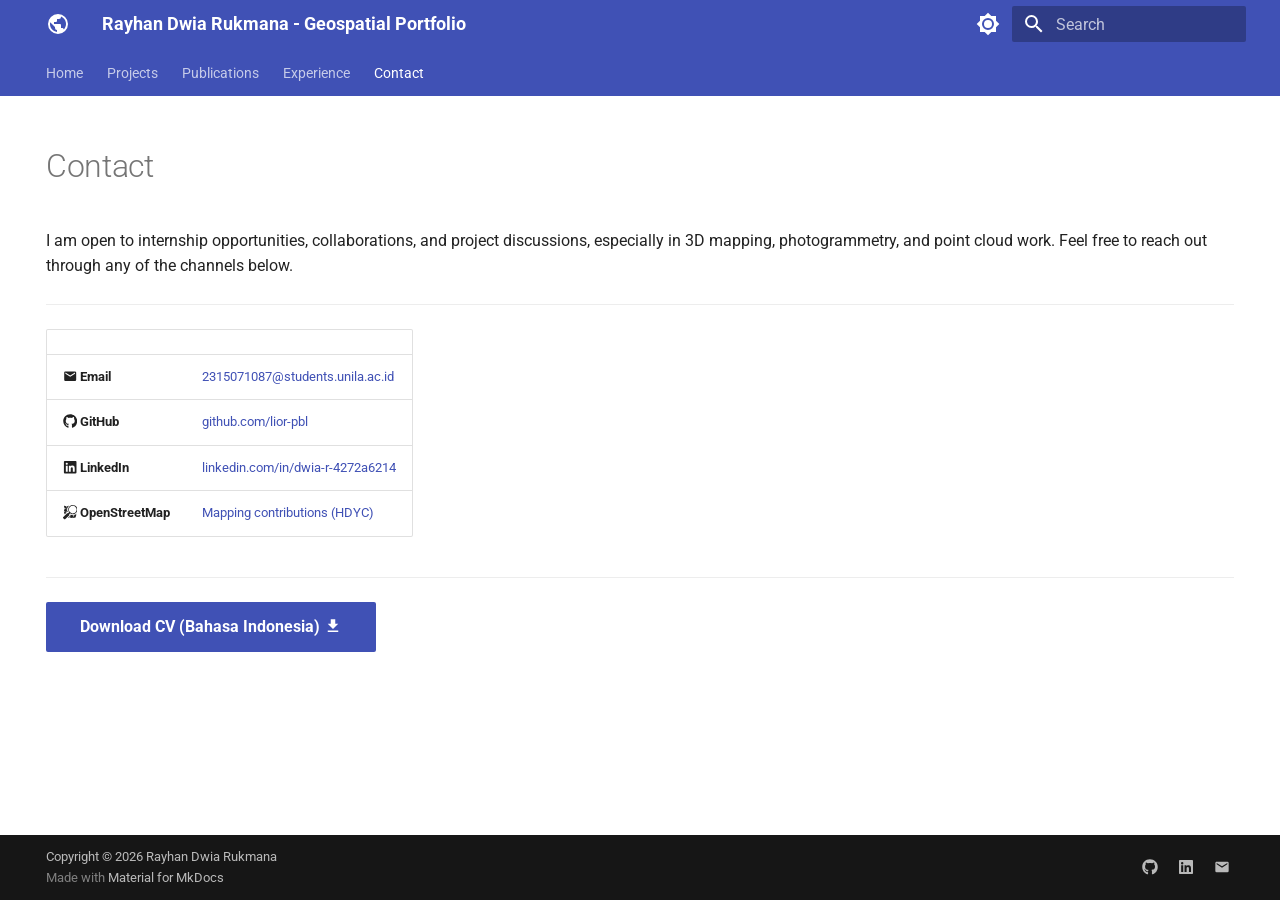
==== commit dd89a7fd: "Deployed 7bbc637 with MkDocs version: 1.6.1" ====
--- a/contact/index.html
+++ b/contact/index.html
@@ -638,18 +638,8 @@
 
 
 
-<!--
-CHECKLIST FOR THIS PAGE:
-- [ ] Replace [YOUR-EMAIL-ADDRESS] with your actual email
-- [ ] Replace [YOUR-GITHUB-USERNAME] with your GitHub username
-- [ ] Replace [YOUR-LINKEDIN-USERNAME] with your LinkedIn username
-- [ ] Replace [YOUR-NAME] in the CV link with the actual filename of your PDF
-- [ ] Delete the Twitter/X row if you don't use it
-- [ ] Delete the ResearchGate row if not applicable
--->
-
 <h1 id="contact">Contact</h1>
-<p>I am open to work opportunities, collaborations, and project discussions.
+<p>I am open to internship opportunities, collaborations, and project discussions, especially in 3D mapping, photogrammetry, and point cloud work.
 Feel free to reach out through any of the channels below.</p>
 <hr />
 <table>
@@ -662,24 +652,24 @@
 <tbody>
 <tr>
 <td><span class="twemoji"><svg xmlns="http://www.w3.org/2000/svg" viewBox="0 0 24 24"><path d="m20 8-8 5-8-5V6l8 5 8-5m0-2H4c-1.11 0-2 .89-2 2v12a2 2 0 0 0 2 2h16a2 2 0 0 0 2-2V6a2 2 0 0 0-2-2"/></svg></span> <strong>Email</strong></td>
-<td><a href="mailto:[YOUR-EMAIL-ADDRESS]">your-email@example.com</a></td>
+<td><a href="mailto:2315071087@students.unila.ac.id">2315071087@students.unila.ac.id</a></td>
 </tr>
 <tr>
 <td><span class="twemoji"><svg xmlns="http://www.w3.org/2000/svg" viewBox="0 0 512 512"><!--! Font Awesome Free 7.1.0 by @fontawesome - https://fontawesome.com License - https://fontawesome.com/license/free (Icons: CC BY 4.0, Fonts: SIL OFL 1.1, Code: MIT License) Copyright 2025 Fonticons, Inc.--><path d="M173.9 397.4c0 2-2.3 3.6-5.2 3.6-3.3.3-5.6-1.3-5.6-3.6 0-2 2.3-3.6 5.2-3.6 3-.3 5.6 1.3 5.6 3.6m-31.1-4.5c-.7 2 1.3 4.3 4.3 4.9 2.6 1 5.6 0 6.2-2s-1.3-4.3-4.3-5.2c-2.6-.7-5.5.3-6.2 2.3m44.2-1.7c-2.9.7-4.9 2.6-4.6 4.9.3 2 2.9 3.3 5.9 2.6 2.9-.7 4.9-2.6 4.6-4.6-.3-1.9-3-3.2-5.9-2.9M252.8 8C114.1 8 8 113.3 8 252c0 110.9 69.8 205.8 169.5 239.2 12.8 2.3 17.3-5.6 17.3-12.1 0-6.2-.3-40.4-.3-61.4 0 0-70 15-84.7-29.8 0 0-11.4-29.1-27.8-36.6 0 0-22.9-15.7 1.6-15.4 0 0 24.9 2 38.6 25.8 21.9 38.6 58.6 27.5 72.9 20.9 2.3-16 8.8-27.1 16-33.7-55.9-6.2-112.3-14.3-112.3-110.5 0-27.5 7.6-41.3 23.6-58.9-2.6-6.5-11.1-33.3 2.6-67.9 20.9-6.5 69 27 69 27 20-5.6 41.5-8.5 62.8-8.5s42.8 2.9 62.8 8.5c0 0 48.1-33.6 69-27 13.7 34.7 5.2 61.4 2.6 67.9 16 17.7 25.8 31.5 25.8 58.9 0 96.5-58.9 104.2-114.8 110.5 9.2 7.9 17 22.9 17 46.4 0 33.7-.3 75.4-.3 83.6 0 6.5 4.6 14.4 17.3 12.1C436.2 457.8 504 362.9 504 252 504 113.3 391.5 8 252.8 8M105.2 352.9c-1.3 1-1 3.3.7 5.2 1.6 1.6 3.9 2.3 5.2 1 1.3-1 1-3.3-.7-5.2-1.6-1.6-3.9-2.3-5.2-1m-10.8-8.1c-.7 1.3.3 2.9 2.3 3.9 1.6 1 3.6.7 4.3-.7.7-1.3-.3-2.9-2.3-3.9-2-.6-3.6-.3-4.3.7m32.4 35.6c-1.6 1.3-1 4.3 1.3 6.2 2.3 2.3 5.2 2.6 6.5 1 1.3-1.3.7-4.3-1.3-6.2-2.2-2.3-5.2-2.6-6.5-1m-11.4-14.7c-1.6 1-1.6 3.6 0 5.9s4.3 3.3 5.6 2.3c1.6-1.3 1.6-3.9 0-6.2-1.4-2.3-4-3.3-5.6-2"/></svg></span> <strong>GitHub</strong></td>
-<td><a href="https://github.com/[YOUR-GITHUB-USERNAME]">github.com/[YOUR-GITHUB-USERNAME]</a></td>
+<td><a href="https://github.com/lior-pbl">github.com/lior-pbl</a></td>
 </tr>
 <tr>
 <td><span class="twemoji"><svg xmlns="http://www.w3.org/2000/svg" viewBox="0 0 448 512"><!--! Font Awesome Free 7.1.0 by @fontawesome - https://fontawesome.com License - https://fontawesome.com/license/free (Icons: CC BY 4.0, Fonts: SIL OFL 1.1, Code: MIT License) Copyright 2025 Fonticons, Inc.--><path d="M416 32H31.9C14.3 32 0 46.5 0 64.3v383.4C0 465.5 14.3 480 31.9 480H416c17.6 0 32-14.5 32-32.3V64.3c0-17.8-14.4-32.3-32-32.3M135.4 416H69V202.2h66.5V416zM102.2 96a38.5 38.5 0 1 1 0 77 38.5 38.5 0 1 1 0-77m282.1 320h-66.4V312c0-24.8-.5-56.7-34.5-56.7-34.6 0-39.9 27-39.9 54.9V416h-66.4V202.2h63.7v29.2h.9c8.9-16.8 30.6-34.5 62.9-34.5 67.2 0 79.7 44.3 79.7 101.9z"/></svg></span> <strong>LinkedIn</strong></td>
-<td><a href="https://linkedin.com/in/[YOUR-LINKEDIN-USERNAME]">linkedin.com/in/[YOUR-LINKEDIN-USERNAME]</a></td>
+<td><a href="https://linkedin.com/in/dwia-r-4272a6214">linkedin.com/in/dwia-r-4272a6214</a></td>
 </tr>
 <tr>
-<td><span class="twemoji"><svg xmlns="http://www.w3.org/2000/svg" viewBox="0 0 24 24"><path d="M12 3 1 9l11 6 9-4.91V17h2V9M5 13.18v4L12 21l7-3.82v-4L12 17z"/></svg></span> <strong>ResearchGate</strong></td>
-<td><a href="https://www.researchgate.net/profile/[YOUR-PROFILE]">researchgate.net/profile/[YOUR-PROFILE]</a></td>
+<td><span class="twemoji"><svg xmlns="http://www.w3.org/2000/svg" viewBox="0 0 24 24"><path d="M2.672 23.969c-.352-.089-.534-.234-1.471-1.168C.085 21.688.014 21.579.018 20.999c0-.645-.196-.414 3.368-3.986 3.6-3.608 3.415-3.451 4.064-3.449.302 0 .378.016.62.14l.277.14 1.744-1.744-.218-.343c-.425-.662-.825-1.629-1.006-2.429a7.66 7.66 0 0 1 1.479-6.44c2.49-3.12 6.959-3.812 10.26-1.588 1.812 1.218 2.99 3.099 3.328 5.314.07.467.07 1.579 0 2.074a7.55 7.55 0 0 1-2.205 4.402 6.7 6.7 0 0 1-1.943 1.401c-.959.483-1.775.71-2.881.803-1.573.131-3.32-.305-4.656-1.163l-.343-.218-1.744 1.744.14.28c.125.241.14.316.14.617.003.651.156.467-3.426 4.049-2.761 2.756-3.186 3.164-3.398 3.261-.271.125-.69.171-.945.106zM17.485 13.95a6.43 6.43 0 0 0 4.603-3.51c1.391-2.899.455-6.306-2.227-8.108-.638-.43-1.529-.794-2.367-.962-.581-.117-1.809-.104-2.414.025a6.6 6.6 0 0 0-2.452 1.064c-.444.315-1.177 1.048-1.487 1.487a6.384 6.384 0 0 0 .38 7.907 6.4 6.4 0 0 0 3.901 2.136c.509.078 1.542.058 2.065-.037zm-3.738 7.376a81 81 0 0 1-2.196-.651c-.025-.028 1.207-4.396 1.257-4.449.023-.026 4.242 1.152 4.414 1.236.062.026-.003.288-.525 2.102a399 399 0 0 0-.635 2.236c-.025.087-.069.156-.097.156-.028-.003-1.028-.287-2.219-.631zm2.912.524c0-.053 1.227-4.333 1.246-4.347.047-.034 4.324-1.23 4.341-1.211.019.019-1.199 4.337-1.23 4.36-.02.019-4.126 1.191-4.259 1.218-.054.011-.098 0-.098-.019zm-7.105-1.911c.846-.852 1.599-1.627 1.674-1.728.171-.218.405-.732.472-1.015.026-.118.053-.352.058-.522l.011-.307.182-.051c.103-.028.193-.044.202-.034.023.025-1.207 4.321-1.246 4.36-.02.016-.677.213-1.464.436l-1.425.405 1.537-1.542zm8.289-3.06a1.4 1.4 0 0 1-.059-.187l-.044-.156.156-.028c1.339-.227 2.776-.856 3.908-1.713.16-.125.252-.171.265-.134.054.165.272.95.265.959-.034.034-4.48 1.282-4.492 1.261zm-15.083-1.3c-.05-.039-1.179-3.866-1.264-4.29-.016-.084.146-.044 2.174.536 2.121.604 2.192.629 2.222.74.028.098.011.129-.125.223-.084.059-.769.724-1.523 1.479a64 64 0 0 1-1.39 1.367c-.016 0-.056-.025-.093-.054zm.821-4.378c-1.188-.343-2.164-.623-2.167-.626-.016-.012 1.261-4.433 1.285-4.46.022-.022 4.422 1.211 4.469 1.252.009.009-.269 1.017-.618 2.239-.576 2.02-.643 2.224-.723 2.22-.05-.003-1.059-.285-2.247-.626zm2.959.538c.012-.031.212-.723.444-1.534l.42-1.476.056.321c.093.556.265 1.188.464 1.741.106.296.187.539.181.545-.008.006-.332.101-.719.212-.389.109-.741.21-.786.224q-.085.025-.059-.034zM4.905 6.112c-1.187-.339-2.167-.635-2.18-.654-.04-.062-1.246-4.321-1.23-4.338.026-.025 4.31 1.204 4.351 1.246.047.051 1.28 4.379 1.246 4.376L4.91 6.113zm2.148-1.713-.519-1.806-.078-.28 1.693-.483c.934-.265 1.724-.495 1.76-.508.034-.016-.083.14-.26.336A8.7 8.7 0 0 0 7.69 5.23a4 4 0 0 0-.132.561c0 .293-.115-.025-.505-1.39z"/></svg></span> <strong>OpenStreetMap</strong></td>
+<td><a href="https://hdyc.neis-one.org/user/Lior%20Lumen%20Wiradinata">Mapping contributions (HDYC)</a></td>
 </tr>
 </tbody>
 </table>
 <hr />
-<p><a class="md-button md-button--primary" href="assets/[YOUR-NAME]-CV.pdf">Download CV <span class="twemoji"><svg xmlns="http://www.w3.org/2000/svg" viewBox="0 0 24 24"><path d="M5 20h14v-2H5m14-9h-4V3H9v6H5l7 7z"/></svg></span></a></p>
+<p><a class="md-button md-button--primary" href="../assets/Rayhan-CV.pdf">Download CV (Bahasa Indonesia) <span class="twemoji"><svg xmlns="http://www.w3.org/2000/svg" viewBox="0 0 24 24"><path d="M5 20h14v-2H5m14-9h-4V3H9v6H5l7 7z"/></svg></span></a></p>
 
 
 
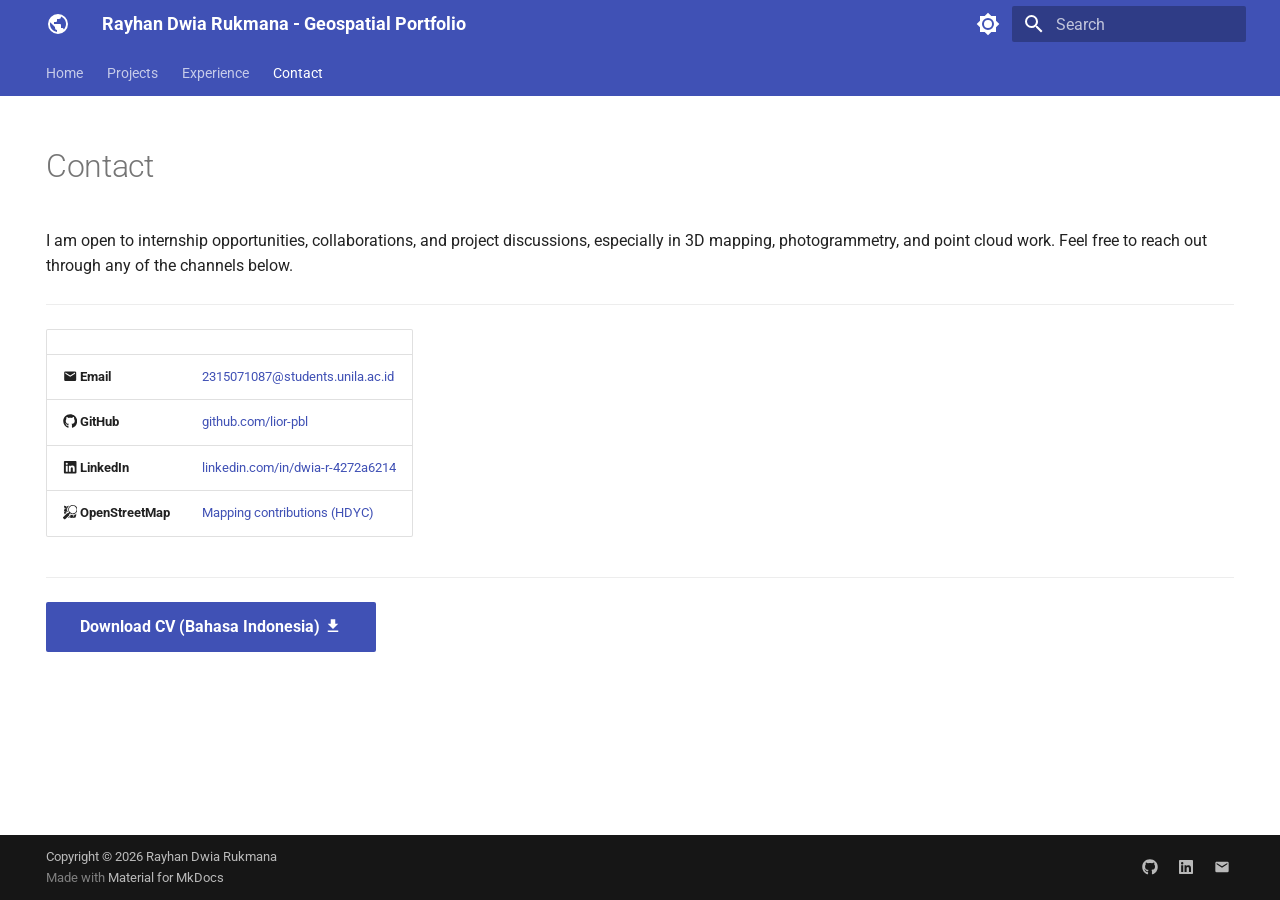
==== commit a04b5198: "Deployed 4a53f0f with MkDocs version: 1.6.1" ====
--- a/contact/index.html
+++ b/contact/index.html
@@ -252,25 +252,6 @@
   
   
     <li class="md-tabs__item">
-      <a href="../publications/" class="md-tabs__link">
-        
-  
-  
-    
-  
-  Publications
-
-      </a>
-    </li>
-  
-
-      
-        
-  
-  
-  
-  
-    <li class="md-tabs__item">
       <a href="../experience/" class="md-tabs__link">
         
   
@@ -452,6 +433,34 @@
   
   
     <li class="md-nav__item">
+      <a href="../projects/shuttle-bus-stop/" class="md-nav__link">
+        
+  
+  
+  <span class="md-ellipsis">
+    
+  
+    3D Model of Unila Bus Stop
+  
+
+    
+  </span>
+  
+  
+
+      </a>
+    </li>
+  
+
+              
+            
+              
+                
+  
+  
+  
+  
+    <li class="md-nav__item">
       <a href="../projects/sample-project/" class="md-nav__link">
         
   
@@ -504,33 +513,6 @@
           </ul>
         </nav>
       
-    </li>
-  
-
-    
-      
-      
-  
-  
-  
-  
-    <li class="md-nav__item">
-      <a href="../publications/" class="md-nav__link">
-        
-  
-  
-  <span class="md-ellipsis">
-    
-  
-    Publications
-  
-
-    
-  </span>
-  
-  
-
-      </a>
     </li>
   
 
